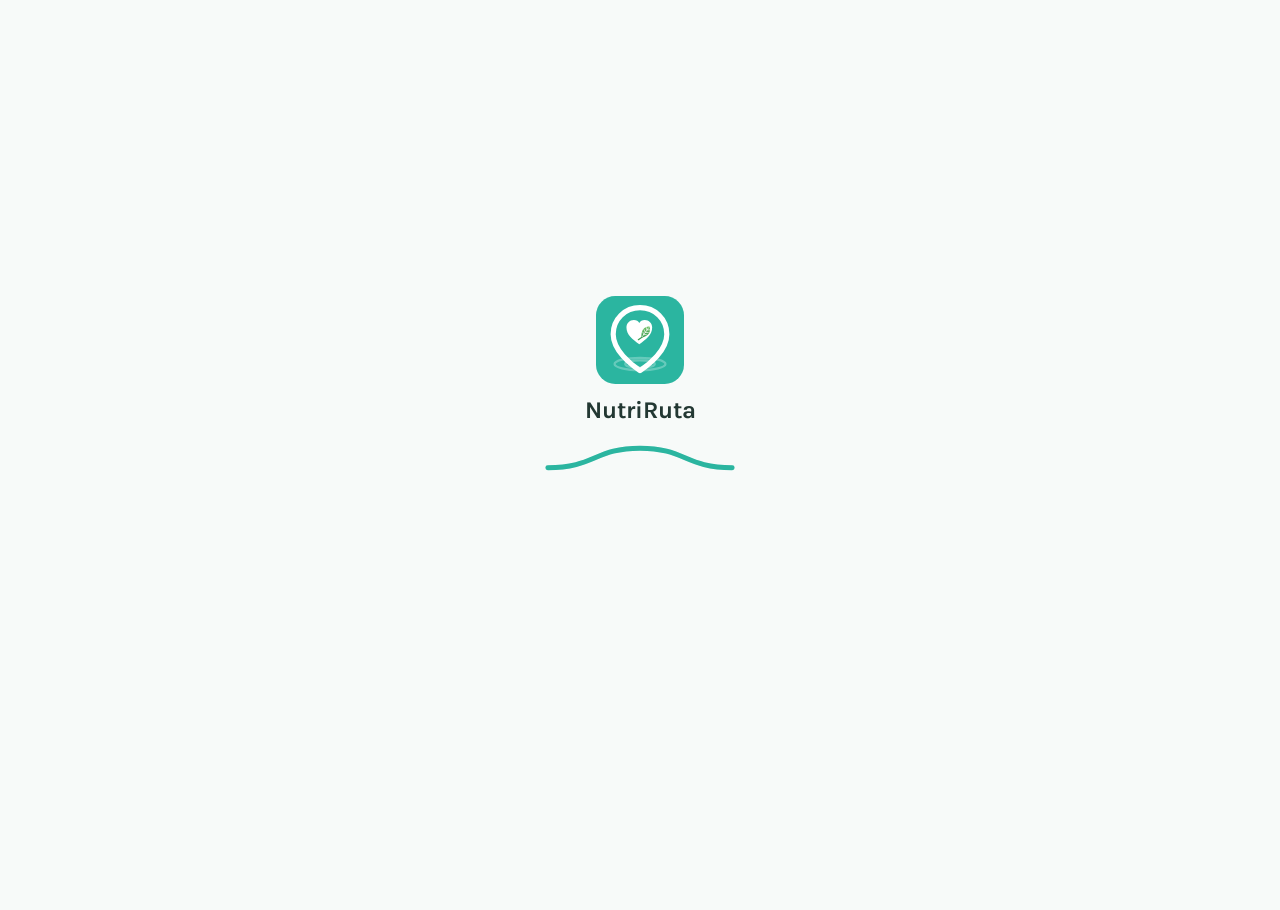
==== index.html @ fe4e8b5d "Restaura los 2 modales de "Crear con IA" y agrega botón subir al inicio "Crear con IA" ahora pasa pr" ====
<!DOCTYPE html>
<html lang="es">
<head>
  <meta charset="UTF-8">
  <meta name="viewport" content="width=device-width, initial-scale=1, viewport-fit=cover">
  <title>NutriRuta — Tu ruta hacia hábitos saludables</title>
  <meta name="description" content="PWA de hábitos saludables y nutrición personalizada: hígado graso, resistencia a la insulina, prediabetes, colon irritable, migrañas, candidiasis y salud cardiovascular.">
  <meta http-equiv="Content-Security-Policy" content="default-src 'self'; script-src 'self' https://esm.sh; connect-src 'self' https://rlcnxhykwfeasehmuhqe.supabase.co https://esm.sh; style-src 'self' 'unsafe-inline'; img-src 'self' data: blob: https://rlcnxhykwfeasehmuhqe.supabase.co; font-src 'self'; manifest-src 'self'; base-uri 'self'; form-action 'self'; object-src 'none'; frame-ancestors 'none'">
  <meta name="theme-color" content="#2BB5A0" media="(prefers-color-scheme: light)">
  <meta name="theme-color" content="#0F1F1A" media="(prefers-color-scheme: dark)">
  <link rel="manifest" href="./manifest.webmanifest">
  <link rel="icon" type="image/svg+xml" href="./icons/icon.svg">
  <link rel="apple-touch-icon" href="./icons/icon-192.png">
  <meta name="apple-mobile-web-app-capable" content="yes">
  <meta name="apple-mobile-web-app-status-bar-style" content="default">
  <script src="./js/theme-init.js"></script>
  <link rel="stylesheet" href="./css/styles.css">
  <style>
    /* Splash de arranque: vive solo hasta el primer render del router
       (navigate() vacía #app). Inline para pintar sin esperar nada. */
    .boot-logo { width: 88px; height: 88px; animation: boot-pop .5s cubic-bezier(.34,1.56,.64,1) both; }
    .boot-route { width: 200px; height: 36px; margin-top: 4px; }
    .boot-route .tr { stroke: #DCF3EF; }
    .boot-route .dr { stroke: #2BB5A0; stroke-dasharray: 100; animation: boot-draw 1.7s ease-in-out infinite; }
    @keyframes boot-pop { from { transform: scale(.6); opacity: 0; } to { transform: scale(1); opacity: 1; } }
    @keyframes boot-draw { 0% { stroke-dashoffset: 100; } 55%, 70% { stroke-dashoffset: 0; } 100% { stroke-dashoffset: -100; } }
    @media (prefers-reduced-motion: reduce) { .boot-logo, .boot-route .dr { animation: none; } }
  </style>
</head>
<body>
  <div id="app" aria-live="polite">
    <div class="splash">
      <svg class="boot-logo" viewBox="0 0 512 512" aria-hidden="true"><defs><linearGradient id="nrleaf" x1="0" y1="0" x2="0.4" y2="1"><stop offset="0" stop-color="#7CC96A"/><stop offset="1" stop-color="#3E9E52"/></linearGradient></defs><rect width="512" height="512" rx="112" fill="#2BB5A0"/><g fill="none" stroke="#FFFFFF" stroke-opacity="0.28" stroke-width="13"><ellipse cx="256" cy="396" rx="148" ry="36"/><ellipse cx="256" cy="396" rx="86" ry="21"/></g><path d="M256 68 C168 68 100 136 100 222 C100 316 202 398 256 434 C310 398 412 316 412 222 C412 136 344 68 256 68 Z" fill="none" stroke="#FFFFFF" stroke-width="30" stroke-linejoin="round"/><g transform="translate(252 210) scale(0.55) translate(-256 -288)"><path d="M256 416c-72-48-136-102-136-176 0-45 34-80 78-80 28 0 48 13 58 32 10-19 30-32 58-32 44 0 78 35 78 80 0 74-64 128-136 176z" fill="#FFFFFF"/></g><g transform="translate(288 210) rotate(35)"><path d="M0 -40 C26 -24 28 10 0 40 C-28 10 -26 -24 0 -40 Z" fill="url(#nrleaf)"/><path d="M0 36 L-9 60" stroke="#3E9E52" stroke-width="7" stroke-linecap="round" fill="none"/><path d="M0 -30 L0 32 M0 -16 L13 -25 M0 -16 L-13 -25 M0 2 L15 -7 M0 2 L-15 -7 M0 18 L12 9 M0 18 L-12 9" stroke="#FFFFFF" stroke-width="3.5" fill="none" stroke-linecap="round"/></g></svg>
      <h1>NutriRuta</h1>
      <svg class="boot-route" viewBox="0 0 204 36" aria-hidden="true" fill="none" stroke-width="5" stroke-linecap="round">
        <path class="tr" d="M8 28 C 56 28 56 8 102 8 C 148 8 148 28 196 28"/>
        <path class="dr" d="M8 28 C 56 28 56 8 102 8 C 148 8 148 28 196 28" pathLength="100"/>
      </svg>
    </div>
  </div>

  <nav id="bottom-nav" class="bottom-nav hidden" aria-label="Navegación principal">
    <button data-route="dashboard" class="nav-btn" aria-label="Hoy"><span class="nav-icon">🏠</span><span class="nav-label" data-label="Hoy">Hoy</span></button>
    <button data-route="planner" class="nav-btn" aria-label="Recetas"><span class="nav-icon">🥗</span><span class="nav-label" data-label="Recetas">Recetas</span></button>
    <button data-route="sos" class="nav-btn nav-sos" aria-label="SOS antojo"><span class="nav-icon">💚</span><span class="nav-label" data-label="SOS">SOS</span></button>
    <button data-route="progress" class="nav-btn" aria-label="Progreso"><span class="nav-icon">📈</span><span class="nav-label" data-label="Progreso">Progreso</span></button>
    <button data-route="assistant" class="nav-btn" aria-label="SuSana"><span class="nav-icon">💬</span><span class="nav-label" data-label="SuSana">SuSana</span></button>
  </nav>

  <button id="scroll-top-btn" class="scroll-top-btn hidden" aria-label="Subir al inicio" type="button">
    <svg viewBox="0 0 24 24" width="20" height="20" fill="none" stroke="currentColor" stroke-width="2.5" stroke-linecap="round" stroke-linejoin="round" aria-hidden="true"><path d="M12 19V5"/><path d="M5 12l7-7 7 7"/></svg>
  </button>

  <div id="toast" class="toast hidden" role="status"></div>

  <script type="module" src="./js/app.js"></script>
</body>
</html>
---- css/styles.css ----
/* ===== NutriRuta design system ===== */
:root {
  --primary: #2BB5A0;        /* verde agua */
  --primary-dark: #1E8A7A;
  --primary-soft: #DCF3EF;
  --secondary: #6FA8DC;      /* azul suave */
  --secondary-soft: #E8F1FA;
  --accent: #FF8A6B;         /* coral */
  --accent-soft: #FFE9E2;
  --bg: #F7FAF9;
  --card: #FFFFFF;
  --ink: #233833;
  --ink-soft: #5C7570;
  --green: #3BAE5C;
  --yellow: #E8A93C;
  --red: #E05B4B;
  --border: #D8E6E2;
  --brand-text: #1E8A7A;
  --radius: 16px;
  /* Estándar de botones: mismo alto y misma curvatura de esquina en toda
     la app -- .btn y .chip ya no usan cada uno su propio radio (.chip
     era una pastilla 999px totalmente redonda, mucho más curva que
     .btn). El ancho sigue variando según el contenido, el alto y la
     esquina no. */
  --btn-h: 46px;
  --btn-h-sm: 38px;
  --btn-radius: 14px;
  --btn-radius-sm: 10px;
  --shadow: 0 6px 20px rgba(35, 56, 51, 0.1), 0 1.5px 4px rgba(35, 56, 51, 0.07);
  --nav-h: 64px;
  --nav-gap: 14px; /* separación de la nav flotante respecto al borde inferior */
  --nav-bg: rgba(255, 255, 255, 0.94);
  --nav-border: rgba(255, 255, 255, 0.7);
}

/* ===== Tema oscuro =====
   Se define UNA vez y se repite para los dos disparadores posibles:
   - preferencia del sistema (@media), a menos que la usuaria haya
     elegido explícitamente "Claro" ([data-theme="light"] gana siempre).
   - elección explícita "Oscuro" en Ajustes ([data-theme="dark"]).
   Solo se reescriben los tokens de superficie/texto (bg, card, ink,
   ink-soft, los *-soft, shadow) -- los colores de marca (primary/accent/
   green/yellow/red) se dejan igual porque ya tienen contraste suficiente
   sobre fondo oscuro. Elementos con colores fijos por fuera de estas
   variables (el "plato" de las recetas, los círculos del camino) quedan
   pendientes de un ajuste visual propio más adelante -- se ven bien pero
   no cambian de tono con el tema todavía. */
@media (prefers-color-scheme: dark) {
  :root:not([data-theme="light"]) {
    --primary-soft: #163C35;
    --secondary-soft: #1B2E3D;
    --accent-soft: #3A2620;
    --bg: #10201B;
    --card: #17281F;
    --ink: #EAF3EF;
    --ink-soft: #92A9A0;
    --shadow: 0 6px 20px rgba(0, 0, 0, 0.4), 0 1.5px 4px rgba(0, 0, 0, 0.3);
    --nav-bg: rgba(23, 40, 31, 0.88);
    --nav-border: rgba(255, 255, 255, 0.08);
    /* Gris claro y apagado, no blanco -- un borde casi blanco (el
       --border del tema claro) se ve durísimo contra tarjetas oscuras. */
    --border: #3A4A44;
    --brand-text: #EAF3EF;
  }
}
:root[data-theme="dark"] {
  --primary-soft: #163C35;
  --secondary-soft: #1B2E3D;
  --accent-soft: #3A2620;
  --bg: #10201B;
  --card: #17281F;
  --ink: #EAF3EF;
  --ink-soft: #92A9A0;
  --shadow: 0 6px 20px rgba(0, 0, 0, 0.4), 0 1.5px 4px rgba(0, 0, 0, 0.3);
  --nav-bg: rgba(23, 40, 31, 0.88);
  --nav-border: rgba(255, 255, 255, 0.08);
  --border: #3A4A44;
  --brand-text: #EAF3EF;
}

* { box-sizing: border-box; margin: 0; padding: 0; }

html { -webkit-text-size-adjust: 100%; }
/* Ninguna barra de scroll se ve en toda la app -- sigue funcionando con
   el dedo/rueda/teclado igual, solo se oculta la barrita visual. Global
   a propósito (html/body para el scroll de la página entera, * para
   cualquier contenedor con su propio overflow, como .step-body del quiz
   o .modal), no un caso especial por pantalla. */
html, body, * {
  scrollbar-width: none;
  -ms-overflow-style: none;
}
html::-webkit-scrollbar, body::-webkit-scrollbar, *::-webkit-scrollbar { display: none; }

/* Karla (Google Fonts) -- self-hosted en vez de <link> a fonts.googleapis.com
   porque la CSP de index.html es estricta (style-src/font-src 'self') y
   la app debe seguir funcionando offline (el service worker la precachea,
   ver sw.js). Es la variable font: un solo archivo cubre todos los pesos
   usados (400-800), no hace falta uno por peso. */
@font-face {
  font-family: 'Karla';
  font-style: normal;
  font-weight: 200 800;
  font-display: swap;
  src: url('../fonts/karla-variable.woff2') format('woff2');
}

body {
  font-family: 'Karla', -apple-system, BlinkMacSystemFont, "Segoe UI", Roboto, "Helvetica Neue", Arial, sans-serif;
  background: var(--bg);
  color: var(--ink);
  line-height: 1.5;
  min-height: 100vh;
  /* Nunca debe haber scroll horizontal -- si algún elemento se pasa de
     ancho por error, que se recorte ahí, no que corra toda la página
     (eso fue lo que rompió el menú inferior: al quedar la página más
     ancha que la pantalla, los elementos centrados con left:50% quedaban
     fuera de la parte visible hasta scrollear). */
  overflow-x: hidden;
}

#app {
  max-width: 560px;
  margin: 0 auto;
  padding: 16px 16px calc(var(--nav-h) + var(--nav-gap) + 28px);
  min-height: 100vh;
}
/* Pantallas sin bottom-nav (quiz, auth, resetPassword) no necesitan ese
   espacio reservado abajo -- sin esto quedaba un hueco vacío grande en
   pantallas cortas como la bienvenida del quiz. Centradas verticalmente
   también, para que no se vean pegadas arriba con aire libre abajo. */
#app.no-nav {
  padding-bottom: 16px;
  display: flex;
  flex-direction: column;
  justify-content: flex-start;
}
/* Quiz específicamente (no auth/resetPassword, que sí pueden crecer y
   scrollear la página entera con normalidad): la barra de arriba, el
   título/subtítulo y el botón de abajo quedan fijos en su lugar SIEMPRE
   -- ya no como position:fixed con un padding "adivinado" para no
   toparlos (eso fallaba con preguntas largas, el título terminaba
   scrolleado detrás de la barra). En su lugar, #app se fija a la altura
   real de la pantalla y adentro es un flex column: cabecera y pie en
   flujo normal (nunca se mueven), y section-body es la ÚNICA parte que
   hace scroll, en el espacio que sobra entre ambos. */
/* min-height:100vh de la regla base le GANA a un height mas chico
   cuando compiten (asi funciona CSS: min-height siempre le gana a
   height) -- sin anularlo aca, el achicado real que hace --vvh cuando
   se abre el teclado quedaba sin efecto y el boton de abajo se iba
   detras del teclado. Este era el bug real, no el calculo de --vvh en
   si (que si estaba funcionando). */
#app.quiz-active { height: var(--vvh, 100dvh); min-height: 0; overflow: hidden; padding-bottom: 0; }

/* Transición de pantalla al navegar (no en re-renders internos de una
   misma vista, esos no pasan por navigate() así que no la disparan). */
#app.page-enter { animation: page-fade-in 0.32s cubic-bezier(.22,1,.36,1); }
@keyframes page-fade-in {
  from { opacity: 0; transform: translateY(10px); }
  to { opacity: 1; transform: none; }
}
@media (prefers-reduced-motion: reduce) {
  #app.page-enter { animation: none; }
}

.hidden { display: none !important; }

h1 { font-size: 1.5rem; }
h2 { font-size: 1.2rem; margin-bottom: 8px; }
h3 { font-size: 1.02rem; }
p { color: var(--ink-soft); }
strong { color: var(--ink); }

/* ===== Splash ===== */
.splash { display: flex; flex-direction: column; align-items: center; justify-content: center; min-height: 80vh; gap: 8px; }
.splash-logo svg { width: 76px; height: 76px; }

/* ===== Cards & layout ===== */
.card {
  background: var(--card);
  border-radius: var(--radius);
  box-shadow: var(--shadow);
  padding: 16px;
  margin-bottom: 14px;
}
.card h2 { display: flex; align-items: center; gap: 8px; }

.row { display: flex; gap: 10px; align-items: center; }
.row.wrap { flex-wrap: wrap; }
.spread { display: flex; justify-content: space-between; align-items: center; gap: 8px; }
.muted { color: var(--ink-soft); font-size: 0.9rem; }
.small { font-size: 0.82rem; }
.mt { margin-top: 10px; }
.mb { margin-bottom: 10px; }
.center { text-align: center; }
.center h2 { justify-content: center; }

/* ===== Buttons ===== */
button { font: inherit; cursor: pointer; border: none; background: none; color: inherit; }

.btn {
  display: inline-flex; align-items: center; justify-content: center; gap: 8px;
  background: var(--primary); color: #fff;
  border-radius: var(--btn-radius); min-height: var(--btn-h); padding: 8px 20px;
  font-weight: 700; font-size: 1rem; text-align: center;
  /* min-height (no height) + padding vertical real + line-height propio,
     en vez de una altura fija -- un texto largo que no cabe en una línea
     ahora empuja el botón más alto en vez de recortarse o desbordarse. */
  white-space: normal; overflow-wrap: break-word; line-height: 1.25;
  transition: transform 0.1s ease, box-shadow 0.1s ease, opacity 0.15s;
  box-shadow: 0 4px 0 var(--primary-dark), 0 6px 14px rgba(35, 56, 51, 0.12);
}
.btn:active { transform: translateY(3px); box-shadow: 0 1px 0 var(--primary-dark), 0 2px 6px rgba(35, 56, 51, 0.1); }
.btn.full { width: 100%; }
.btn.accent { background: var(--accent); box-shadow: 0 4px 0 #D96B4F, 0 6px 14px rgba(255, 138, 107, 0.2); }
.btn.accent:active { box-shadow: 0 1px 0 #D96B4F, 0 2px 6px rgba(255, 138, 107, 0.16); }
.btn.ghost { background: var(--card); color: var(--primary-dark); border: 1.5px solid var(--primary-soft); box-shadow: none; }
.btn.ghost:active { box-shadow: none; }
.btn.sm { min-height: var(--btn-h-sm); padding: 6px 14px; font-size: 0.88rem; border-radius: var(--btn-radius-sm); }
/* Filtros de Recetas (Ordenar/Comida/Preferidos): dropdown/botón chico y
   sutil a propósito -- no la piel de .btn (quedaba grueso, con sombra y
   texto de dos líneas, muy pesado para un filtro secundario). appearance:
   none le quita al <select> su look nativo (alto/padding propios por
   SO/navegador), así los 3 miden exactamente lo mismo. */
.filtro-select {
  appearance: none; -webkit-appearance: none; -moz-appearance: none;
  width: 100%; min-width: 0; text-align: center; text-align-last: center;
  background: var(--card); color: var(--ink-soft); border: 1px solid var(--border);
  border-radius: 10px; font: inherit; font-size: 0.74rem; font-weight: 700;
  padding: 6px 4px; white-space: nowrap; overflow: hidden; text-overflow: ellipsis;
  box-shadow: none; cursor: pointer;
}
.filtro-select.selected { background: var(--primary-soft); color: var(--primary-dark); border-color: var(--primary-soft); }
/* Botones "Crear con IA" / "Crear manualmente" del Recetario -- tarjetas
   chicas, iguales entre sí, en el espacio que antes ocupaba el buscador. */
.crear-receta-btn {
  border: none; transition: transform 0.1s ease;
  display: flex; align-items: center; justify-content: center; gap: 7px;
  background: var(--primary-soft); color: var(--primary-dark);
  border-radius: 12px; padding: 10px 12px; font-weight: 700; font-size: 0.82rem;
}
.crear-receta-btn .crear-receta-emoji { font-size: 1rem; line-height: 1; }
.crear-receta-btn:active { transform: translateY(2px) scale(0.98); }
.btn.danger { background: var(--red); box-shadow: 0 4px 0 #A8382C, 0 6px 14px rgba(224, 91, 75, 0.2); }
.btn.danger:active { box-shadow: 0 1px 0 #A8382C, 0 2px 6px rgba(224, 91, 75, 0.16); }
.btn.quiet { background: var(--primary-soft); color: var(--primary-dark); box-shadow: none; }
.btn:disabled { opacity: 0.45; cursor: default; transform: none; }

.link-btn { color: var(--primary-dark); font-weight: 600; text-decoration: underline; }

/* ===== Campo de texto estándar (login/registro y cualquier otra pantalla
   que necesite un input/textarea con la misma cara) =====
   Antes vivía SOLO como un <style> que auth.js/resetPassword.js inyectaban
   sobre la marcha la primera vez que se dibujaban -- cualquier otra
   pantalla que usara la misma clase (Ajustes, el modal de comida, el
   buscador de cocina) sin que una de esas dos hubiera cargado antes en la
   misma sesión se quedaba con el input sin estilo, del navegador tal
   cual. Movido aquí para que sea de verdad global. */
.auth-input { width: 100%; padding: 12px; border-radius: 12px; border: 1.5px solid var(--border); font: inherit; margin: 6px 0 12px; background: var(--card); color: var(--ink); }
.pw-wrap { position: relative; }
.pw-wrap .auth-input { padding-right: 44px; }
.pw-toggle {
  position: absolute; right: 6px; top: 50%; transform: translateY(calc(-50% - 6px));
  background: none; border: none; padding: 6px; color: var(--ink-soft); display: flex; cursor: pointer;
}

/* ===== Franja de estado (racha/planta/escudos) en el saludo ===== */
.stat-strip { display: flex; gap: 8px; margin-top: 10px; flex-wrap: wrap; }
.stat-pill {
  display: inline-flex; align-items: center; gap: 4px;
  background: var(--bg); border: 1.5px solid #E2EEEB; border-radius: 999px;
  padding: 5px 12px; font-size: 0.8rem; font-weight: 700; color: var(--ink);
}

/* ===== Avatar de Sana (presencia visual, no solo texto) ===== */
.sana-avatar {
  width: 52px; height: 52px; border-radius: 50%; flex: none; position: relative;
  display: flex; align-items: center; justify-content: center; font-size: 1.6rem;
  background: var(--card); box-shadow: 0 2px 8px rgba(35, 56, 51, 0.12);
}
.sana-avatar .mood-badge {
  position: absolute; bottom: -3px; right: -3px; font-size: 0.85rem;
  background: var(--card); border-radius: 50%; width: 22px; height: 22px;
  display: flex; align-items: center; justify-content: center;
  box-shadow: 0 1px 4px rgba(0, 0, 0, 0.18);
}

/* ===== Foto de perfil ===== */
.avatar-upload {
  position: relative; display: inline-flex; align-items: center; justify-content: center;
  width: 84px; height: 84px; border-radius: 50%; cursor: pointer; margin-bottom: 6px;
  background: linear-gradient(160deg, var(--primary-soft), var(--primary));
  box-shadow: inset 0 2px 0 rgba(255,255,255,0.5), inset 0 -4px 6px rgba(35,56,51,0.12), 0 4px 10px rgba(35,56,51,0.16);
}
.avatar-upload img { width: 100%; height: 100%; border-radius: 50%; object-fit: cover; }
.avatar-upload [id$="avatar-fallback"] { font-size: 2.1rem; font-weight: 800; color: #fff; }
.avatar-upload .avatar-cam {
  position: absolute; bottom: -2px; right: -2px; width: 30px; height: 30px; border-radius: 50%;
  background: var(--card); display: flex; align-items: center; justify-content: center;
  font-size: 0.95rem; box-shadow: 0 2px 6px rgba(0,0,0,0.22), 0 0 0 3px var(--card);
}

/* ===== Ruti (mascota-planta) ===== */
.ruti-avatar {
  border-radius: 50%; flex: none; display: flex; align-items: center; justify-content: center;
  box-shadow: inset 0 2px 0 rgba(255,255,255,0.5), inset 0 -4px 6px rgba(35,56,51,0.1), 0 3px 8px rgba(35,56,51,0.14);
  animation: ruti-sway 3.4s ease-in-out infinite; transform-origin: 50% 85%;
}
.ruti-avatar.stage-semilla { background: linear-gradient(160deg, #EDDDBE, #C9A876); }
.ruti-avatar.stage-brote { background: linear-gradient(160deg, var(--primary-soft), var(--primary)); }
.ruti-avatar.stage-creciendo { background: linear-gradient(160deg, var(--primary), var(--primary-dark)); }
.ruti-avatar.stage-floreciendo { background: linear-gradient(160deg, #FFD6E8, #F783AC); }
.ruti-avatar.premium {
  box-shadow: inset 0 2px 0 rgba(255,255,255,0.5), inset 0 -4px 6px rgba(35,56,51,0.1),
    0 0 0 3px #FFF, 0 0 0 6px #FFD86B, 0 3px 10px rgba(255, 184, 0, 0.35);
}
/* ===== Ruti (nutria exploradora) — distinta del Brote de Ruta ===== */
/* Los recortes de Ruti son verticales (más altos que anchos) -- se
   dimensiona por alto, el ancho sale solo de la proporción real de la
   imagen, para que no quede angosta y perdida dentro de una caja
   cuadrada forzada. */
.ruti-mascot { flex: none; display: inline-block; transform-origin: 50% 85%; }
.ruti-mascot img { height: 100%; width: auto; display: block; }
.ruti-mascot.animated { animation: ruti-sway 3.5s ease-in-out infinite; }
@media (prefers-reduced-motion: reduce) { .ruti-mascot.animated { animation: none; } }

@keyframes ruti-sway {
  0%, 100% { transform: rotate(-4deg); }
  50% { transform: rotate(4deg); }
}
@media (prefers-reduced-motion: reduce) {
  .ruti-avatar { animation: none; }
}

/* ===== Chips / options ===== */
.chips { display: flex; flex-wrap: wrap; gap: 8px; }
.chip {
  border: 1.5px solid transparent; background: var(--card);
  /* Antes 999px (pastilla totalmente redonda) -- misma curvatura que
     .btn ahora, para que no se vea "más redondo" que el resto de los
     botones de la app. */
  border-radius: var(--btn-radius-sm); padding: 9px 15px; font-size: 0.92rem;
  color: var(--ink); box-shadow: 0 2px 0 var(--border), 0 3px 6px rgba(35,56,51,0.06);
  transition: transform 0.1s ease, box-shadow 0.1s ease, background 0.12s, color 0.12s, border-color 0.12s;
}
.chip:active { transform: translateY(2px) scale(0.97); box-shadow: 0 0 0 var(--border); }
/* Etiquetas de "otro alimento" agregadas a mano (quiz, ver
   pintarExclusionesOtro en quiz.js): la "quitar" (✕) va chica y con
   espacio real respecto al texto, no pegada como un carácter más. */
.chip-tag-texto { margin-right: 10px; }
.chip > svg { flex: none; margin-right: 8px; }
.chip-tag-quitar { flex: none; opacity: 0.65; }
/* Verde de marca con transparencia + borde, no relleno sólido — para que
   se note que está elegido sin perder la sensación de tarjeta suave. */
.chip.selected {
  background: rgba(43, 181, 160, 0.14); color: var(--primary-dark); font-weight: 700;
  border-color: var(--primary);
  box-shadow: 0 2px 8px rgba(43,181,160,0.18);
  animation: chip-pop 0.28s cubic-bezier(.34,1.56,.64,1);
}
.chip.selected:active { box-shadow: none; }
.chip.small { padding: 5px 11px; font-size: 0.8rem; box-shadow: 0 2px 0 var(--border), 0 2px 4px rgba(35,56,51,0.05); }
/* Opción visible pero todavía no disponible (ej. idioma English) --
   sigue siendo tocable (el toast explica por qué), solo se ve apagada. */
.chip.locked { opacity: 0.5; }
@keyframes chip-pop { 0% { transform: scale(0.9); } 55% { transform: scale(1.06); } 100% { transform: scale(1); } }
@media (prefers-reduced-motion: reduce) {
  .chip.selected { animation: none; }
}

/* ===== Fila de ajuste (ícono + etiqueta + valor + flecha) =====
   Reemplaza los chips grandes apilados para Tema/Idioma/Unidades en
   Ajustes -- la usuaria pidió algo más compacto y "menos redondeado",
   como una fila de lista de configuración normal, no varios botones
   pastilla uno debajo del otro. Toca la fila, abre un selector chico
   (ver abrirSelector en settings.js) en vez de mostrar todas las
   opciones siempre expandidas. */
.setting-row {
  display: flex; align-items: center; gap: 10px; width: 100%;
  padding: 11px 4px; border-bottom: 1px solid rgba(35,56,51,0.08); text-align: left;
}
.setting-row:last-child { border-bottom: none; }
.setting-row-icon { font-size: 1.05rem; flex: none; width: 22px; text-align: center; }
.setting-row-label { flex: 1; font-size: 0.92rem; color: var(--ink); }
.setting-row-value { font-size: 0.85rem; color: var(--ink-soft); }
.setting-row-chevron { color: var(--ink-soft); font-size: 1.1rem; flex: none; }
.setting-row:active { background: var(--primary-soft); border-radius: 10px; }

/* Opción dentro del selector modal -- fila simple con check a la derecha
   cuando está elegida, mismo lenguaje visual que .habit pero sin checkbox. */
.selector-opcion { cursor: pointer; }
.selector-opcion.selected label { color: var(--primary-dark); font-weight: 700; }
.selector-opcion span { color: var(--primary); font-weight: 700; }

.tag { display: inline-block; border-radius: 999px; padding: 3px 10px; font-size: 0.75rem; font-weight: 600; }
.tag.verde { background: #E3F5E9; color: #21753C; }
.tag.amarillo { background: #FBF0DA; color: #96690F; }
.tag.rojo { background: #FBE3E0; color: #A33124; }
.tag.info { background: var(--secondary-soft); color: #2E6396; }
.tag.perfil { background: var(--primary-soft); color: var(--primary-dark); }

/* Semáforo dot */
.dot { display: inline-block; width: 10px; height: 10px; border-radius: 50%; flex: none; }
.dot.verde { background: var(--green); }
.dot.amarillo { background: var(--yellow); }
.dot.rojo { background: var(--red); }

/* ===== Quiz ===== */
.quiz-progress { height: 8px; background: #E2EEEB; border-radius: 999px; overflow: hidden; margin: 14px 0 22px; }
.quiz-progress > div { height: 100%; background: var(--primary); border-radius: 999px; transition: width 0.35s cubic-bezier(.34,1.2,.64,1); }
/* Barra superior tipo Duolingo: flechita para volver, barra de progreso
   al centro. Ya NO es position:fixed -- eso obligaba a "adivinar" cuánto
   espacio reservarle arriba (fallaba con preguntas largas: el título
   terminaba scrolleado detrás) y además rebotaba al abrir la pantalla
   (el visor del navegador cambia de alto un instante mientras se
   asienta la barra de direcciones, y un position:fixed con bottom/top
   en píxeles fijos salta cuando eso pasa). Ahora vive en flujo normal,
   como primer hijo del flex-column de .quiz-step (ver más abajo) --
   nunca se mueve porque nunca se calculó su posición a mano. */
.quiz-topbar { display: flex; align-items: center; gap: 6px; flex: none; }
/* Bienvenida: en vez de flecha+progreso, solo el logo+nombre, centrado
   y fijo arriba (no se mueve aunque el contenido de abajo se centre). */
.quiz-topbar-brand { justify-content: center; padding-top: 4px; }
/* La barra ocupa todo el ancho restante, alineada a la derecha con los
   botones/chips de abajo (mismo borde derecho del contenedor). */
.quiz-topbar .quiz-progress { flex: 1; margin: 0; }
/* Flecha simple, sin el círculo blanco de .icon-btn — como en la
   referencia de la usuaria (Duolingo tampoco lo usa ahí). El glifo de
   la flecha dentro de su viewBox de 24x24 deja bastante espacio vacío
   a su derecha (es una "<", no un ícono centrado) — se compensa con un
   margen negativo para que la punta quede alineada con el borde
   izquierdo de los botones/chips de abajo, medido con getBoundingClientRect.*/
.quiz-topbar-back {
  width: 30px; height: 30px; background: none; box-shadow: none; padding: 0; margin-left: -11px;
  color: var(--ink-soft); flex: none; display: flex; align-items: center; justify-content: center;
}
.quiz-topbar-back:active { transform: translateX(-2px); box-shadow: none; }
.quiz-step h2 { font-size: 1.3rem; margin-bottom: 4px; flex: none; }
.quiz-step > .quiz-content > p { flex: none; }
.quiz-step-intro h2, .quiz-step-intro > .quiz-content > p { text-align: center; }
/* quiz-content agrupa título + subtítulo + step-body -- ocupa el
   espacio que sobra entre la barra de arriba y el botón de abajo
   (flex:1). En las preguntas normales el título queda arriba del todo
   dentro de ese espacio (flex:none) y solo step-body scrollea (flex:1).
   En la bienvenida (sin barra arriba) el título es parte del MISMO
   grupo que se centra como bloque -- justify-content:center lo trata
   junto con el video y la frase, no por separado -- así el botón queda
   fijo abajo del todo sin que el título "suba" solo. */
.quiz-content { flex: 1 1 auto; min-height: 0; display: flex; flex-direction: column; }
.quiz-step-intro .quiz-content { justify-content: center; align-items: center; }
.quiz-step-intro .step-body { flex: none; }
/* step-body es la ÚNICA parte de la pregunta que hace scroll -- flex:1
   la deja ocupar exactamente el espacio que sobra entre el título y el
   botón de abajo, sin importar cuánto contenido tenga (2 chips o 12).
   min-height:0 es necesario para que un hijo flex pueda scrollear en
   vez de simplemente estirar a su padre. */
.step-body {
  flex: 1 1 auto; overflow-y: auto; overflow-x: hidden; min-height: 0; -webkit-overflow-scrolling: touch;
  /* Sigue siendo scrolleable con el dedo/rueda -- solo se oculta la
     barrita visual, no la función. */
  scrollbar-width: none; -ms-overflow-style: none;
}
.step-body::-webkit-scrollbar { display: none; }
/* Las opciones del quiz van en grilla de 2 columnas, alineadas entre sí
   (ancho y alto parejo) — no en fila libre tipo etiquetas, que se veía
   despareja porque cada chip mide lo que mide su propio texto. */
.quiz-step .chips {
  margin-top: 10px; display: grid; grid-template-columns: repeat(2, 1fr); gap: 8px;
}
.quiz-step .chips.chips-1col { grid-template-columns: 1fr; }
.quiz-step .chips .chip {
  width: 100%; box-sizing: border-box; text-align: left;
  white-space: normal; line-height: 1.25;
  /* Como ahora son tarjetas anchas (no etiquetas cortas), el radio de
     píldora (999px) se veía como un óvalo raro — mismo radio que .card. */
  border-radius: 16px;
  /* height FIJO (no min-height) para que TODAS las opciones midan
     exactamente lo mismo, no solo las de la misma fila -- antes una
     opción de una sola línea y otra de dos líneas quedaban de alturas
     distintas entre preguntas. 46px alcanza para una línea; si el texto
     llega a partirse en dos, el propio texto se ve más chico centrado,
     nunca estira la tarjeta -- por eso los textos de las opciones deben
     ser cortos (ver GOALS en profiles.js, ya recortado por esto mismo). */
  display: flex; align-items: center; justify-content: flex-start; height: 46px; overflow: hidden;
}
/* Si el total de opciones es impar, la última queda sola en la columna
   izquierda con un hueco vacío a la derecha — que ocupe las dos columnas
   en vez de dejar ese espacio en blanco, con el texto centrado (ya no es
   una fila más: es el cierre de la grilla). */
.quiz-step .chips:not(.chips-1col) .chip:last-child:nth-child(odd) {
  grid-column: 1 / -1; justify-content: center; text-align: center;
}
/* Cada pregunta entra deslizándose, como el quiz de Duolingo — como
   draw() crea un .quiz-step nuevo en cada paso, la animación se repite
   sola en cada pregunta sin necesitar JS extra. */
/* .quiz-step es el flex-column real: cabecera (barra+título, flex:none)
   arriba, step-body (flex:1, scrollea sola) al medio, quiz-nav
   (flex:none) siempre pegado abajo -- estructural, no una posición en
   píxeles calculada/adivinada, por eso ni rebota al abrir ni dej al
   título taparse con nada sin importar cuánto contenido tenga. Ocupa
   toda la altura que le da #app.quiz-active (--vvh, el alto real). */
.quiz-step { display: flex; flex-direction: column; height: 100%; animation: quiz-step-in 0.35s cubic-bezier(.22,1,.36,1); }
@keyframes quiz-step-in {
  from { opacity: 0; transform: translateX(28px); }
  to { opacity: 1; transform: translateX(0); }
}
@media (prefers-reduced-motion: reduce) {
  .quiz-step { animation: none; }
}
.quiz-nav {
  display: flex; flex-direction: column; align-items: center; gap: 10px; flex: none;
  padding-bottom: calc(16px + env(safe-area-inset-bottom));
}
/* Ancho fijo, igual en TODAS las preguntas -- antes se media contra el
   ancho del título de cada paso y quedaba distinto según qué tan largo
   fuera el texto (la usuaria pidió que todos midan igual al de
   "¿Qué quieres lograr?", que ocupa casi todo el ancho de contenido). */
.quiz-nav .btn { flex: none; width: 100%; height: calc(var(--btn-h) + 2px); font-size: 1.14rem; }
.quiz-nav p { width: 100%; }
.quiz-nav p { text-align: center; margin: 0; }
/* "Armando tu plan…": checklist que se revela paso a paso antes del
   resultado del quiz. */
/* Antes max-width:320px quedaba más angosto que el resto del contenido
   del quiz (que ya respeta los márgenes de #app) -- ahora ocupa el
   mismo ancho disponible, con un tope generoso solo para que no se
   estire de más en pantallas muy anchas. */
.armando-list { display: flex; flex-direction: column; gap: 8px; width: 100%; max-width: 480px; margin: 20px auto 0; text-align: left; }
.armando-item {
  display: flex; align-items: center; gap: 12px; padding: 8px 14px; border-radius: 14px;
  background: var(--card); box-shadow: var(--shadow); opacity: 0.5; transition: opacity .25s ease;
  font-weight: 600; color: var(--ink-soft);
  /* Un poco más chica que el texto base, y con clamp() para que se
     adapte sola al ancho real de pantalla (más chica en celulares
     angostos, sin quedar diminuta en pantallas más anchas) en vez de un
     tamaño fijo único. */
  font-size: clamp(0.8rem, 3.4vw, 0.92rem);
}
.armando-item.done { opacity: 1; color: var(--ink); }
.armando-check {
  width: 26px; height: 26px; border-radius: 50%; flex: none; display: flex; align-items: center; justify-content: center;
  background: var(--primary-soft); color: var(--primary-dark); font-size: 0.9rem; transition: background .2s, color .2s;
}
.armando-item.done .armando-check { background: var(--primary); color: #fff; }

/* Anillo de porcentaje sobre la barra, mismo avance real que el checklist
   de abajo (ver armandoPlan en quiz.js) — no es decorativo aparte. */
.armando-ring { position: relative; width: 96px; height: 96px; margin-left: auto; margin-right: auto; }
.armando-ring svg { width: 100%; height: 100%; transform: rotate(-90deg); }
.armando-ring circle { fill: none; stroke-width: 8; }
.armando-ring-track { stroke: var(--primary-soft); }
.armando-ring-fill { stroke: var(--primary); stroke-linecap: round; transition: stroke-dashoffset 0.08s linear; }
.armando-ring-pct {
  position: absolute; inset: 0; display: flex; align-items: center; justify-content: center;
  font-size: 1.3rem; font-weight: 800; color: var(--primary-dark);
}

/* Confeti (ver lanzarConfeti en quiz.js): overlay fijo de toda la
   pantalla, sale disparado desde el centro hacia afuera (--dx/--dy, uno
   distinto por papelito) como un fuego artificial, girando y
   desvaneciéndose. Solo colores/formas, sin emoji. */
.confeti-capa {
  position: fixed; inset: 0; overflow: hidden; pointer-events: none; z-index: 999;
}
.confeti-pieza {
  position: absolute; top: 50%; left: 50%; border-radius: 2px;
  animation: confeti-estallar var(--duracion, 1.1s) cubic-bezier(.15,.7,.3,1) forwards;
}
@keyframes confeti-estallar {
  0% { transform: translate(-50%, -50%) rotate(0deg); opacity: 1; }
  100% { transform: translate(calc(-50% + var(--dx, 0px)), calc(-50% + var(--dy, 0px))) rotate(var(--giro, 480deg)); opacity: 0; }
}
@media (prefers-reduced-motion: reduce) {
  .confeti-pieza { animation: none; display: none; }
}

/* ===== Header ===== */
.app-header { display: flex; justify-content: space-between; align-items: center; margin-bottom: 14px; gap: 6px; min-width: 0; }
.app-header .brand { display: flex; align-items: center; gap: 6px; font-weight: 700; color: var(--brand-text); font-size: 1.05rem; flex: none; min-width: 0; }
.app-header .brand svg { width: 22px; height: 22px; border-radius: 6px; flex: none; }
/* El engranaje de Ajustes específicamente (no otros .icon-btn de la app,
   como el de cerrar del check-in) un poco más chico -- entre racha,
   gemas, NutriCoins y escudos ya no sobra espacio en pantallas angostas. */
.app-header .icon-btn { width: 32px; height: 32px; font-size: 1rem; }
/* Red de seguridad solo para pantallas muy angostas (ej. iPhone SE 1a
   gen, 320px) donde ni comprimiendo más el header alcanza a caber todo
   -- en cualquier teléfono normal de hoy (360px+) "NutriRuta" se ve
   completo. */
@media (max-width: 340px) {
  .app-header .brand-text { display: none; }
}
.icon-btn {
  font-size: 1.2rem; width: 40px; height: 40px; border-radius: 50%; flex: none;
  display: flex; align-items: center; justify-content: center; background: var(--card);
  box-shadow: inset 0 2px 0 rgba(255,255,255,0.6), inset 0 -3px 4px rgba(35,56,51,0.06), 0 3px 0 var(--primary-soft), 0 4px 8px rgba(35,56,51,0.1);
  transition: transform .12s ease;
}
.icon-btn:active { transform: translateY(2px); box-shadow: inset 0 2px 0 rgba(255,255,255,0.6), inset 0 -3px 4px rgba(35,56,51,0.06), 0 1px 0 var(--primary-soft); }
/* Sin el círculo de fondo -- el ícono queda "suelto" en el header, como
   el de ajustes de Fitia, en vez de metido en una burbuja. */
.icon-btn.plain { background: none; box-shadow: none; }
.icon-btn.plain:active { box-shadow: none; }
.icon-btn:disabled { opacity: 0.4; cursor: default; }
.icon-btn:disabled:active { transform: none; }

/* Racha + escudos, arriba a la derecha (persistentes, como Duolingo) */
.header-stats { display: flex; align-items: center; gap: 2px; flex-wrap: nowrap; }
.header-stat {
  position: relative; display: flex; align-items: center; gap: 2px;
  font-weight: 800; font-size: 0.78rem; color: var(--ink); white-space: nowrap;
  padding: 4px 4px; border-radius: 12px; transition: background 0.15s;
}
.header-stat:active { background: var(--primary-soft); }
.header-stat .icon { font-size: 0.95rem; line-height: 1; }
/* NutriCoins: dorado siempre que haya saldo (en claro y en oscuro, por
   eso un color fijo y no una variable de tema), plateado/apagado solo
   en cero -- el emoji 🪙 no cambia de color solo, así que se opaca con
   un filtro y el número toma el tono a mano. */
/* El ícono de moneda (SVG propio, no emoji -- ver coinIcon() en app.js)
   ya trae su color correcto en el fill; solo el número de texto necesita
   la regla CSS. Mismos tonos que ORO_NUTRICOINS/PLATA_NUTRICOINS en JS. */
#hs-nutricoins .value { color: #D4A017; }
#hs-nutricoins.sin-saldo .value { color: var(--ink-soft); }
.header-tooltip {
  position: absolute; top: calc(100% + 8px); right: -6px; z-index: 90;
  background: var(--card); color: var(--ink); border-radius: 14px;
  box-shadow: 0 10px 28px rgba(35, 56, 51, 0.2); padding: 12px 14px;
  width: max-content; max-width: 240px; text-align: left; white-space: normal;
  animation: tooltip-in 0.18s cubic-bezier(.34,1.56,.64,1);
}
.header-tooltip::after {
  content: ''; position: absolute; bottom: 100%; right: 16px;
  border: 6px solid transparent; border-bottom-color: var(--card);
}
@keyframes tooltip-in { from { opacity: 0; transform: translateY(-6px) scale(0.95); } to { opacity: 1; transform: none; } }
@media (prefers-reduced-motion: reduce) {
  .header-tooltip { animation: none; }
}

/* Globo de dialogo de Ruti en la bienvenida, como el de Duo en Duolingo:
   caja redondeada arriba, con una colita apuntando hacia el mascota
   debajo. */
.ruti-bubble {
  position: relative; display: inline-block; max-width: 260px;
  margin: 0 0 26px; padding: 12px 16px;
  background: var(--card); color: var(--ink); border-radius: 16px;
  border: 1.5px solid var(--primary-soft);
  box-shadow: 0 6px 18px rgba(35, 56, 51, 0.12);
  font-weight: 600; text-align: center;
}
.ruti-bubble::before, .ruti-bubble::after {
  content: ''; position: absolute; left: 50%; transform: translateX(-50%);
  border: 9px solid transparent;
}
.ruti-bubble::before { top: 100%; border-top-color: var(--primary-soft); }
.ruti-bubble::after { top: calc(100% - 1.5px); border-top-color: var(--card); }

/* Nombre de Susana en dos colores: "Su" + "Sana" */
.susana-name .su { color: var(--secondary); }
.susana-name .sana { color: var(--primary-dark); }

/* ===== Water tracker ===== */
.water-glasses { display: flex; gap: 6px; flex-wrap: wrap; margin-top: 8px; }
.glass { color: var(--secondary); opacity: 0.35; transition: opacity 0.15s, transform 0.1s; padding: 2px; background: none; border: none; cursor: pointer; }
.glass.filled { opacity: 1; }
.glass:active { transform: scale(1.2); }

/* ===== Habit checklist ===== */
.habit { display: flex; align-items: center; gap: 12px; padding: 10px 4px; border-bottom: 1px solid #EFF5F3; }
.habit:last-child { border-bottom: none; }
.habit label { flex: 1; }
.habit.done label { text-decoration: line-through; color: var(--ink-soft); }
/* Checkbox propio en vez del nativo del navegador (se veía distinto en cada
   SO y sin ningún relieve) — cuadrado redondeado con check 3D al marcar. */
.habit input[type="checkbox"] {
  appearance: none; -webkit-appearance: none; width: 25px; height: 25px; flex: none;
  border-radius: 8px; border: 2px solid var(--border); background: var(--card); cursor: pointer;
  position: relative; box-shadow: inset 0 1px 2px rgba(35,56,51,0.06);
  transition: background .12s, border-color .12s, transform .1s;
}
.habit input[type="checkbox"]:checked {
  background: var(--primary); border-color: var(--primary-dark);
  box-shadow: 0 2px 0 var(--primary-dark);
}
.habit input[type="checkbox"]:checked::after {
  content: '✓'; position: absolute; inset: 0; display: flex; align-items: center; justify-content: center;
  color: #fff; font-size: 15px; font-weight: 800; line-height: 1;
}
.habit input[type="checkbox"]:active { transform: scale(0.88); }
/* Hábitos que ya no se marcan a mano (agua, menú) — mismo look que el
   checkbox pero de solo lectura, para que se note que no es tocable. */
.habit-auto-dot {
  width: 25px; height: 25px; flex: none; border-radius: 8px; background: var(--primary-soft);
  color: var(--primary-dark); display: flex; align-items: center; justify-content: center;
  font-size: 15px; font-weight: 800;
}
.habit.done .habit-auto-dot { background: var(--primary); color: #fff; }

/* ===== Meals / recipes ===== */
.meal { border-left: 4px solid var(--primary-soft); padding: 8px 12px; margin-bottom: 10px; border-radius: 6px; background: #FBFDFC; }
.meal-name { font-size: 0.78rem; text-transform: uppercase; letter-spacing: 0.06em; color: var(--ink-soft); font-weight: 700; }
.meal .spread { margin-top: 2px; }

/* Vista previa borrosa de contenido Premium — se intuye que hay algo
   valioso ahí en vez de solo un candado seco. */
.lesson-blur { filter: blur(3.5px); user-select: none; -webkit-user-select: none; }

/* ===== Recetario: grilla de tarjetas con "plato" 3D ===== */
.recipe-section-divider {
  display: flex; align-items: center; gap: 10px; margin: 18px 2px 10px;
  font-size: 0.78rem; font-weight: 800; letter-spacing: 0.02em; color: var(--primary-dark);
  text-transform: uppercase;
}
.recipe-section-divider::before, .recipe-section-divider::after { content: ''; flex: 1; height: 1.5px; background: #DCEAE6; }
.recipe-section-divider span { white-space: nowrap; }
/* auto-fit en vez de un breakpoint fijo: la tarjeta (plato de 92px +
   padding) cabe cómoda en 2 columnas desde ~300px de ancho real, pero el
   breakpoint fijo de 380px las colapsaba a 1 columna en la mayoría de
   celulares reales (iPhone SE/mini 375px, muchos Android 360-375px) --
   reportado por la usuaria: "las recetas antes se veian en 2 columnas y
   ya no". Con minmax() ya no hay un número mágico que mantener. */
.recipe-grid { display: grid; grid-template-columns: repeat(auto-fit, minmax(128px, 1fr)); gap: 12px; }
.recipe-card {
  position: relative;
  background: var(--card); border-radius: 18px; box-shadow: var(--shadow);
  padding: 14px 12px 12px; text-align: center; width: 100%;
  display: flex; flex-direction: column; align-items: center; gap: 6px;
  transition: transform 0.12s ease, box-shadow 0.12s ease;
}
.recipe-card:active { transform: translateY(2px) scale(0.98); }
.recipe-card.locked { opacity: 0.92; }
/* Estrella de favorita: un span (no un botón anidado -- toda la tarjeta
   ya ES un botón, y HTML no permite botón dentro de botón), su propio
   listener con stopPropagation para no disparar también el click de
   abrir la receta. */
.recipe-fav {
  position: absolute; top: 6px; left: 6px; z-index: 2;
  width: 26px; height: 26px; border-radius: 50%;
  display: flex; align-items: center; justify-content: center;
  background: var(--card); box-shadow: 0 2px 6px rgba(35,56,51,0.14);
  font-size: 0.95rem; cursor: pointer;
}

/* Tag "Nuevo" en recetas recién generadas con IA (ver nuevasIds en
   planner.js) -- lado opuesto a la estrella de favorita para no chocar. */
.recipe-nuevo-tag {
  position: absolute; top: 6px; right: 6px; z-index: 2;
  background: var(--accent); color: #fff; font-size: 0.66rem; font-weight: 700;
  padding: 3px 8px; border-radius: 99px; box-shadow: 0 2px 6px rgba(35,56,51,0.14);
}

/* El "plato": círculo con bisel de luz, como si el emoji principal
   estuviera servido encima — sin fotos reales, pero con volumen e
   interactividad en vez de un emoji plano contra fondo blanco. */
.recipe-plate {
  position: relative; width: 92px; height: 92px; border-radius: 50%;
  display: flex; align-items: center; justify-content: center;
  background: radial-gradient(circle at 32% 28%, #fff 0%, #F3F8F6 46%, #E2EEEB 100%);
  box-shadow: inset 0 3px 6px rgba(35,56,51,0.06), inset 0 -4px 8px rgba(35,56,51,0.08), 0 3px 8px rgba(35,56,51,0.1);
  font-size: 2.5rem; line-height: 1;
}
.recipe-plate::before {
  content: ''; position: absolute; inset: 8px; border-radius: 50%;
  border: 1.5px dashed rgba(35,56,51,0.08);
}
.recipe-card:active .recipe-plate { transform: scale(0.96); }
.recipe-plate .garnish { position: absolute; font-size: 1.1rem; bottom: 2px; right: 2px; filter: drop-shadow(0 1px 1px rgba(0,0,0,0.15)); }
.recipe-plate .semaforo-ring { position: absolute; top: -3px; right: -3px; width: 16px; height: 16px; border-radius: 50%; border: 3px solid var(--card); }
.recipe-plate .semaforo-ring.verde { background: var(--green); }
.recipe-plate .semaforo-ring.amarillo { background: var(--yellow); }
.recipe-plate .semaforo-ring.rojo { background: var(--red); }
/* Vapor sutil en recetas calientes: da sensación de "recién servido". */
.recipe-plate .steam { position: absolute; top: -14px; left: 50%; display: flex; gap: 3px; transform: translateX(-50%); opacity: 0.55; pointer-events: none; }
.recipe-plate .steam span {
  display: block; width: 3px; height: 10px; border-radius: 3px;
  background: linear-gradient(#fff, transparent); animation: steam-rise 1.8s ease-in-out infinite;
}
.recipe-plate .steam span:nth-child(2) { animation-delay: 0.3s; }
.recipe-plate .steam span:nth-child(3) { animation-delay: 0.6s; }
@keyframes steam-rise { 0%, 100% { transform: translateY(0) scaleY(1); opacity: 0.5; } 50% { transform: translateY(-5px) scaleY(1.3); opacity: 0.9; } }
@media (prefers-reduced-motion: reduce) { .recipe-plate .steam span { animation: none; } }

.recipe-card .recipe-title { font-weight: 700; font-size: 0.92rem; margin-top: 2px; }
.recipe-card .recipe-desc { font-size: 0.78rem; color: var(--ink-soft); min-height: 2.1em; }
.recipe-card .recipe-tags { display: flex; flex-wrap: wrap; justify-content: center; gap: 4px; margin-top: 2px; }
.recipe-card .recipe-tag {
  font-size: 0.68rem; font-weight: 700; padding: 2px 8px; border-radius: 999px;
  background: var(--primary-soft); color: var(--primary-dark);
}
.recipe-card.locked .recipe-tags { display: none; }
.recipe-card .recipe-lock { font-size: 0.78rem; font-weight: 700; color: var(--ink-soft); margin-top: 2px; }

.ingredient { display: flex; align-items: center; gap: 8px; padding: 6px 0; border-bottom: 1px dashed #EFF5F3; font-size: 0.94rem; }
.ingredient:last-child { border-bottom: none; }
.sub-note { color: var(--secondary); font-size: 0.8rem; font-weight: 600; }

.steps { padding-left: 20px; color: var(--ink-soft); }
.steps li { margin-bottom: 6px; }
.steps.check { list-style: none; padding-left: 0; }
.steps.check li { position: relative; padding-left: 26px; font-weight: 600; color: var(--ink); }
.steps.check li::before {
  content: '✓'; position: absolute; left: 0; top: -1px; width: 18px; height: 18px; border-radius: 50%;
  background: var(--primary); color: #fff; font-size: 0.68rem; font-weight: 700;
  display: flex; align-items: center; justify-content: center; line-height: 1;
}
.price-anchor { display: flex; align-items: baseline; }
.price-big { font-size: 2rem; font-weight: 800; color: var(--primary-dark); }

/* Opciones de plan tipo radio-card: tocar cualquiera la selecciona. */
.plan-options { display: flex; flex-direction: column; gap: 10px; }
.plan-option {
  display: flex; align-items: flex-start; gap: 12px; text-align: left; width: 100%;
  padding: 14px; border-radius: 14px; border: 2px solid #E2EEEB; background: var(--card);
  cursor: pointer; transition: border-color .12s, background .12s;
}
.plan-option.selected { border-color: var(--primary); background: var(--primary-soft); }
.plan-radio {
  width: 22px; height: 22px; border-radius: 50%; flex: none; margin-top: 2px;
  border: 2px solid #C7D6D2; background: var(--card); position: relative;
}
.plan-option.selected .plan-radio { border-color: var(--primary); }
.plan-option.selected .plan-radio::after {
  content: ''; position: absolute; inset: 3px; border-radius: 50%; background: var(--primary);
}
.plan-option-body { flex: 1; min-width: 0; }
.plan-guarantees { display: flex; flex-direction: column; gap: 6px; }
.pg-item { font-size: 0.82rem; color: var(--ink-soft); font-weight: 600; }

/* Tira semanal de racha: un cuadrito por cada uno de los últimos 7 días. */
.week-strip { display: flex; justify-content: center; gap: 6px; }
.week-cell { display: flex; flex-direction: column; align-items: center; gap: 4px; }
.week-day { font-size: 0.62rem; font-weight: 700; text-transform: uppercase; color: var(--ink-soft); letter-spacing: .02em; }
.week-dot {
  width: 28px; height: 28px; border-radius: 9px; display: flex; align-items: center; justify-content: center;
  background: #E4ECEA; color: transparent; font-size: 0.85rem; font-weight: 800;
  box-shadow: inset 0 -2px 3px rgba(35,56,51,0.06);
}
.week-cell.done .week-dot {
  background: var(--primary); color: #fff;
  box-shadow: inset 0 1px 0 rgba(255,255,255,0.35), 0 2px 0 var(--primary-dark);
}
.week-cell.today .week-day { color: var(--accent); }
.week-cell.today:not(.done) .week-dot { box-shadow: inset 0 -2px 3px rgba(35,56,51,0.06), 0 0 0 2px var(--accent-soft); }
/* Día cubierto por una Pausa de Ruta: racha "congelada", no rota — llamita
   de hielo en vez del check verde, como el streak freeze de Duolingo. */
.week-cell.frozen .week-dot { background: #DCF1FC; box-shadow: inset 0 1px 0 rgba(255,255,255,0.5), 0 2px 0 #A8DCF5; }
/* Día pasado sin cumplir y sin Pausa de Ruta: gris apagado con una
   equis, para distinguirlo a simple vista de un día protegido (frozen,
   azulado con la llamita) o uno futuro (vacío, sin marca). */
.week-cell.perdido .week-dot { background: #DCE2E0; color: var(--ink-soft); box-shadow: inset 0 1px 0 rgba(255,255,255,0.4), 0 2px 0 #C3CBC8; }

/* ===== Mis Rachas: calendario mensual (modal del header) ===== */
.rachas-hero { text-align: center; }
.rachas-hero .num { font-size: 2.4rem; font-weight: 800; }
.rachas-stats { display: flex; justify-content: center; gap: 22px; }
.rachas-stats > div { text-align: center; }
.rachas-stats .n { font-size: 1.3rem; font-weight: 800; display: block; }
.rachas-stats .l { font-size: 0.7rem; color: var(--ink-soft); text-transform: uppercase; letter-spacing: .02em; }
.month-nav { display: flex; align-items: center; justify-content: space-between; }
.month-nav button { background: none; border: none; font-size: 1.1rem; padding: 4px 10px; color: var(--ink-soft); cursor: pointer; }
.month-nav button:disabled { opacity: 0.3; cursor: default; }
.month-nav strong { text-transform: capitalize; }
.month-grid { display: grid; grid-template-columns: repeat(7, 1fr); gap: 4px; }
.month-head { font-size: 0.6rem; font-weight: 700; text-transform: uppercase; color: var(--ink-soft); text-align: center; }
.month-cell { display: flex; align-items: center; justify-content: center; }
.month-dot {
  width: 30px; height: 30px; border-radius: 9px; display: flex; align-items: center; justify-content: center;
  font-size: 0.72rem; font-weight: 700; color: var(--ink-soft); background: transparent;
}
.month-cell.fuera .month-dot { opacity: 0.25; }
.month-cell.cumplido .month-dot { background: var(--primary); color: #fff; box-shadow: inset 0 1px 0 rgba(255,255,255,0.35), 0 2px 0 var(--primary-dark); }
.month-cell.congelado .month-dot { background: #DCF1FC; box-shadow: inset 0 1px 0 rgba(255,255,255,0.5), 0 2px 0 #A8DCF5; }
.month-cell.hoy .month-dot { box-shadow: 0 0 0 2px var(--accent-soft); }
.month-cell.parcial .month-dot { background: #E4ECEA; }

/* ===== Faroles: paquetes de compra (maqueta) ===== */
.farol-grid { display: grid; grid-template-columns: repeat(2, 1fr); gap: 10px; }
.farol-pack {
  position: relative; display: flex; flex-direction: column; align-items: center; gap: 2px;
  background: var(--bg); border: 1px solid var(--border); border-radius: var(--radius);
  padding: 16px 8px 12px; cursor: pointer;
}
.farol-pack.popular { border-color: var(--accent); border-width: 2px; }
.farol-badge {
  position: absolute; top: -10px; left: 50%; transform: translateX(-50%);
  background: var(--accent); color: #fff; font-size: 0.62rem; font-weight: 800;
  text-transform: uppercase; letter-spacing: .03em; padding: 3px 10px; border-radius: 999px;
}
.farol-cant { font-size: 1.15rem; font-weight: 800; margin-top: 4px; }
.farol-emoji { font-size: 1.8rem; margin: 6px 0; }
.farol-precio { font-weight: 700; color: var(--ink-soft); }

/* ===== Minitutorial guiado del dashboard (ver views/tour.js) ===== */
.tour-overlay { position: fixed; inset: 0; z-index: 199; pointer-events: auto; }
.tour-spot {
  position: fixed; z-index: 200; border-radius: 16px;
  /* Un solo box-shadow enorme cubre TODA la pantalla excepto el propio
     recuadro -- así el "agujero" del spotlight siempre calza exacto con
     el elemento real, sin recortar nada a mano por CSS. */
  box-shadow: 0 0 0 9999px rgba(8, 18, 15, 0.74);
  pointer-events: none;
  transition: top 0.3s ease, left 0.3s ease, width 0.3s ease, height 0.3s ease;
}
.tour-tip {
  position: fixed; z-index: 201; background: var(--card); color: var(--ink);
  border-radius: 16px; padding: 16px; width: min(280px, calc(100vw - 32px));
  box-shadow: var(--shadow); transition: top 0.3s ease, left 0.3s ease;
}

/* ===== Modal ===== */
.modal-backdrop {
  position: fixed; inset: 0; background: rgba(20, 34, 30, 0.45);
  display: flex; align-items: center; justify-content: center; z-index: 60;
  padding: 20px;
}
.modal {
  background: var(--card); border-radius: 20px;
  width: 100%; max-width: 560px; max-height: 86vh; overflow-y: auto;
  padding: 20px 18px calc(20px + env(safe-area-inset-bottom));
  animation: modal-pop-in 0.22s cubic-bezier(.34,1.2,.64,1);
}
@keyframes modal-pop-in { from { transform: translateY(16px) scale(0.97); opacity: 0; } to { transform: none; opacity: 1; } }
.modal-close { position: sticky; top: 0; float: right; font-size: 1.3rem; color: var(--ink-soft); }

/* ===== Cámara en vivo (registro de comida) — pantalla completa, mismo
   lenguaje visual que la cámara de Fitia (referencia de la usuaria):
   fondo negro de borde a borde, marco redondeado centrado, obturador
   circular grande abajo con los botones secundarios a los lados. ===== */
.modal-backdrop.cam-fullscreen { background: #000; padding: 0; }
.modal-backdrop.cam-fullscreen .modal {
  max-width: none; max-height: none; width: 100%; height: 100%;
  border-radius: 0; background: #000; padding: 16px 16px calc(16px + env(safe-area-inset-bottom));
  display: flex; flex-direction: column; overflow: hidden; animation: none;
}
.camera-top { display: flex; justify-content: flex-start; flex: none; }
.camera-cancelar {
  background: rgba(255,255,255,0.12); color: #fff; border-radius: 999px;
  padding: 7px 16px; font-size: 0.85rem; font-weight: 600;
}
.camera-instruccion { color: #fff; text-align: center; font-weight: 600; margin: 10px 0; flex: none; }
.camera-wrap {
  position: relative; flex: 1 1 auto; min-height: 0; width: 100%; border-radius: 28px;
  overflow: hidden; background: #16211d;
}
.camera-wrap video { width: 100%; height: 100%; object-fit: cover; display: block; }
/* Encuadre tipo "scan": un box-shadow con spread enorme oscurece todo
   fuera del rectángulo central, sin necesitar 4 divs para las esquinas. */
.camera-frame {
  position: absolute; inset: 4%; border: 3px solid rgba(255,255,255,0.9);
  border-radius: 20px; pointer-events: none;
  box-shadow: 0 0 0 999px rgba(0, 0, 0, 0.55);
}
.camera-controls { flex: none; display: flex; align-items: center; justify-content: center; gap: 28px; margin-top: 18px; }
.camera-shutter {
  width: 76px; height: 76px; border-radius: 50%; flex: none;
  background: #fff; border: 4px solid rgba(255,255,255,0.35);
}
.camera-shutter:active { transform: scale(0.94); }
.camera-icon-btn {
  width: 44px; height: 44px; border-radius: 50%; flex: none;
  background: rgba(255,255,255,0.12); color: #fff; font-size: 1.1rem;
  display: flex; align-items: center; justify-content: center;
}

/* ===== Progress ===== */
.streak-hero { text-align: center; padding: 24px 16px; }
.streak-hero .num { font-size: 3rem; font-weight: 800; color: var(--primary-dark); line-height: 1; }

/* Llamita animada de la racha: viva y con flicker sutil si hay racha activa,
   apagada y quieta si el usuario aún no ha completado un día. */
.streak-flame { display: inline-block; transform-origin: 50% 85%; }
.streak-flame.lit { animation: flame-flicker 1.8s ease-in-out infinite; }
.streak-flame.out { filter: grayscale(1) opacity(0.45); }
@keyframes flame-flicker {
  0%, 100% { transform: scale(1) rotate(-3deg); filter: drop-shadow(0 2px 5px rgba(255, 138, 107, 0.3)) brightness(1); }
  18% { transform: scale(1.1, 0.92) rotate(3deg); filter: drop-shadow(0 4px 10px rgba(255, 138, 107, 0.5)) brightness(1.08); }
  38% { transform: scale(0.93, 1.09) rotate(-4deg); filter: drop-shadow(0 5px 13px rgba(255, 90, 60, 0.55)) brightness(1.12); }
  58% { transform: scale(1.06, 0.95) rotate(2deg); filter: drop-shadow(0 3px 9px rgba(255, 138, 107, 0.4)) brightness(1.05); }
  78% { transform: scale(0.97, 1.03) rotate(-2deg); filter: drop-shadow(0 2px 6px rgba(255, 138, 107, 0.3)) brightness(1); }
}
@media (prefers-reduced-motion: reduce) {
  .streak-flame.lit { animation: none; }
}

/* Celebración al sumar un día nuevo a la racha (overlay decorativo, no bloqueante). */
.streak-celebrate {
  position: fixed; inset: 0; display: flex; align-items: center; justify-content: center;
  z-index: 300; pointer-events: none;
}
.streak-celebrate .ring {
  position: absolute; width: 110px; height: 110px; border-radius: 50%;
  border: 3px solid var(--accent); animation: streak-burst-ring 0.7s ease-out forwards;
}
.streak-celebrate .flame-big { animation: streak-pop 0.6s cubic-bezier(.34,1.56,.64,1); filter: drop-shadow(0 6px 16px rgba(35,56,51,0.25)); }
.streak-celebrate .label {
  position: absolute; bottom: 30%; left: 50%; transform: translateX(-50%);
  background: var(--card); color: var(--ink); font-weight: 700; font-size: 0.9rem;
  padding: 10px 18px; border-radius: 999px; box-shadow: 0 6px 20px rgba(0,0,0,0.18);
  opacity: 0; animation: streak-label-in 0.4s ease 0.15s forwards;
  white-space: nowrap;
}
.streak-celebrate .label.wrap {
  white-space: normal; text-align: center; max-width: min(88vw, 360px); border-radius: 20px;
}
.streak-celebrate .streak-resumen {
  display: flex; gap: 8px; margin-top: 8px; justify-content: center; flex-wrap: wrap;
}
.streak-chip {
  display: flex; flex-direction: column; align-items: center; gap: 1px;
  padding: 6px 10px; border-radius: 12px; font-weight: 800; font-size: 0.9rem;
  box-shadow: inset 0 -2px 0 rgba(0,0,0,0.08);
}
.streak-chip em { font-style: normal; font-size: 0.6rem; font-weight: 700; text-transform: uppercase; letter-spacing: .02em; opacity: 0.75; }
.streak-chip.chip-a { background: var(--primary-soft); color: var(--primary-dark); }
.streak-chip.chip-b { background: var(--secondary-soft); color: #2E6396; }
.streak-chip.chip-c { background: var(--accent-soft); color: #C2593D; }
/* Confeti: cae desde arriba con un leve giro; puramente decorativo. */
.confeti-bit {
  position: absolute; top: -10%; width: 8px; height: 12px; border-radius: 2px;
  animation: confeti-fall 1.1s ease-in forwards;
}
@keyframes confeti-fall {
  0% { transform: translateY(0) rotate(0deg); opacity: 1; }
  100% { transform: translateY(70vh) rotate(340deg); opacity: 0; }
}
@keyframes streak-pop { 0% { transform: scale(0.4); opacity: 0; } 55% { transform: scale(1.2) rotate(-4deg); opacity: 1; } 75% { transform: scale(0.94) rotate(3deg); } 100% { transform: scale(1) rotate(0); opacity: 1; } }
@keyframes streak-burst-ring { 0% { transform: scale(0.6); opacity: 0.6; } 100% { transform: scale(2.4); opacity: 0; } }
@keyframes streak-label-in { from { opacity: 0; transform: translate(-50%, 6px); } to { opacity: 1; transform: translate(-50%, 0); } }
@keyframes streak-fade-out { to { opacity: 0; } }
@media (prefers-reduced-motion: reduce) {
  .streak-celebrate .flame-big, .confeti-bit { animation: none; }
}

/* ===== Celebración de racha: página completa, no tarjeta sobrepuesta =====
   Dos actos dentro del mismo overlay: el estallido (fuegos artificiales)
   y luego la racha con la semana. Sigue sin ser un modal — se cierra
   sola y se puede tocar en cualquier momento para adelantar. */
.streak-celebrate-full {
  background: linear-gradient(160deg, var(--primary-dark), #16332C);
  pointer-events: auto; flex-direction: column; overflow: hidden; cursor: pointer;
}
.streak-act { position: absolute; inset: 0; display: flex; flex-direction: column; align-items: center; justify-content: center; gap: 14px; padding: 24px; text-align: center; }
.streak-act-1 { opacity: 1; animation: streak-act1-out 0.4s ease 1.5s forwards; }
.streak-act-2 { opacity: 0; animation: streak-act2-in 0.5s ease 1.7s forwards; }
@keyframes streak-act1-out { to { opacity: 0; transform: scale(0.94); pointer-events: none; } }
@keyframes streak-act2-in { to { opacity: 1; } }
.streak-title { color: #fff; font-size: 1.5rem; font-weight: 800; margin-top: 6px; }
.streak-title-sm { color: #fff; font-size: 1.2rem; font-weight: 800; }
.streak-tip { color: rgba(255,255,255,0.75); max-width: 280px; margin-top: 4px; }
.streak-celebrate-full .streak-resumen { margin-top: 6px; }
/* Ráfagas tipo fuego artificial, esparcidas por la pantalla. */
.firework { position: absolute; animation: firework-burst 1.1s ease-out forwards; transform-origin: center; }
@keyframes firework-burst {
  0% { transform: scale(0.2) rotate(0deg); opacity: 0; }
  35% { opacity: 1; }
  100% { transform: scale(1.6) rotate(25deg); opacity: 0; }
}
/* Tira de días "hacia adelante": hoy llega primero, con el check
   apareciendo con un poco de rebote — el resto de la semana, en espera. */
.cw-strip { display: flex; gap: 10px; margin-top: 4px; }
.cw-cell { display: flex; flex-direction: column; align-items: center; gap: 5px; opacity: 0; animation: cw-cell-in 0.4s cubic-bezier(.34,1.56,.64,1) forwards; }
.cw-day { font-size: 0.62rem; font-weight: 700; text-transform: uppercase; letter-spacing: .02em; color: rgba(255,255,255,0.6); }
.cw-dot { width: 30px; height: 30px; border-radius: 50%; background: rgba(255,255,255,0.14); display: flex; align-items: center; justify-content: center; }
.cw-cell.hoy .cw-day { color: var(--accent); }
.cw-cell.hoy .cw-dot { background: var(--accent); box-shadow: 0 0 0 4px rgba(255,138,107,0.25); }
.cw-check { color: #fff; font-weight: 800; font-size: 0.9rem; transform: scale(0); animation: cw-check-pop 0.3s ease 0.25s forwards; }
@keyframes cw-cell-in { from { opacity: 0; transform: translateY(6px) scale(0.8); } to { opacity: 1; transform: none; } }
@keyframes cw-check-pop { to { transform: scale(1); } }
@keyframes streak-page-fade-out { to { opacity: 0; } }
@media (prefers-reduced-motion: reduce) {
  .streak-act, .firework, .cw-cell, .cw-check { animation-duration: 0.01s; animation-delay: 0s; }
  .streak-act-1 { display: none; }
  .streak-act-2 { opacity: 1; }
}

.milestone-badge {
  width: 72px; height: 72px; border-radius: 50%; display: flex; align-items: center; justify-content: center;
  font-size: 36px; background: linear-gradient(160deg, #FFE9A8, #FFB84D);
  box-shadow: inset 0 2px 0 rgba(255,255,255,0.6), inset 0 -5px 6px rgba(150,90,0,0.18), 0 6px 16px rgba(180,110,0,0.3);
}
/* Feedback inmediato al marcar un hábito, un vaso de agua o "Tu paso de
   hoy": un estallido chiquito en el punto exacto del toque. */
.habit-pop { position: fixed; z-index: 200; pointer-events: none; transform: translate(-50%, -50%); }
.habit-pop .check { display: block; font-size: 1.7rem; animation: habit-pop-check 0.5s cubic-bezier(.34,1.56,.64,1) forwards; }
.habit-pop .spark { position: absolute; top: 50%; left: 50%; font-size: 0.85rem; animation: habit-pop-spark 0.55s ease-out forwards; }
@keyframes habit-pop-check {
  0% { transform: scale(0.3); opacity: 0; }
  55% { transform: scale(1.3); opacity: 1; }
  100% { transform: scale(1); opacity: 0; }
}
@keyframes habit-pop-spark {
  0% { transform: translate(-50%, -50%) scale(0.6); opacity: 1; }
  100% { transform: translate(calc(-50% + var(--dx)), calc(-50% + var(--dy))) scale(1); opacity: 0; }
}
@media (prefers-reduced-motion: reduce) {
  .habit-pop .check, .habit-pop .spark { animation: none; opacity: 0; }
}

.badges { display: grid; grid-template-columns: repeat(auto-fill, minmax(96px, 1fr)); gap: 10px; }
.badge { text-align: center; padding: 12px 6px; border-radius: 14px; background: var(--bg); border: 1.5px solid rgba(35,56,51,0.1); }
.badge .emoji { font-size: 1.8rem; }
.badge.locked { opacity: 0.35; filter: grayscale(1); }
.badge .small { display: block; margin-top: 4px; }

/* ===== SOS ===== */
.sos-hero { background: linear-gradient(135deg, var(--primary) 0%, var(--secondary) 100%); color: #fff; border-radius: var(--radius); padding: 22px 18px; margin-bottom: 14px; }
.sos-hero p { color: rgba(255,255,255,0.9); }

/* Misión 12 semanas: identidad propia de "expedición", distinta del hero
   calmado de SOS/Plan de 7 días. */
.mission-hero { background: linear-gradient(135deg, var(--accent) 0%, var(--primary) 100%); color: #fff; border-radius: var(--radius); padding: 22px 18px; margin-bottom: 14px; }
.mission-hero p { color: rgba(255,255,255,0.92); }

/* Checkpoints de tramo (3 semanas) dentro de la Misión. */
.tramo-banner {
  display: flex; align-items: center; gap: 10px; margin: 20px 0 12px; padding: 10px 14px;
  border-radius: 14px; background: var(--primary-soft);
}
.tramo-banner:first-child { margin-top: 4px; }
.tramo-banner.done { background: linear-gradient(135deg, #FFE9A8, #FFD86B); }
.tramo-badge {
  width: 30px; height: 30px; border-radius: 50%; flex: none; display: flex; align-items: center; justify-content: center;
  background: var(--primary); color: #fff; font-weight: 800; font-size: 0.85rem; box-shadow: 0 2px 0 var(--primary-dark);
}
.tramo-banner.done .tramo-badge { background: transparent; box-shadow: none; font-size: 1.3rem; }
.tramo-label { font-weight: 800; color: var(--primary-dark); font-size: 0.85rem; }
.tramo-banner.done .tramo-label { color: #8A5A00; }
/* Espacio reservado arriba/abajo igual al crecimiento máximo del círculo
   (scale 1.35 sobre 130px = ~23px de más por lado) para que, al inhalar,
   no quede sobrepuesto contra el título de la tarjeta. */
.breath-wrap { display: flex; align-items: center; justify-content: center; padding: 26px 0; }
.breath-circle {
  width: 130px; height: 130px; margin: 0 auto; border-radius: 50%;
  background: var(--primary-soft); border: 3px solid var(--primary);
  display: flex; align-items: center; justify-content: center;
  font-weight: 700; color: var(--primary-dark); text-align: center; font-size: 0.9rem;
  transition: transform 3.5s ease-in-out;
}
.breath-circle.in { transform: scale(1.35); }
.breath-done { display: flex; flex-direction: column; align-items: center; gap: 2px; }
.breath-done-emoji { font-size: 1.5rem; line-height: 1; }

/* ===== Fila con emoji (lecciones de Aprende, Legal en Ajustes) =====
   .recipe-item/.recipe-emoji nunca tuvieron una regla propia -- quedaban
   sin ningún estilo (texto suelto, sin fila ni separación), aunque se
   usan en dos pantallas distintas. Mismo lenguaje visual que
   .setting-row, solo que con un emoji grande a la izquierda en vez de
   un ícono chico. */
.recipe-item {
  display: flex; align-items: center; gap: 12px; width: 100%; text-align: left;
  padding: 12px 4px; border-bottom: 1px solid rgba(35,56,51,0.08);
}
.recipe-item:last-child { border-bottom: none; }
.recipe-emoji { font-size: 1.5rem; flex: none; }
.recipe-item .info { flex: 1; min-width: 0; }
.recipe-item > span:last-child:not(.info) { flex: none; color: var(--ink-soft); font-size: 1.1rem; }
.lesson-item { width: 100%; text-align: left; }
details.glossary { border-bottom: 1px solid #EFF5F3; padding: 10px 0; }
details.glossary summary { font-weight: 600; cursor: pointer; }
details.glossary p { margin-top: 6px; font-size: 0.92rem; }

/* ===== Legal ===== */
.legal-note {
  background: var(--secondary-soft); border-radius: 12px; padding: 12px 14px;
  font-size: 0.86rem; color: #2E6396; margin: 12px 0;
}

/* ===== Camino (Misión, Plan de 7 días) ===== */
.path-wrap { position: relative; margin: 4px auto 0; width: 100%; max-width: 340px; }
.path-svg { position: absolute; top: 0; left: 0; z-index: 0; pointer-events: none; }
/* El desplazamiento horizontal de cada fila ya viene calculado en JS
   (onda seno, ver AMPLITUD/PERIODO en pathMap.js) como margin-left en
   línea — aquí solo el ancho y el resto del look, no la posición. */
.path-row {
  position: relative; z-index: 1; display: flex; align-items: flex-start; gap: 14px; width: 56%;
  margin-bottom: 24px; transition: margin-left 0.25s ease;
}
.path-row:last-child { margin-bottom: 0; }
/* Sin línea (menú del día): círculos sueltos, con más aire entre sí. */
.path-wrap.no-line .path-row { margin-bottom: 34px; }
.path-node-col { position: relative; flex: none; }
.path-node {
  /* Achatado (ovalado), no un círculo perfecto — como los tokens 3D de
     Duolingo: más ancho que alto, con el "canto" inferior a la vista. */
  width: 66px; height: 54px; border-radius: 50%; flex: none; cursor: pointer; position: relative;
  display: flex; align-items: center; justify-content: center; font-size: 1.4rem;
  border: none; color: #fff;
  /* Estado por defecto (ej. comidas del día, que no tienen concepto de
     "bloqueada"): un gema celeste con relieve, como los nodos disponibles
     de Duolingo — antes esto caía en blanco/gris plano. */
  background: linear-gradient(160deg, #8ED4F0, var(--secondary));
  box-shadow: inset 0 2px 0 rgba(255,255,255,0.5), inset 0 -5px 6px rgba(20,50,80,0.15), 0 6px 0 #4E86B8, 0 8px 10px rgba(35,56,51,0.14);
  transition: transform .12s ease; padding: 0;
}
/* Brillo superior (look "botón de caramelo" 3D) — se oculta en nodos bloqueados. */
.path-node::after {
  content: ''; position: absolute; top: 6px; left: 11px; width: 34%; height: 24%;
  border-radius: 50%; background: rgba(255,255,255,0.5); pointer-events: none;
}
.path-node:active { transform: translateY(3px); box-shadow: inset 0 2px 0 rgba(255,255,255,0.5), inset 0 -5px 6px rgba(20,50,80,0.15), 0 1px 0 #4E86B8; }
.path-node.done {
  background: var(--primary); color: #fff;
  box-shadow: inset 0 2px 0 rgba(255,255,255,0.35), inset 0 -5px 6px rgba(0,0,0,0.12), 0 6px 0 var(--primary-dark), 0 8px 10px rgba(35,56,51,0.14);
}
.path-node.done:active { box-shadow: inset 0 2px 0 rgba(255,255,255,0.35), inset 0 -5px 6px rgba(0,0,0,0.12), 0 1px 0 var(--primary-dark); }
.path-node.now {
  background: var(--accent); color: #fff; transform: scale(1.15);
  box-shadow: inset 0 2px 0 rgba(255,255,255,0.4), inset 0 -5px 6px rgba(0,0,0,0.12), 0 6px 0 #D96B4F, 0 8px 10px rgba(255,138,107,0.25);
}
.path-node.now:active { transform: scale(1.15) translateY(3px); box-shadow: inset 0 2px 0 rgba(255,255,255,0.4), inset 0 -5px 6px rgba(0,0,0,0.12), 0 1px 0 #D96B4F; }
/* Aro circular centrado alrededor del nodo activo — un elemento propio
   (no box-shadow con spread) porque el nodo es ovalado, no un círculo:
   un spread uniforme sobre una elipse queda torcido/descentrado. Este
   sí escala en las mismas proporciones que el nodo. Sin animación de
   latido — solo la hojita de arriba (.path-mascot) sigue animada. */
.path-node-col:has(.path-node.now)::before {
  content: ''; position: absolute; left: 50%; top: 50%; transform: translate(-50%, -50%);
  /* Tamaño calculado sobre el nodo YA escalado (scale 1.15, ~76x62) más un
     margen parejo de 8px por lado — antes el cálculo era sobre el tamaño
     sin escalar, dejando el hueco desigual. */
  width: 92px; height: 78px; border-radius: 50%;
  /* var(--bg) quedaba casi igual al blanco de la tarjeta, invisible. Un
     tinte del color de acento sí se distingue sin ser un aro sólido. */
  background: var(--accent-soft);
  pointer-events: none;
}
.path-node.locked {
  /* Mismo relieve 3D + canto inferior que los nodos activos, solo que en
     gris — antes quedaba plano (sombra baja de 2px, sin brillo), muy
     distinto en textura al resto del camino. */
  opacity: 1; cursor: default; background: linear-gradient(160deg, #EEF3F1, #D3DEDA); color: #A8BDB7;
  box-shadow: inset 0 2px 0 rgba(255,255,255,0.5), inset 0 -5px 6px rgba(35,56,51,0.08), 0 6px 0 #B9C7C2, 0 8px 10px rgba(35,56,51,0.1);
}
.path-node.locked:active { transform: translateY(3px); box-shadow: inset 0 2px 0 rgba(255,255,255,0.5), inset 0 -5px 6px rgba(35,56,51,0.08), 0 1px 0 #B9C7C2; }
.path-mascot {
  position: absolute; top: -30px; left: 50%; transform: translateX(-50%); font-size: 1.7rem;
  animation: path-bob 2.4s ease-in-out infinite; filter: drop-shadow(0 3px 3px rgba(0,0,0,0.15));
  z-index: 2;
}
@keyframes path-bob { 0%, 100% { transform: translateY(0); } 50% { transform: translateY(-6px); } }
.path-label { flex: 1; min-width: 0; padding-top: 6px; }
.path-label .path-t { font-weight: 700; font-size: 0.92rem; line-height: 1.25; color: var(--ink); }
.path-label .path-s { font-size: 0.76rem; color: var(--ink-soft); margin-top: 1px; }
.path-tag {
  display: inline-block; margin-top: 3px; font-size: 0.62rem; font-weight: 700; letter-spacing: .04em;
  text-transform: uppercase; padding: 2px 7px; border-radius: 999px;
}
.path-tag-now { color: var(--accent); background: var(--accent-soft); }

/* ===== Bottom nav (flotante) ===== */
.bottom-nav {
  position: fixed; left: 50%; bottom: calc(var(--nav-gap) + env(safe-area-inset-bottom));
  /* translateZ(0) fuerza su propia capa de composición desde el primer
     pintado -- sin esto, position:fixed + backdrop-filter no se pinta en
     varios navegadores móviles (sobre todo instalado como app/PWA) hasta
     el primer scroll, quedando invisible al abrir la app. */
  transform: translateX(-50%) translateZ(0);
  will-change: transform;
  width: calc(100% - 32px); max-width: 460px; height: var(--nav-h);
  background: var(--nav-bg);
  backdrop-filter: blur(16px) saturate(1.5);
  -webkit-backdrop-filter: blur(16px) saturate(1.5);
  border: 1px solid var(--nav-border);
  border-radius: 22px;
  box-shadow: 0 12px 28px rgba(35, 56, 51, 0.16), 0 3px 8px rgba(35, 56, 51, 0.08);
  display: flex; justify-content: space-around; align-items: center;
  padding: 6px 4px; z-index: 50;
}
/* Botón flotante "subir al inicio" -- aparece solo tras scrollear un
   poco (ver umbral en app.js), para no estorbar en pantallas cortas que
   ya empiezan arriba. Mismo criterio visual que .icon-btn pero un poco
   más chico y siempre sobre la bottom-nav. */
.scroll-top-btn {
  position: fixed; right: 16px; bottom: calc(var(--nav-h) + var(--nav-gap) + env(safe-area-inset-bottom) + 14px);
  width: 42px; height: 42px; border-radius: 50%; z-index: 45;
  display: flex; align-items: center; justify-content: center;
  background: var(--card); color: var(--primary-dark);
  box-shadow: 0 6px 16px rgba(35,56,51,0.2), 0 2px 6px rgba(35,56,51,0.1);
  transition: transform 0.15s ease, opacity 0.15s ease;
}
.scroll-top-btn:active { transform: translateY(2px) scale(0.94); }
.scroll-top-btn.hidden { display: none; }

.nav-btn {
  position: relative;
  display: flex; flex-direction: column; align-items: center; gap: 1px;
  font-size: 0.64rem; color: var(--ink-soft); padding: 6px 12px; border-radius: 16px; font-weight: 700;
  transition: color 0.15s ease, transform 0.15s cubic-bezier(.34,1.56,.64,1);
}
.nav-btn:active { transform: scale(0.88); }
.nav-icon { font-size: 1.32rem; line-height: 1.2; display: inline-block; transition: transform 0.3s cubic-bezier(.34,1.56,.64,1); }
.nav-btn.active { color: var(--primary-dark); }
.nav-btn.active .nav-icon { transform: translateY(-2px) scale(1.14); }
.nav-btn.active::before {
  content: ''; position: absolute; inset: 2px; background: var(--primary-soft);
  border-radius: 14px; z-index: -1; animation: nav-pill-in 0.25s cubic-bezier(.34,1.56,.64,1);
}
@keyframes nav-pill-in { from { transform: scale(0.55); opacity: 0; } to { transform: scale(1); opacity: 1; } }
.nav-sos .nav-icon { background: var(--accent-soft); border-radius: 50%; padding: 2px 6px; }
@media (prefers-reduced-motion: reduce) {
  .nav-icon, .nav-btn, .nav-btn.active::before { animation: none; transition: none; }
}

/* ===== Toast ===== */
.toast {
  position: fixed; bottom: calc(var(--nav-h) + var(--nav-gap) + 18px); left: 50%; transform: translateX(-50%);
  background: #233833; color: #fff; border-radius: 999px;
  padding: 10px 20px; font-size: 0.9rem; z-index: 70; max-width: 90vw; text-align: center;
  animation: slide-up 0.2s ease;
}

/* ===== Shopping list ===== */
.shop-item { display: flex; align-items: center; gap: 10px; padding: 7px 0; border-bottom: 1px dashed #EFF5F3; }
.shop-item input { width: 20px; height: 20px; accent-color: var(--primary); }
.shop-item.done span { text-decoration: line-through; color: var(--ink-soft); }

/* ===== Pregúntale a tu guía (chat) ===== */
/* Header de chat propio -- avatar + nombre fijos arriba, como una
   conversación real (referencia: Coach de Fitia), en vez del saludo
   metido dentro de una tarjeta de texto genérica. */
.chat-header {
  display: flex; align-items: center; gap: 10px;
  background: var(--card); box-shadow: var(--shadow);
  padding: 12px 16px; margin: -16px -16px 4px;
  /* Fijo arriba mientras el chat hace scroll -- sin el banner común de
     marca/racha/gemas (renderAssistant ya no lo pinta en esta vista),
     este es el único que queda, así que se ancla como si fuera el de
     siempre. Sin bordes redondeados: de punta a punta como una barra
     superior real, no una tarjeta flotante. */
  position: sticky; top: 0; z-index: 5;
}
.chat-header-avatar { width: 40px; height: 40px; font-size: 1.2rem; }
.chat-header-info { display: flex; flex-direction: column; gap: 1px; flex: 1; min-width: 0; }
.chat-header-info strong { font-size: 1rem; }
.chat-disclaimer { text-align: center; margin: 8px 4px 14px; }
.chat-quota { font-size: 0.78rem; color: var(--ink-soft); text-align: center; }
.chat-log { display: flex; flex-direction: column; gap: 10px; padding: 4px 0 12px; min-height: 40vh; }
.chat-msg {
  max-width: 84%; padding: 10px 14px; border-radius: 16px; font-size: 0.94rem; line-height: 1.45;
  /* El input del chat es sticky y la nav es flotante: ambos cubren la
     parte de abajo de la pantalla. Sin este margen, scrollIntoView(block:
     'end') deja el mensaje nuevo justo detrás de esos elementos. */
  scroll-margin-bottom: calc(var(--nav-h) + var(--nav-gap) + 90px);
}
.chat-msg.user { align-self: flex-end; background: var(--primary); color: #fff; border-bottom-right-radius: 4px; }
.chat-msg.assistant { align-self: flex-start; background: var(--primary-soft); color: var(--ink); border-bottom-left-radius: 4px; }
.chat-msg.system { align-self: center; background: #FBF0DA; color: #96690F; font-size: 0.85rem; text-align: center; }
.chat-typing { align-self: flex-start; display: flex; gap: 4px; padding: 12px 14px; background: var(--primary-soft); border-radius: 16px; scroll-margin-bottom: calc(var(--nav-h) + var(--nav-gap) + 90px); }
.chat-typing span { width: 6px; height: 6px; border-radius: 50%; background: var(--primary-dark); opacity: 0.5; animation: chat-bounce 1.1s infinite; }
.chat-typing span:nth-child(2) { animation-delay: 0.15s; }
.chat-typing span:nth-child(3) { animation-delay: 0.3s; }
@keyframes chat-bounce { 0%, 60%, 100% { transform: translateY(0); opacity: 0.5; } 30% { transform: translateY(-4px); opacity: 1; } }
.chat-divider { display: flex; align-items: center; gap: 8px; margin: 2px 0; scroll-margin-bottom: calc(var(--nav-h) + var(--nav-gap) + 90px); }
.chat-divider::before, .chat-divider::after { content: ''; flex: 1; height: 1px; background: var(--primary-soft); }
.chat-divider span { font-size: 0.72rem; font-weight: 700; text-transform: uppercase; letter-spacing: 0.04em; color: var(--primary-dark); white-space: nowrap; }
/* position: fixed en vez de sticky -- en móvil, sticky "salta" cuando la
   barra de direcciones del navegador aparece/desaparece durante el
   scroll (recalcula su posición contra un viewport que cambia de alto a
   cada rato). fixed no tiene ese problema, mismo enfoque que ya usa
   .bottom-nav sin quejas de rebote. Centrado igual que el ancho de
   contenido de #app (560px - 32px de padding = 528px). */
.chat-input-row {
  display: flex; gap: 8px;
  position: fixed; left: 50%; transform: translateX(-50%);
  bottom: calc(var(--nav-h) + var(--nav-gap) + 12px);
  width: calc(100% - 32px); max-width: 528px;
  background: var(--bg); padding-top: 8px; z-index: 40;
}
.chat-input-spacer { height: 70px; }
.chat-input-row textarea {
  flex: 1; resize: none; border: 1.5px solid var(--border); border-radius: 14px; padding: 12px 14px;
  font: inherit; font-size: 0.94rem; max-height: 90px;
}
.chat-input-row button { flex: none; width: 46px; height: 46px; border-radius: 50%; font-size: 1.2rem; }

@media (min-width: 600px) {
  body { padding-top: 10px; }
}

/* ===== Ruleta numérica (quiz "Sobre ti": Edad/Estatura/Peso) =====
   Selector tipo rueda con scroll-snap nativo (sin librería): cada
   número ocupa una fila fija de RULETA_ALTO px, se desliza y el que
   queda bajo la franja central (.ruleta-resalto) es el elegido -- el
   mismo gesto que usa Fitia para estos mismos 3 campos. */
.ruleta-unidades { display: flex; justify-content: center; gap: 8px; margin: 4px 0 14px; }
.ruleta-wrap { position: relative; height: 220px; }
.ruleta-resalto {
  position: absolute; top: 50%; left: 0; right: 0; height: 44px; transform: translateY(-50%);
  background: var(--primary-soft); border-radius: 12px; pointer-events: none; z-index: 0;
}
.ruleta-scroll {
  position: relative; z-index: 1; height: 100%; overflow-y: auto; scroll-snap-type: y mandatory;
  -webkit-overflow-scrolling: touch;
}
.ruleta-pad { height: 88px; scroll-snap-align: none; } /* (220-44)/2, para que el primer/último ítem pueda centrarse */
.ruleta-item {
  height: 44px; display: flex; align-items: center; justify-content: center; scroll-snap-align: center;
  font-size: 1.05rem; color: var(--ink-soft); transition: color 0.1s, font-weight 0.1s;
}
.ruleta-item.centrado { color: var(--ink); font-weight: 700; font-size: 1.2rem; }
.ruleta-item .ruleta-sufijo { font-size: 0.85rem; font-weight: 600; margin-left: 5px; color: var(--ink-soft); }
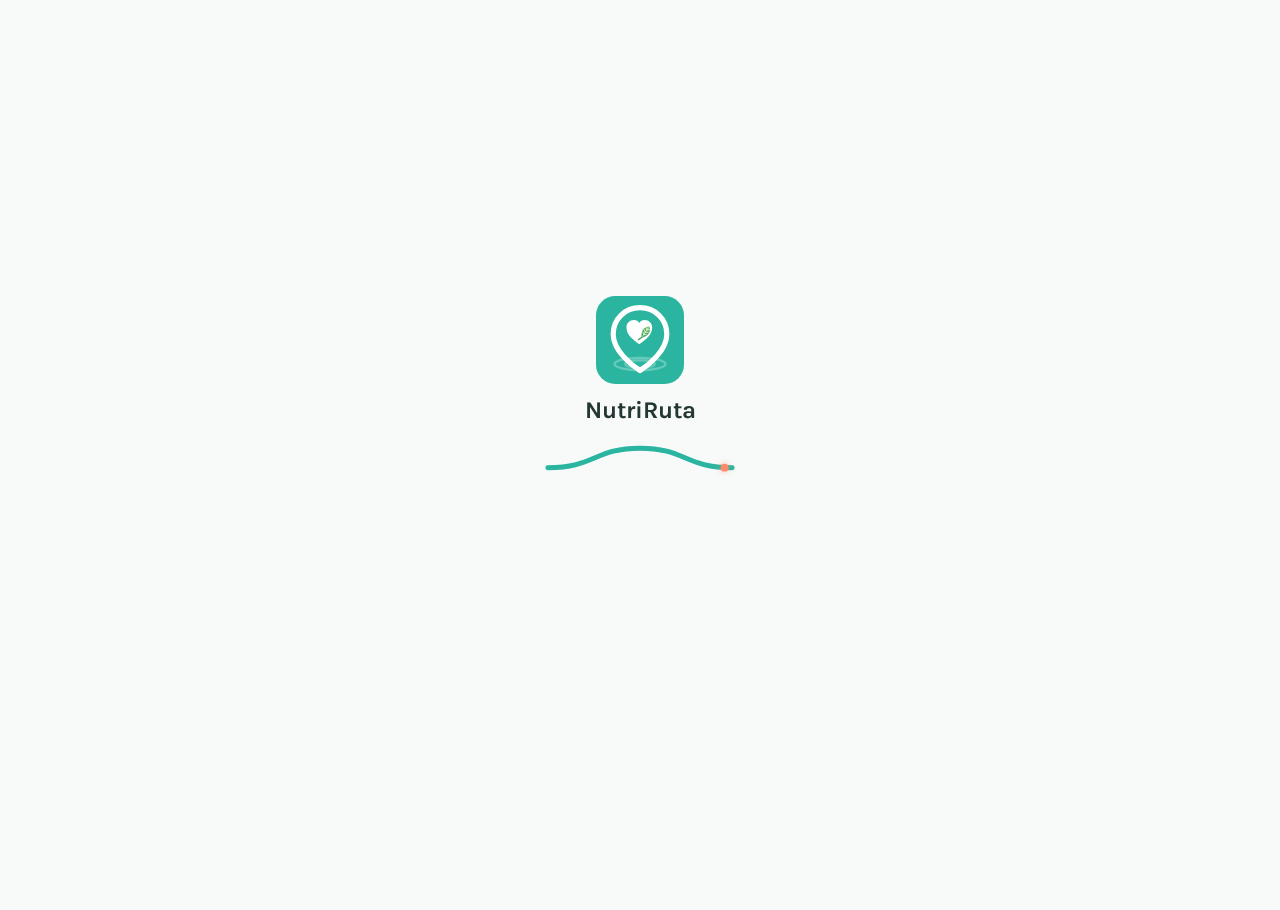
==== commit 3a367ffe: "Agrega punto naranja que recorre la curva en la pantalla de carga Mismo patrón que ya usa el hero de" ====
--- a/index.html
+++ b/index.html
@@ -22,9 +22,12 @@
     .boot-route { width: 200px; height: 36px; margin-top: 4px; }
     .boot-route .tr { stroke: #DCF3EF; }
     .boot-route .dr { stroke: #2BB5A0; stroke-dasharray: 100; animation: boot-draw 1.7s ease-in-out infinite; }
+    /* Punto viajero recorriendo la curva, mismo patrón que el hero de la
+       landing (route-traveler): coral --accent (#FF8A6B), en loop. */
+    .boot-traveler { fill: #FF8A6B; filter: drop-shadow(0 0 3px rgba(255,138,107,0.55)); }
     @keyframes boot-pop { from { transform: scale(.6); opacity: 0; } to { transform: scale(1); opacity: 1; } }
     @keyframes boot-draw { 0% { stroke-dashoffset: 100; } 55%, 70% { stroke-dashoffset: 0; } 100% { stroke-dashoffset: -100; } }
-    @media (prefers-reduced-motion: reduce) { .boot-logo, .boot-route .dr { animation: none; } }
+    @media (prefers-reduced-motion: reduce) { .boot-logo, .boot-route .dr { animation: none; } .boot-traveler { display: none; } }
   </style>
 </head>
 <body>
@@ -33,8 +36,13 @@
       <svg class="boot-logo" viewBox="0 0 512 512" aria-hidden="true"><defs><linearGradient id="nrleaf" x1="0" y1="0" x2="0.4" y2="1"><stop offset="0" stop-color="#7CC96A"/><stop offset="1" stop-color="#3E9E52"/></linearGradient></defs><rect width="512" height="512" rx="112" fill="#2BB5A0"/><g fill="none" stroke="#FFFFFF" stroke-opacity="0.28" stroke-width="13"><ellipse cx="256" cy="396" rx="148" ry="36"/><ellipse cx="256" cy="396" rx="86" ry="21"/></g><path d="M256 68 C168 68 100 136 100 222 C100 316 202 398 256 434 C310 398 412 316 412 222 C412 136 344 68 256 68 Z" fill="none" stroke="#FFFFFF" stroke-width="30" stroke-linejoin="round"/><g transform="translate(252 210) scale(0.55) translate(-256 -288)"><path d="M256 416c-72-48-136-102-136-176 0-45 34-80 78-80 28 0 48 13 58 32 10-19 30-32 58-32 44 0 78 35 78 80 0 74-64 128-136 176z" fill="#FFFFFF"/></g><g transform="translate(288 210) rotate(35)"><path d="M0 -40 C26 -24 28 10 0 40 C-28 10 -26 -24 0 -40 Z" fill="url(#nrleaf)"/><path d="M0 36 L-9 60" stroke="#3E9E52" stroke-width="7" stroke-linecap="round" fill="none"/><path d="M0 -30 L0 32 M0 -16 L13 -25 M0 -16 L-13 -25 M0 2 L15 -7 M0 2 L-15 -7 M0 18 L12 9 M0 18 L-12 9" stroke="#FFFFFF" stroke-width="3.5" fill="none" stroke-linecap="round"/></g></svg>
       <h1>NutriRuta</h1>
       <svg class="boot-route" viewBox="0 0 204 36" aria-hidden="true" fill="none" stroke-width="5" stroke-linecap="round">
-        <path class="tr" d="M8 28 C 56 28 56 8 102 8 C 148 8 148 28 196 28"/>
+        <path id="bootRoutePath" class="tr" d="M8 28 C 56 28 56 8 102 8 C 148 8 148 28 196 28"/>
         <path class="dr" d="M8 28 C 56 28 56 8 102 8 C 148 8 148 28 196 28" pathLength="100"/>
+        <circle class="boot-traveler" r="4">
+          <animateMotion dur="1.7s" repeatCount="indefinite">
+            <mpath href="#bootRoutePath"/>
+          </animateMotion>
+        </circle>
       </svg>
     </div>
   </div>
@@ -43,7 +51,7 @@
     <button data-route="dashboard" class="nav-btn" aria-label="Hoy"><span class="nav-icon">🏠</span><span class="nav-label" data-label="Hoy">Hoy</span></button>
     <button data-route="planner" class="nav-btn" aria-label="Recetas"><span class="nav-icon">🥗</span><span class="nav-label" data-label="Recetas">Recetas</span></button>
     <button data-route="sos" class="nav-btn nav-sos" aria-label="SOS antojo"><span class="nav-icon">💚</span><span class="nav-label" data-label="SOS">SOS</span></button>
-    <button data-route="progress" class="nav-btn" aria-label="Progreso"><span class="nav-icon">📈</span><span class="nav-label" data-label="Progreso">Progreso</span></button>
+    <button data-route="liga" class="nav-btn" aria-label="Liga"><span class="nav-icon">🏆</span><span class="nav-label" data-label="Liga">Liga</span></button>
     <button data-route="assistant" class="nav-btn" aria-label="SuSana"><span class="nav-icon">💬</span><span class="nav-label" data-label="SuSana">SuSana</span></button>
   </nav>
 
--- a/css/styles.css
+++ b/css/styles.css
@@ -29,7 +29,13 @@
   --shadow: 0 6px 20px rgba(35, 56, 51, 0.1), 0 1.5px 4px rgba(35, 56, 51, 0.07);
   --nav-h: 64px;
   --nav-gap: 14px; /* separación de la nav flotante respecto al borde inferior */
-  --nav-bg: rgba(255, 255, 255, 0.94);
+  /* Antes 0.94, luego 0.72 -- seguía sin notarse sobre bloques de color
+     plano detrás (ej. el banner de "Tengo ansiedad/antojo" en Hoy): sin
+     bordes ni texturas que el blur pueda distorsionar, un tinte muy
+     opaco encima se ve sólido igual, aunque técnicamente sea
+     transparente. Bajado más para que el color de lo que hay detrás se
+     note SIEMPRE, tenga o no textura. */
+  --nav-bg: rgba(255, 255, 255, 0.52);
   --nav-border: rgba(255, 255, 255, 0.7);
 }
 
@@ -55,7 +61,7 @@
     --ink: #EAF3EF;
     --ink-soft: #92A9A0;
     --shadow: 0 6px 20px rgba(0, 0, 0, 0.4), 0 1.5px 4px rgba(0, 0, 0, 0.3);
-    --nav-bg: rgba(23, 40, 31, 0.88);
+    --nav-bg: rgba(23, 40, 31, 0.5);
     --nav-border: rgba(255, 255, 255, 0.08);
     /* Gris claro y apagado, no blanco -- un borde casi blanco (el
        --border del tema claro) se ve durísimo contra tarjetas oscuras. */
@@ -72,7 +78,7 @@
   --ink: #EAF3EF;
   --ink-soft: #92A9A0;
   --shadow: 0 6px 20px rgba(0, 0, 0, 0.4), 0 1.5px 4px rgba(0, 0, 0, 0.3);
-  --nav-bg: rgba(23, 40, 31, 0.88);
+  --nav-bg: rgba(23, 40, 31, 0.5);
   --nav-border: rgba(255, 255, 255, 0.08);
   --border: #3A4A44;
   --brand-text: #EAF3EF;
@@ -238,8 +244,14 @@
   display: flex; align-items: center; justify-content: center; gap: 7px;
   background: var(--primary-soft); color: var(--primary-dark);
   border-radius: 12px; padding: 10px 12px; font-weight: 700; font-size: 0.82rem;
-}
-.crear-receta-btn .crear-receta-emoji { font-size: 1rem; line-height: 1; }
+  /* Siempre una sola línea y una altura fija -- sin esto, "Crear
+     manualmente" (más largo que "Crear con IA") podía envolver a una
+     segunda línea en pantallas angostas o con fuente de sistema grande,
+     agrandando el botón en vez de quedarse compacto como el de al lado. */
+  height: 40px;
+}
+.crear-receta-btn span:last-child { overflow: hidden; text-overflow: ellipsis; white-space: nowrap; min-width: 0; }
+.crear-receta-btn .crear-receta-emoji { font-size: 1rem; line-height: 1; flex: none; }
 .crear-receta-btn:active { transform: translateY(2px) scale(0.98); }
 .btn.danger { background: var(--red); box-shadow: 0 4px 0 #A8382C, 0 6px 14px rgba(224, 91, 75, 0.2); }
 .btn.danger:active { box-shadow: 0 1px 0 #A8382C, 0 2px 6px rgba(224, 91, 75, 0.16); }
@@ -334,6 +346,19 @@
 
 /* ===== Chips / options ===== */
 .chips { display: flex; flex-wrap: wrap; gap: 8px; }
+/* Pestañas Recetario/Lista de compras (planner.js) -- grilla de 2
+   columnas IGUALES (como una fila de Bootstrap: 50%/50% cada una), no
+   flex creciendo por contenido -- así "Lista de compras" (más texto) no
+   termina más ancha que "Recetario". El ancho de columna es siempre un
+   % del contenedor, nunca se agranda ni achica el texto/ícono en sí
+   (no es zoom): si el texto no cabe en su columna, se trunca con "…". */
+.recetario-tabs { display: grid; grid-template-columns: repeat(2, 1fr); flex-wrap: nowrap; }
+/* width:100% explícito -- un <button> como hijo de grid no siempre se
+   estira solo a la columna completa (el "stretch" por defecto de grid
+   no aplica igual a controles de formulario en todos los navegadores),
+   así que sin esto "Recetario" quedaba angosto por su propio contenido
+   mientras la columna de la grilla ya medía lo mismo que la otra. */
+.recetario-tabs .chip { width: 100%; min-width: 0; white-space: nowrap; overflow: hidden; text-overflow: ellipsis; text-align: center; }
 .chip {
   border: 1.5px solid transparent; background: var(--card);
   /* Antes 999px (pastilla totalmente redonda) -- misma curvatura que
@@ -659,7 +684,12 @@
 .susana-name .sana { color: var(--primary-dark); }
 
 /* ===== Water tracker ===== */
-.water-glasses { display: flex; gap: 6px; flex-wrap: wrap; margin-top: 8px; }
+/* Grilla real de columnas fijas -- antes era flex+wrap, que según el
+   ancho disponible podía envolver en filas dispares (ej. 5+3). Con
+   columnas fijas los vasos siempre quedan alineados en filas parejas,
+   pedido real de la usuaria (ahora vive en el modal de agua, ver
+   abrirModalAgua en dashboard.js). */
+.water-glasses { display: grid; grid-template-columns: repeat(4, 1fr); gap: 10px; margin-top: 8px; justify-items: center; }
 .glass { color: var(--secondary); opacity: 0.35; transition: opacity 0.15s, transform 0.1s; padding: 2px; background: none; border: none; cursor: pointer; }
 .glass.filled { opacity: 1; }
 .glass:active { transform: scale(1.2); }
@@ -669,6 +699,38 @@
 .habit:last-child { border-bottom: none; }
 .habit label { flex: 1; }
 .habit.done label { text-decoration: line-through; color: var(--ink-soft); }
+/* Liga semanal (liga.js) -- fila de ranking sobre el mismo look de
+   .habit, sin checkbox. */
+.liga-rank { flex: none; width: 26px; text-align: center; font-weight: 800; color: var(--ink-soft); }
+.liga-yo { background: var(--primary-soft); border-radius: 10px; padding-left: 8px; padding-right: 8px; }
+.liga-yo label { font-weight: 700; color: var(--primary-dark); }
+.liga-sin-borde { border-bottom: none; }
+.liga-dummy { opacity: 0.55; }
+/* Carrusel de divisiones (liga.js) -- tira horizontal deslizable, como
+   Duolingo: la actual resaltada y centrada, las bloqueadas (niveles por
+   encima del propio) atenuadas con candado en vez del emoji real, para
+   que se sienta "por desbloquear" sin inventar nada sobre ellas. */
+.liga-carrusel {
+  display: flex; gap: 18px; overflow-x: auto; padding: 8px 40% 14px;
+  scroll-snap-type: x proximity; scrollbar-width: none;
+}
+.liga-carrusel::-webkit-scrollbar { display: none; }
+.liga-tier {
+  flex: none; scroll-snap-align: center;
+  display: flex; flex-direction: column; align-items: center; gap: 4px;
+  width: 64px; opacity: 0.55; transition: opacity 0.15s ease, transform 0.15s ease;
+}
+.liga-tier-icon {
+  width: 52px; height: 52px; border-radius: 50%; font-size: 1.6rem;
+  display: flex; align-items: center; justify-content: center;
+  background: var(--card); box-shadow: var(--shadow);
+}
+.liga-tier-nombre { font-size: 0.68rem; font-weight: 700; color: var(--ink-soft); text-align: center; }
+.liga-tier-actual { opacity: 1; transform: scale(1.15); }
+.liga-tier-actual .liga-tier-icon { background: linear-gradient(135deg, var(--primary-soft), var(--secondary-soft)); box-shadow: 0 4px 14px rgba(43,181,160,0.35); }
+.liga-tier-actual .liga-tier-nombre { color: var(--primary-dark); }
+.liga-tier-bloqueada { opacity: 0.35; }
+.liga-tier-bloqueada .liga-tier-icon { filter: grayscale(1); }
 /* Checkbox propio en vez del nativo del navegador (se veía distinto en cada
    SO y sin ningún relieve) — cuadrado redondeado con check 3D al marcar. */
 .habit input[type="checkbox"] {
@@ -705,13 +767,14 @@
 .lesson-blur { filter: blur(3.5px); user-select: none; -webkit-user-select: none; }
 
 /* ===== Recetario: grilla de tarjetas con "plato" 3D ===== */
-.recipe-section-divider {
+.recipe-section-divider, .section-divider {
   display: flex; align-items: center; gap: 10px; margin: 18px 2px 10px;
   font-size: 0.78rem; font-weight: 800; letter-spacing: 0.02em; color: var(--primary-dark);
   text-transform: uppercase;
 }
-.recipe-section-divider::before, .recipe-section-divider::after { content: ''; flex: 1; height: 1.5px; background: #DCEAE6; }
-.recipe-section-divider span { white-space: nowrap; }
+.recipe-section-divider::before, .recipe-section-divider::after,
+.section-divider::before, .section-divider::after { content: ''; flex: 1; height: 1.5px; background: #DCEAE6; }
+.recipe-section-divider span, .section-divider span { white-space: nowrap; }
 /* auto-fit en vez de un breakpoint fijo: la tarjeta (plato de 92px +
    padding) cabe cómoda en 2 columnas desde ~300px de ancho real, pero el
    breakpoint fijo de 380px las colapsaba a 1 columna en la mayoría de
@@ -847,6 +910,26 @@
    equis, para distinguirlo a simple vista de un día protegido (frozen,
    azulado con la llamita) o uno futuro (vacío, sin marca). */
 .week-cell.perdido .week-dot { background: #DCE2E0; color: var(--ink-soft); box-shadow: inset 0 1px 0 rgba(255,255,255,0.4), 0 2px 0 #C3CBC8; }
+
+/* "Tu progreso" en Hoy (dashboard.js) -- NO tarjetas: fila de botones
+   circulares deslizable, mismo lenguaje visual que el carrusel de
+   divisiones de Liga (.liga-tier) -- ícono + etiqueta corta, sin fondo
+   de tarjeta ni sombra grande, como los botones "Tu Plan Fit"/"Música"
+   del video de referencia (Huawei Health). */
+.progreso-botones { display: flex; gap: 18px; overflow-x: auto; scrollbar-width: none; padding: 4px 2px; }
+.progreso-botones::-webkit-scrollbar { display: none; }
+.progreso-boton {
+  flex: none; border: none; background: none; cursor: pointer;
+  display: flex; flex-direction: column; align-items: center; gap: 4px; width: 68px;
+}
+.progreso-boton-icon {
+  width: 52px; height: 52px; border-radius: 50%; font-size: 1.5rem;
+  display: flex; align-items: center; justify-content: center;
+  background: var(--card); box-shadow: var(--shadow);
+}
+.progreso-boton:active .progreso-boton-icon { transform: scale(0.94); }
+.progreso-boton-label { font-size: 0.72rem; font-weight: 700; color: var(--ink-soft); }
+.progreso-boton-valor { font-size: 0.8rem; font-weight: 800; color: var(--primary-dark); }
 
 /* ===== Mis Rachas: calendario mensual (modal del header) ===== */
 .rachas-hero { text-align: center; }
@@ -1333,7 +1416,27 @@
 .chat-header-info strong { font-size: 1rem; }
 .chat-disclaimer { text-align: center; margin: 8px 4px 14px; }
 .chat-quota { font-size: 0.78rem; color: var(--ink-soft); text-align: center; }
-.chat-log { display: flex; flex-direction: column; gap: 10px; padding: 4px 0 12px; min-height: 40vh; }
+.chat-log { display: flex; flex-direction: column; gap: 10px; padding: 4px 0 12px; }
+/* #app.chat-active (ver navigate() en app.js): igual truco que el quiz
+   -- #app fijo a la altura real de pantalla (--vvh) y adentro un
+   flex-column donde SOLO la tarjeta de mensajes (.chat-card) hace
+   scroll. Así la tarjeta llega SIEMPRE hasta justo arriba de la caja de
+   texto -- vacía, cargando o llena -- en vez del min-height:40vh fijo de
+   antes, que se quedaba corto y dejaba un hueco vacío entre la tarjeta y
+   el input. */
+#app.chat-active { height: var(--vvh, 100dvh); min-height: 0; overflow: hidden; display: flex; flex-direction: column; }
+#app.chat-active .chat-header { flex: none; }
+#app.chat-active .chat-disclaimer { flex: none; }
+#app.chat-active .chat-card { flex: 1; min-height: 0; overflow-y: auto; }
+/* El input ya no necesita position:fixed -- es el último elemento del
+   flex-column, siempre pegado justo debajo de la tarjeta que sí scrollea. */
+#app.chat-active .chat-input-row { position: static; left: auto; transform: none; bottom: auto; width: 100%; max-width: none; flex: none; }
+#app.chat-active .chat-msg, #app.chat-active .chat-typing, #app.chat-active .chat-divider { scroll-margin-bottom: 12px; }
+/* Con el teclado abierto (ver actualizarVvh() en app.js) la bottom-nav
+   queda tapada de todas formas, así que el padding que #app le reserva
+   abajo (regla base) ya no tiene sentido -- sin quitarlo, quedaba un
+   hueco vacío feo entre el input del chat y el teclado. */
+#app.chat-active.keyboard-open { padding-bottom: 16px; }
 .chat-msg {
   max-width: 84%; padding: 10px 14px; border-radius: 16px; font-size: 0.94rem; line-height: 1.45;
   /* El input del chat es sticky y la nav es flotante: ambos cubren la
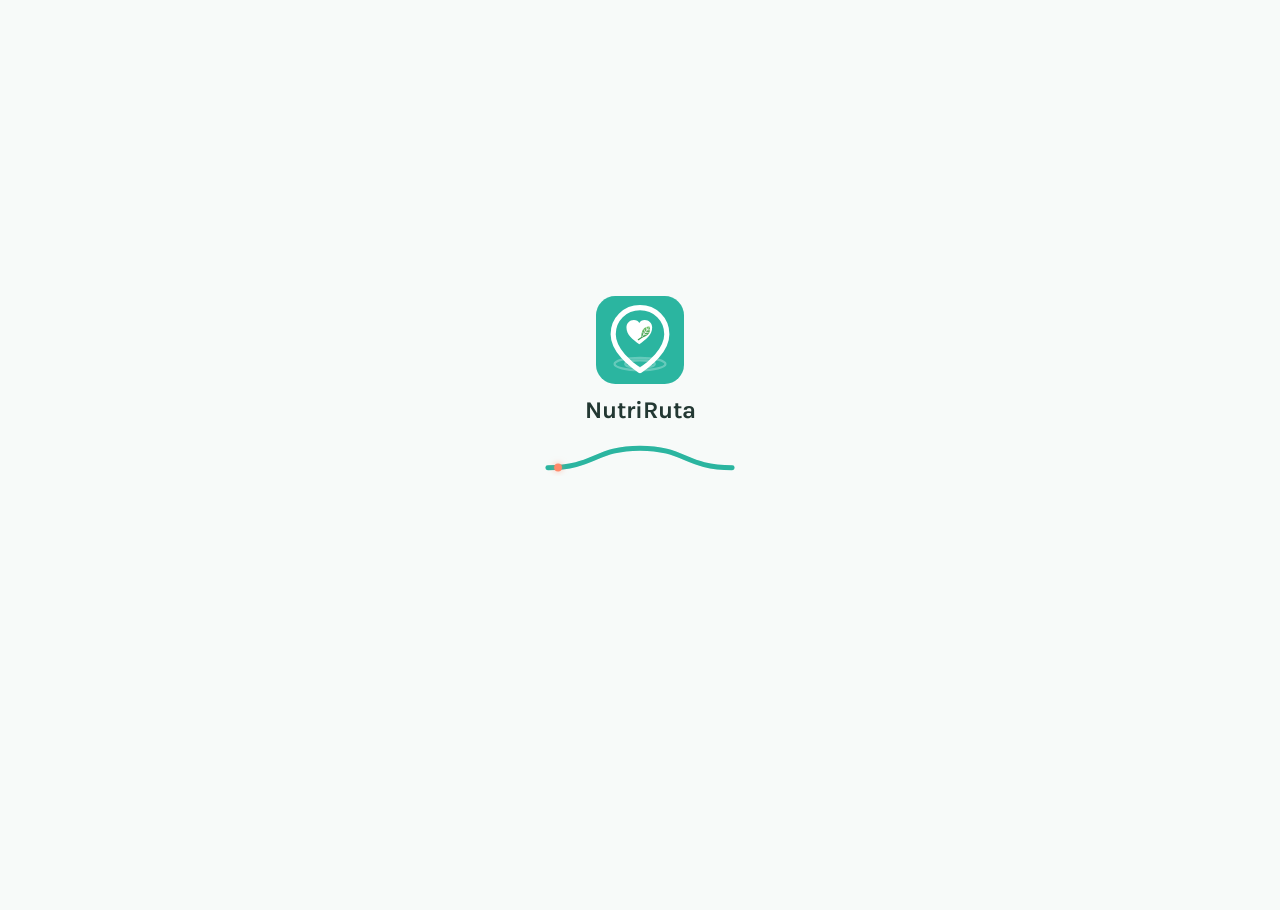
==== commit 6f8be425: "Sincroniza el punto naranja con el borde del relleno verde No se tocó .dr/@keyframes boot-draw (el t" ====
--- a/index.html
+++ b/index.html
@@ -39,7 +39,13 @@
         <path id="bootRoutePath" class="tr" d="M8 28 C 56 28 56 8 102 8 C 148 8 148 28 196 28"/>
         <path class="dr" d="M8 28 C 56 28 56 8 102 8 C 148 8 148 28 196 28" pathLength="100"/>
         <circle class="boot-traveler" r="4">
-          <animateMotion dur="1.7s" repeatCount="indefinite">
+          <!-- keyTimes calcados de @keyframes boot-draw (0/55/70/100%),
+               sin tocar esa animación -- el punto avanza start->end
+               exactamente mientras la línea se dibuja de verde (0-55%),
+               se queda quieto en la punta mientras se sostiene llena
+               (55-70%), y retrocede junto con el borrado (70-100%), para
+               que siempre quede en el borde del relleno verde. -->
+          <animateMotion dur="1.7s" repeatCount="indefinite" calcMode="linear" keyTimes="0;0.55;0.70;1" keyPoints="0;1;1;0">
             <mpath href="#bootRoutePath"/>
           </animateMotion>
         </circle>
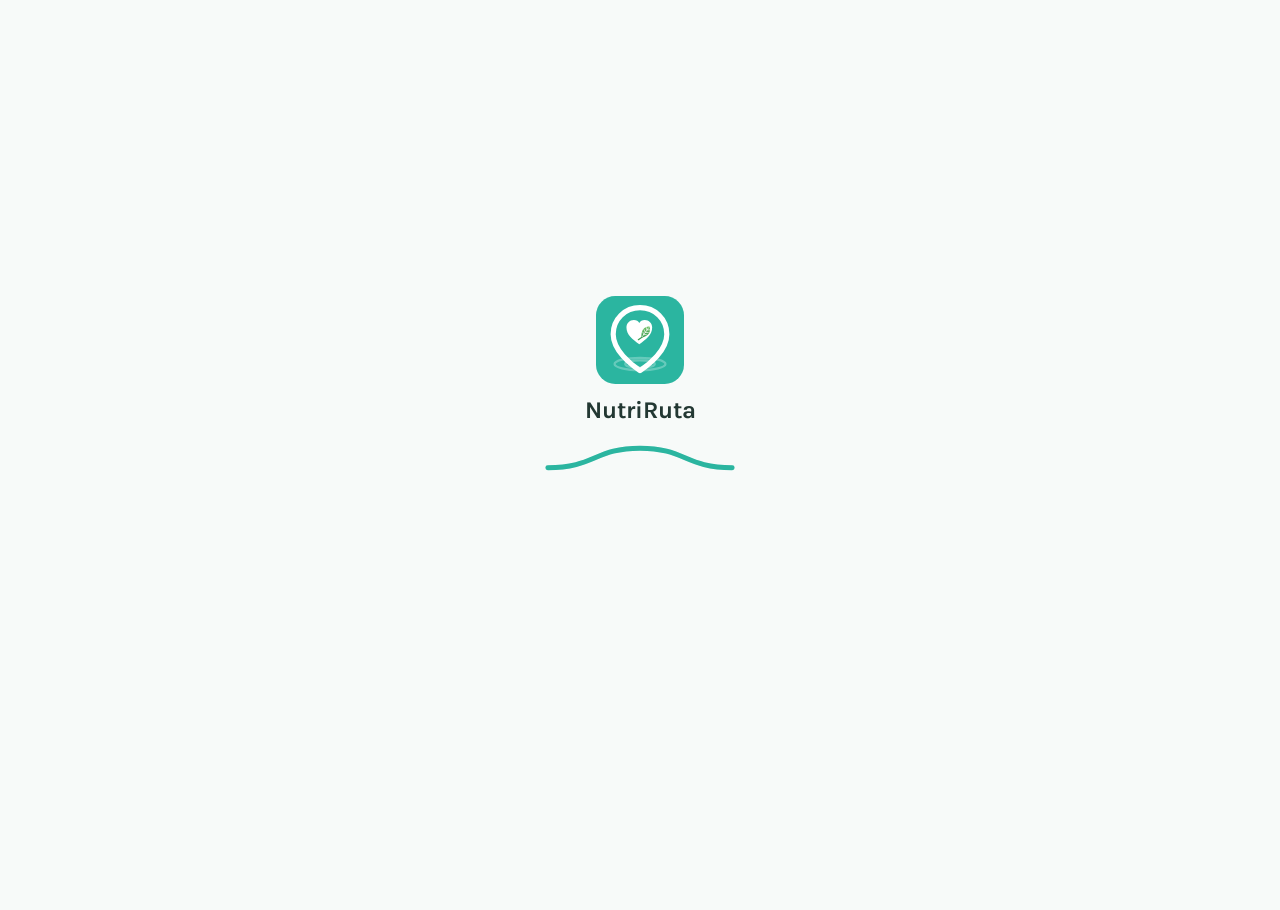
==== commit 52c170d5: "Corrige desincronización del punto viajero en el splash de arranque El punto (SMIL animateMotion) y " ====
--- a/index.html
+++ b/index.html
@@ -21,13 +21,16 @@
     .boot-logo { width: 88px; height: 88px; animation: boot-pop .5s cubic-bezier(.34,1.56,.64,1) both; }
     .boot-route { width: 200px; height: 36px; margin-top: 4px; }
     .boot-route .tr { stroke: #DCF3EF; }
-    .boot-route .dr { stroke: #2BB5A0; stroke-dasharray: 100; animation: boot-draw 1.7s ease-in-out infinite; }
-    /* Punto viajero recorriendo la curva, mismo patrón que el hero de la
-       landing (route-traveler): coral --accent (#FF8A6B), en loop. */
-    .boot-traveler { fill: #FF8A6B; filter: drop-shadow(0 0 3px rgba(255,138,107,0.55)); }
+    .boot-route .dr { stroke: #2BB5A0; stroke-dasharray: 100; stroke-dashoffset: 100; }
+    /* Punto viajero: mismo coral --accent (#FF8A6B) que el hero de la
+       landing (route-traveler), pero acá su posición es la que define
+       cada frame el avance del trazo verde -- no una animación aparte
+       calcada para que coincida, sino un único cálculo (ver script abajo)
+       del que se derivan tanto la posición del punto como el
+       stroke-dashoffset de la línea. */
+    .boot-traveler { fill: #FF8A6B; filter: drop-shadow(0 0 3px rgba(255,138,107,0.55)); opacity: 0; }
     @keyframes boot-pop { from { transform: scale(.6); opacity: 0; } to { transform: scale(1); opacity: 1; } }
-    @keyframes boot-draw { 0% { stroke-dashoffset: 100; } 55%, 70% { stroke-dashoffset: 0; } 100% { stroke-dashoffset: -100; } }
-    @media (prefers-reduced-motion: reduce) { .boot-logo, .boot-route .dr { animation: none; } .boot-traveler { display: none; } }
+    @media (prefers-reduced-motion: reduce) { .boot-logo { animation: none; } }
   </style>
 </head>
 <body>
@@ -37,21 +40,12 @@
       <h1>NutriRuta</h1>
       <svg class="boot-route" viewBox="0 0 204 36" aria-hidden="true" fill="none" stroke-width="5" stroke-linecap="round">
         <path id="bootRoutePath" class="tr" d="M8 28 C 56 28 56 8 102 8 C 148 8 148 28 196 28"/>
-        <path class="dr" d="M8 28 C 56 28 56 8 102 8 C 148 8 148 28 196 28" pathLength="100"/>
-        <circle class="boot-traveler" r="4">
-          <!-- keyTimes calcados de @keyframes boot-draw (0/55/70/100%),
-               sin tocar esa animación -- el punto avanza start->end
-               exactamente mientras la línea se dibuja de verde (0-55%),
-               se queda quieto en la punta mientras se sostiene llena
-               (55-70%), y retrocede junto con el borrado (70-100%), para
-               que siempre quede en el borde del relleno verde. -->
-          <animateMotion dur="1.7s" repeatCount="indefinite" calcMode="linear" keyTimes="0;0.55;0.70;1" keyPoints="0;1;1;0">
-            <mpath href="#bootRoutePath"/>
-          </animateMotion>
-        </circle>
+        <path id="bootDrawPath" class="dr" d="M8 28 C 56 28 56 8 102 8 C 148 8 148 28 196 28" pathLength="100"/>
+        <circle id="bootTraveler" class="boot-traveler" r="4" cx="8" cy="28"/>
       </svg>
     </div>
   </div>
+  <script src="./js/boot-anim.js"></script>
 
   <nav id="bottom-nav" class="bottom-nav hidden" aria-label="Navegación principal">
     <button data-route="dashboard" class="nav-btn" aria-label="Hoy"><span class="nav-icon">🏠</span><span class="nav-label" data-label="Hoy">Hoy</span></button>
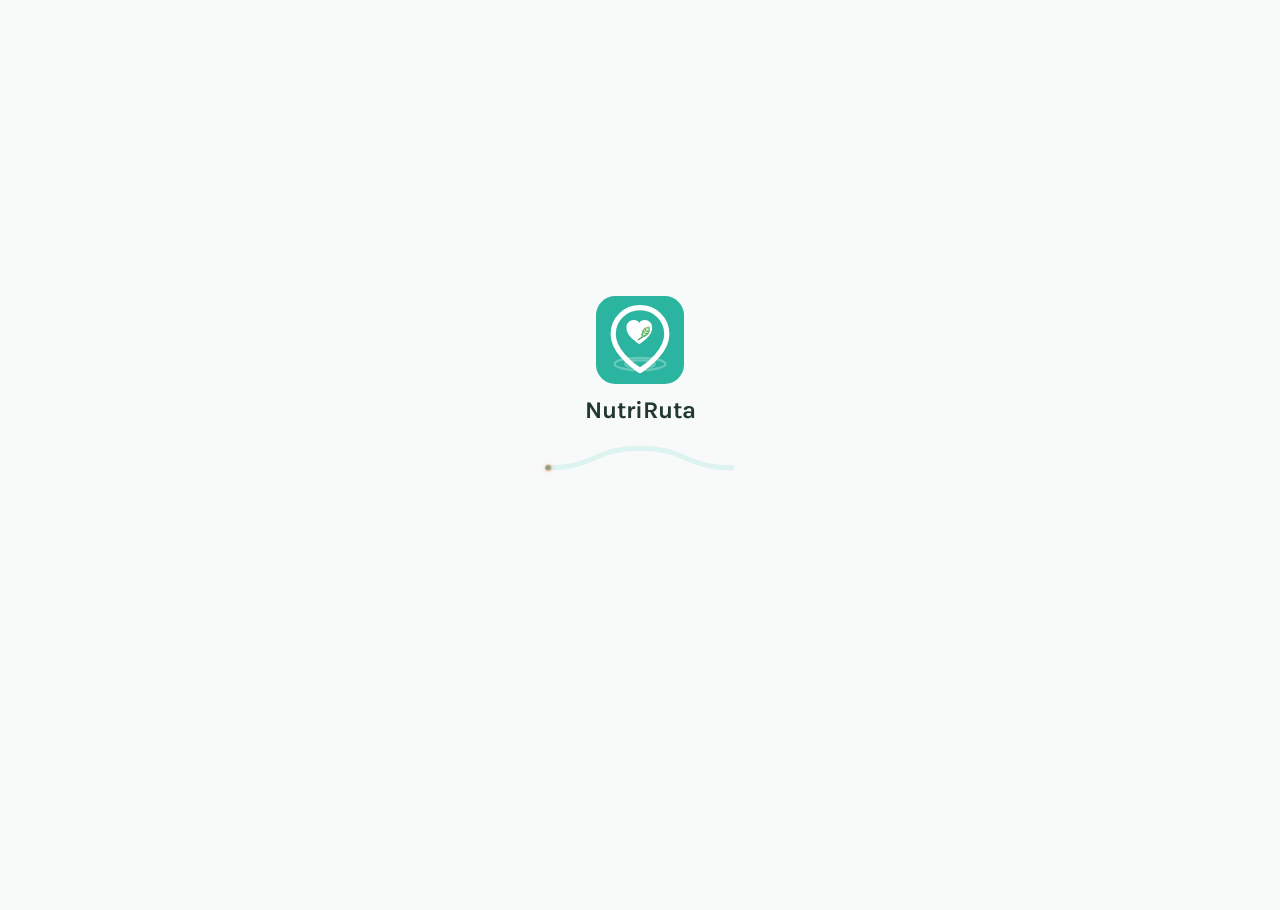
==== commit 255c2be7: "Inlinea el script de tema para acortar la primera pintura (splash de Android) theme-init.js se carga" ====
--- a/index.html
+++ b/index.html
@@ -13,7 +13,21 @@
   <link rel="apple-touch-icon" href="./icons/icon-192.png">
   <meta name="apple-mobile-web-app-capable" content="yes">
   <meta name="apple-mobile-web-app-status-bar-style" content="default">
-  <script src="./js/theme-init.js"></script>
+  <script>
+    // Aplica el tema guardado ANTES del CSS, para que no haya parpadeo del
+    // tema equivocado al abrir. Inline (no ./js/theme-init.js aparte) para
+    // no sumar una vuelta de red más antes de la primera pintura -- con
+    // splash nativo de Android encima, cada milisegundo acá se nota. Nunca
+    // importa store.js (ver ahí el porqué): llave de localStorage propia,
+    // corre sincrónico sin esperar sesión.
+    (function () {
+      try {
+        var tema = localStorage.getItem('nutriruta-tema');
+        if (tema === 'claro') document.documentElement.setAttribute('data-theme', 'light');
+        else if (tema === 'oscuro') document.documentElement.setAttribute('data-theme', 'dark');
+      } catch (e) { /* localStorage bloqueado (ej. modo privado estricto): sigue con el tema del sistema */ }
+    })();
+  </script>
   <link rel="stylesheet" href="./css/styles.css">
   <style>
     /* Splash de arranque: vive solo hasta el primer render del router
--- a/css/styles.css
+++ b/css/styles.css
@@ -9,6 +9,7 @@
   --accent-soft: #FFE9E2;
   --bg: #F7FAF9;
   --card: #FFFFFF;
+  --card-glass: rgba(255, 255, 255, 0.9); /* tarjetas de receta: transparencia muy leve, mismo espíritu que --nav-bg */
   --ink: #233833;
   --ink-soft: #5C7570;
   --green: #3BAE5C;
@@ -37,6 +38,8 @@
      note SIEMPRE, tenga o no textura. */
   --nav-bg: rgba(255, 255, 255, 0.52);
   --nav-border: rgba(255, 255, 255, 0.7);
+  --backdrop: rgba(20, 34, 30, 0.45);
+  --modal-bg: var(--card);
 }
 
 /* ===== Tema oscuro =====
@@ -58,6 +61,7 @@
     --accent-soft: #3A2620;
     --bg: #10201B;
     --card: #17281F;
+    --card-glass: rgba(23, 40, 31, 0.88);
     --ink: #EAF3EF;
     --ink-soft: #92A9A0;
     --shadow: 0 6px 20px rgba(0, 0, 0, 0.4), 0 1.5px 4px rgba(0, 0, 0, 0.3);
@@ -67,6 +71,12 @@
        --border del tema claro) se ve durísimo contra tarjetas oscuras. */
     --border: #3A4A44;
     --brand-text: #EAF3EF;
+    /* La modal (recetas, etc.) usaba --card, casi idéntico a --bg en
+       oscuro (#17281F vs #10201B) -- se perdía contra la pantalla de
+       atrás. Fondo de modal más claro + telón más oscuro/negro (en vez
+       del tinte verde) para que la tarjeta despegue de verdad. */
+    --backdrop: rgba(0, 0, 0, 0.6);
+    --modal-bg: #223A2F;
   }
 }
 :root[data-theme="dark"] {
@@ -75,6 +85,7 @@
   --accent-soft: #3A2620;
   --bg: #10201B;
   --card: #17281F;
+  --card-glass: rgba(23, 40, 31, 0.88);
   --ink: #EAF3EF;
   --ink-soft: #92A9A0;
   --shadow: 0 6px 20px rgba(0, 0, 0, 0.4), 0 1.5px 4px rgba(0, 0, 0, 0.3);
@@ -82,6 +93,8 @@
   --nav-border: rgba(255, 255, 255, 0.08);
   --border: #3A4A44;
   --brand-text: #EAF3EF;
+  --backdrop: rgba(0, 0, 0, 0.6);
+  --modal-bg: #223A2F;
 }
 
 * { box-sizing: border-box; margin: 0; padding: 0; }
@@ -222,6 +235,13 @@
 .btn.accent:active { box-shadow: 0 1px 0 #D96B4F, 0 2px 6px rgba(255, 138, 107, 0.16); }
 .btn.ghost { background: var(--card); color: var(--primary-dark); border: 1.5px solid var(--primary-soft); box-shadow: none; }
 .btn.ghost:active { box-shadow: none; }
+/* Botones de acción dentro de modales: naranja (--accent), igual que los
+   botones destacados del resto de la app -- antes salían del verde
+   (--primary) por defecto de .btn, sin pedirlo explícitamente en cada
+   modal. .ghost/.danger no se tocan, ya tienen su propio color con
+   sentido propio (secundario/destructivo). */
+.modal .btn:not(.ghost):not(.danger) { background: var(--accent); box-shadow: 0 4px 0 #D96B4F, 0 6px 14px rgba(255, 138, 107, 0.2); }
+.modal .btn:not(.ghost):not(.danger):active { box-shadow: 0 1px 0 #D96B4F, 0 2px 6px rgba(255, 138, 107, 0.16); }
 .btn.sm { min-height: var(--btn-h-sm); padding: 6px 14px; font-size: 0.88rem; border-radius: var(--btn-radius-sm); }
 /* Filtros de Recetas (Ordenar/Comida/Preferidos): dropdown/botón chico y
    sutil a propósito -- no la piel de .btn (quedaba grueso, con sombra y
@@ -238,7 +258,9 @@
 }
 .filtro-select.selected { background: var(--primary-soft); color: var(--primary-dark); border-color: var(--primary-soft); }
 /* Botones "Crear con IA" / "Crear manualmente" del Recetario -- tarjetas
-   chicas, iguales entre sí, en el espacio que antes ocupaba el buscador. */
+   chicas, iguales entre sí, en el espacio que antes ocupaba el buscador.
+   "Crear manualmente" abre la lista de 3 métodos (manual/foto/enlace, ver
+   .metodo-crear-*) en vez de ir directo al formulario. */
 .crear-receta-btn {
   border: none; transition: transform 0.1s ease;
   display: flex; align-items: center; justify-content: center; gap: 7px;
@@ -253,6 +275,52 @@
 .crear-receta-btn span:last-child { overflow: hidden; text-overflow: ellipsis; white-space: nowrap; min-width: 0; }
 .crear-receta-btn .crear-receta-emoji { font-size: 1rem; line-height: 1; flex: none; }
 .crear-receta-btn:active { transform: translateY(2px) scale(0.98); }
+
+/* Lista de "Elige cómo crear tu receta" (manual/foto/enlace) -- filas
+   grandes con ícono a la izquierda y título+descripción a la derecha,
+   referencia visual de la usuaria (captura de Fitia). */
+.metodo-crear-list { display: flex; flex-direction: column; gap: 10px; }
+.metodo-crear-row {
+  display: flex; align-items: center; gap: 14px; text-align: left;
+  border: none; background: var(--bg-soft, var(--card)); border-radius: var(--radius);
+  padding: 14px 16px; box-shadow: var(--shadow); transition: transform 0.1s ease;
+}
+.metodo-crear-row:active { transform: scale(0.98); }
+.metodo-crear-icon { font-size: 1.4rem; flex: none; width: 32px; text-align: center; }
+.metodo-crear-text { display: flex; flex-direction: column; gap: 2px; min-width: 0; }
+.metodo-crear-text strong { font-size: 0.98rem; }
+.crear-receta-btn:active { transform: translateY(2px) scale(0.98); }
+
+/* Selector de "¿Qué comiste?" (foto/voz/texto, ver mealLogModal.js) --
+   círculo de color con ícono real en blanco (nunca emoji, sin etiqueta
+   de texto debajo -- el ícono ya se entiende solo), las 3 opciones
+   repartidas en una sola fila, nunca partidas en dos líneas. */
+.ml-opciones { display: flex; gap: 16px; justify-content: center; flex-wrap: nowrap; }
+.ml-opcion { background: none; border: none; cursor: pointer; padding: 0; }
+.ml-opcion-circle {
+  width: 60px; height: 60px; border-radius: 50%; flex: none; color: #fff;
+  display: flex; align-items: center; justify-content: center;
+  background: linear-gradient(160deg, var(--secondary), var(--primary));
+  box-shadow: inset 0 2px 0 rgba(255,255,255,0.4), inset 0 -4px 6px rgba(35,56,51,0.12), 0 4px 10px rgba(35,56,51,0.18);
+  transition: transform 0.12s ease;
+}
+.ml-opcion:active .ml-opcion-circle { transform: scale(0.94); }
+.ml-opcion-circle svg { width: 60%; height: 60%; }
+/* Botón grande de grabar voz (mealLogModal.js, pantalla dedicada, no el
+   selector de arriba) -- solo el ícono, sin círculo ni fondo de ningún
+   tipo (antes era un .btn.accent naranja con círculo, no lo quería así),
+   en el mismo verde del logo. Titileo lento mientras "graba" -- señal
+   visual de que sí está escuchando además del texto de estado. */
+.ml-mic-btn { background: none; border: none; cursor: pointer; padding: 0; color: var(--primary); }
+.ml-mic-btn svg { width: 64px; height: 64px; }
+.ml-mic-btn.grabando svg { animation: ml-mic-titilar 1.8s ease-in-out infinite; }
+@keyframes ml-mic-titilar {
+  0%, 100% { opacity: 1; filter: drop-shadow(0 0 0 rgba(43,181,160,0)); }
+  50% { opacity: 0.55; filter: drop-shadow(0 0 10px rgba(43,181,160,0.55)); }
+}
+@media (prefers-reduced-motion: reduce) {
+  .ml-mic-btn.grabando svg { animation: none; }
+}
 .btn.danger { background: var(--red); box-shadow: 0 4px 0 #A8382C, 0 6px 14px rgba(224, 91, 75, 0.2); }
 .btn.danger:active { box-shadow: 0 1px 0 #A8382C, 0 2px 6px rgba(224, 91, 75, 0.16); }
 .btn.quiet { background: var(--primary-soft); color: var(--primary-dark); box-shadow: none; }
@@ -304,7 +372,11 @@
   background: linear-gradient(160deg, var(--primary-soft), var(--primary));
   box-shadow: inset 0 2px 0 rgba(255,255,255,0.5), inset 0 -4px 6px rgba(35,56,51,0.12), 0 4px 10px rgba(35,56,51,0.16);
 }
-.avatar-upload img { width: 100%; height: 100%; border-radius: 50%; object-fit: cover; }
+/* Aparición suave -- si la foto ya está en caché (ver precarga al iniciar
+   sesión en app.js) esto casi no se nota, pero evita el salto brusco de
+   "no hay foto" a "ya está la foto" cuando sí toca cargarla de la red. */
+.avatar-upload img { width: 100%; height: 100%; border-radius: 50%; object-fit: cover; opacity: 0; transition: opacity 0.25s ease; }
+.avatar-upload img:not([hidden]) { opacity: 1; }
 .avatar-upload [id$="avatar-fallback"] { font-size: 2.1rem; font-weight: 800; color: #fff; }
 .avatar-upload .avatar-cam {
   position: absolute; bottom: -2px; right: -2px; width: 30px; height: 30px; border-radius: 50%;
@@ -351,14 +423,22 @@
    flex creciendo por contenido -- así "Lista de compras" (más texto) no
    termina más ancha que "Recetario". El ancho de columna es siempre un
    % del contenedor, nunca se agranda ni achica el texto/ícono en sí
-   (no es zoom): si el texto no cabe en su columna, se trunca con "…". */
-.recetario-tabs { display: grid; grid-template-columns: repeat(2, 1fr); flex-wrap: nowrap; }
+   (no es zoom): si el texto no cabe en su columna, se trunca con "…".
+   Columna central "auto" para la lupa, entre las dos pestañas (antes
+   vivía suelta al final de la fila, separada y desproporcionada) -- al
+   ocultarla (fuera del Recetario) esa columna colapsa a 0 sola, sin
+   dejar un hueco vacío en medio. */
+.recetario-tabs { display: grid; grid-template-columns: 1fr auto 1fr; align-items: center; gap: 8px; flex-wrap: nowrap; }
 /* width:100% explícito -- un <button> como hijo de grid no siempre se
    estira solo a la columna completa (el "stretch" por defecto de grid
    no aplica igual a controles de formulario en todos los navegadores),
    así que sin esto "Recetario" quedaba angosto por su propio contenido
    mientras la columna de la grilla ya medía lo mismo que la otra. */
-.recetario-tabs .chip { width: 100%; min-width: 0; white-space: nowrap; overflow: hidden; text-overflow: ellipsis; text-align: center; }
+.recetario-tabs .chip { width: 100%; min-width: 0; white-space: nowrap; overflow: hidden; text-overflow: ellipsis; text-align: center; padding-top: 6px; padding-bottom: 6px; }
+/* Día/Semana/Mes en Progreso: mismo patrón de grilla de columnas iguales
+   que .recetario-tabs, pero a 3 columnas. */
+#rango-tabs { display: grid; grid-template-columns: repeat(3, 1fr); }
+#rango-tabs .chip { width: 100%; min-width: 0; text-align: center; }
 .chip {
   border: 1.5px solid transparent; background: var(--card);
   /* Antes 999px (pastilla totalmente redonda) -- misma curvatura que
@@ -499,13 +579,10 @@
   /* Como ahora son tarjetas anchas (no etiquetas cortas), el radio de
      píldora (999px) se veía como un óvalo raro — mismo radio que .card. */
   border-radius: 16px;
-  /* height FIJO (no min-height) para que TODAS las opciones midan
-     exactamente lo mismo, no solo las de la misma fila -- antes una
-     opción de una sola línea y otra de dos líneas quedaban de alturas
-     distintas entre preguntas. 46px alcanza para una línea; si el texto
-     llega a partirse en dos, el propio texto se ve más chico centrado,
-     nunca estira la tarjeta -- por eso los textos de las opciones deben
-     ser cortos (ver GOALS en profiles.js, ya recortado por esto mismo). */
+  /* height FIJO en 46px, sin excepción (pedido explícito de la usuaria:
+     nunca cambiar el alto de estos botones) -- el texto que no cabía en
+     una sola línea (GOALS en profiles.js) se acortó en la fuente en vez
+     de agrandar la tarjeta, para que 46px siga alcanzando siempre. */
   display: flex; align-items: center; justify-content: flex-start; height: 46px; overflow: hidden;
 }
 /* Si el total de opciones es impar, la última queda sola en la columna
@@ -645,18 +722,24 @@
    la regla CSS. Mismos tonos que ORO_NUTRICOINS/PLATA_NUTRICOINS en JS. */
 #hs-nutricoins .value { color: #D4A017; }
 #hs-nutricoins.sin-saldo .value { color: var(--ink-soft); }
+/* Antes anclada por el borde derecho de CADA botón (right:-6px) -- para
+   uno angosto y más a la izquierda del grupo (gemas), la burbuja (mucho
+   más ancha que el botón) quedaba visualmente lejos del ícono que se
+   tocó. Ahora se centra bajo el botón por defecto; app.js la corre lo
+   justo con JS solo si así se saldría de la pantalla (el caso del botón
+   de Pausas, pegado al borde derecho). */
 .header-tooltip {
-  position: absolute; top: calc(100% + 8px); right: -6px; z-index: 90;
-  background: var(--card); color: var(--ink); border-radius: 14px;
-  box-shadow: 0 10px 28px rgba(35, 56, 51, 0.2); padding: 12px 14px;
+  position: absolute; top: calc(100% + 8px); left: 50%; transform: translateX(-50%); z-index: 90;
+  background: var(--modal-bg); color: var(--ink); border: 1px solid var(--border);
+  border-radius: 14px; box-shadow: var(--shadow); padding: 12px 14px;
   width: max-content; max-width: 240px; text-align: left; white-space: normal;
   animation: tooltip-in 0.18s cubic-bezier(.34,1.56,.64,1);
 }
 .header-tooltip::after {
-  content: ''; position: absolute; bottom: 100%; right: 16px;
-  border: 6px solid transparent; border-bottom-color: var(--card);
-}
-@keyframes tooltip-in { from { opacity: 0; transform: translateY(-6px) scale(0.95); } to { opacity: 1; transform: none; } }
+  content: ''; position: absolute; bottom: 100%; left: 50%; transform: translateX(-50%);
+  border: 6px solid transparent; border-bottom-color: var(--modal-bg);
+}
+@keyframes tooltip-in { from { opacity: 0; transform: translateX(-50%) translateY(-6px) scale(0.95); } to { opacity: 1; transform: translateX(-50%); } }
 @media (prefers-reduced-motion: reduce) {
   .header-tooltip { animation: none; }
 }
@@ -695,7 +778,10 @@
 .glass:active { transform: scale(1.2); }
 
 /* ===== Habit checklist ===== */
-.habit { display: flex; align-items: center; gap: 12px; padding: 10px 4px; border-bottom: 1px solid #EFF5F3; }
+/* var(--border), no un hex fijo -- ese quedaba clarísimo/blanco sobre
+   fondo oscuro (ej. la línea bajo la primera fila del historial de
+   SuSana), se veía muy brusco en modo oscuro. */
+.habit { display: flex; align-items: center; gap: 12px; padding: 10px 4px; border-bottom: 1px solid var(--border); }
 .habit:last-child { border-bottom: none; }
 .habit label { flex: 1; }
 .habit.done label { text-decoration: line-through; color: var(--ink-soft); }
@@ -784,7 +870,11 @@
 .recipe-grid { display: grid; grid-template-columns: repeat(auto-fit, minmax(128px, 1fr)); gap: 12px; }
 .recipe-card {
   position: relative;
-  background: var(--card); border-radius: 18px; box-shadow: var(--shadow);
+  /* Transparencia muy leve, mismo espíritu que el menú inferior (--nav-bg)
+     -- pero bastante más opaca (0.9/0.88 vs 0.5), porque acá el texto
+     dentro de la tarjeta necesita seguir leyéndose claro. */
+  background: var(--card-glass); border-radius: 18px; box-shadow: var(--shadow);
+  backdrop-filter: blur(6px); -webkit-backdrop-filter: blur(6px);
   padding: 14px 12px 12px; text-align: center; width: 100%;
   display: flex; flex-direction: column; align-items: center; gap: 6px;
   transition: transform 0.12s ease, box-shadow 0.12s ease;
@@ -887,29 +977,6 @@
 .plan-option-body { flex: 1; min-width: 0; }
 .plan-guarantees { display: flex; flex-direction: column; gap: 6px; }
 .pg-item { font-size: 0.82rem; color: var(--ink-soft); font-weight: 600; }
-
-/* Tira semanal de racha: un cuadrito por cada uno de los últimos 7 días. */
-.week-strip { display: flex; justify-content: center; gap: 6px; }
-.week-cell { display: flex; flex-direction: column; align-items: center; gap: 4px; }
-.week-day { font-size: 0.62rem; font-weight: 700; text-transform: uppercase; color: var(--ink-soft); letter-spacing: .02em; }
-.week-dot {
-  width: 28px; height: 28px; border-radius: 9px; display: flex; align-items: center; justify-content: center;
-  background: #E4ECEA; color: transparent; font-size: 0.85rem; font-weight: 800;
-  box-shadow: inset 0 -2px 3px rgba(35,56,51,0.06);
-}
-.week-cell.done .week-dot {
-  background: var(--primary); color: #fff;
-  box-shadow: inset 0 1px 0 rgba(255,255,255,0.35), 0 2px 0 var(--primary-dark);
-}
-.week-cell.today .week-day { color: var(--accent); }
-.week-cell.today:not(.done) .week-dot { box-shadow: inset 0 -2px 3px rgba(35,56,51,0.06), 0 0 0 2px var(--accent-soft); }
-/* Día cubierto por una Pausa de Ruta: racha "congelada", no rota — llamita
-   de hielo en vez del check verde, como el streak freeze de Duolingo. */
-.week-cell.frozen .week-dot { background: #DCF1FC; box-shadow: inset 0 1px 0 rgba(255,255,255,0.5), 0 2px 0 #A8DCF5; }
-/* Día pasado sin cumplir y sin Pausa de Ruta: gris apagado con una
-   equis, para distinguirlo a simple vista de un día protegido (frozen,
-   azulado con la llamita) o uno futuro (vacío, sin marca). */
-.week-cell.perdido .week-dot { background: #DCE2E0; color: var(--ink-soft); box-shadow: inset 0 1px 0 rgba(255,255,255,0.4), 0 2px 0 #C3CBC8; }
 
 /* "Tu progreso" en Hoy (dashboard.js) -- NO tarjetas: fila de botones
    circulares deslizable, mismo lenguaje visual que el carrusel de
@@ -991,18 +1058,34 @@
 
 /* ===== Modal ===== */
 .modal-backdrop {
-  position: fixed; inset: 0; background: rgba(20, 34, 30, 0.45);
+  position: fixed; inset: 0; background: var(--backdrop);
   display: flex; align-items: center; justify-content: center; z-index: 60;
   padding: 20px;
 }
 .modal {
-  background: var(--card); border-radius: 20px;
+  background: var(--modal-bg); border: 1px solid var(--border);
+  box-shadow: var(--shadow); border-radius: 20px;
   width: 100%; max-width: 560px; max-height: 86vh; overflow-y: auto;
   padding: 20px 18px calc(20px + env(safe-area-inset-bottom));
   animation: modal-pop-in 0.22s cubic-bezier(.34,1.2,.64,1);
 }
 @keyframes modal-pop-in { from { transform: translateY(16px) scale(0.97); opacity: 0; } to { transform: none; opacity: 1; } }
 .modal-close { position: sticky; top: 0; float: right; font-size: 1.3rem; color: var(--ink-soft); }
+
+/* Historial de SuSana (assistant.js) -- panel de pantalla completa que
+   entra deslizando desde la izquierda, referencia real de la usuaria
+   (Fitia Coach): se ve un borde de lo que hay detrás a la derecha, no un
+   diálogo centrado y flotante como el resto de modales de la app. */
+.modal-backdrop.drawer-izq { justify-content: flex-start; padding: 0; }
+.modal-backdrop.drawer-izq .modal {
+  width: 84%; max-width: 340px; height: 100%; max-height: none;
+  border-radius: 0 20px 20px 0; overflow-y: auto;
+  animation: drawer-slide-in 0.25s cubic-bezier(.32,1,.64,1);
+}
+@keyframes drawer-slide-in { from { transform: translateX(-100%); } to { transform: translateX(0); } }
+@media (prefers-reduced-motion: reduce) {
+  .modal-backdrop.drawer-izq .modal { animation: none; }
+}
 
 /* ===== Cámara en vivo (registro de comida) — pantalla completa, mismo
    lenguaje visual que la cámara de Fitia (referencia de la usuaria):
@@ -1011,7 +1094,8 @@
 .modal-backdrop.cam-fullscreen { background: #000; padding: 0; }
 .modal-backdrop.cam-fullscreen .modal {
   max-width: none; max-height: none; width: 100%; height: 100%;
-  border-radius: 0; background: #000; padding: 16px 16px calc(16px + env(safe-area-inset-bottom));
+  border-radius: 0; background: #000; border: none; box-shadow: none;
+  padding: 16px 16px calc(16px + env(safe-area-inset-bottom));
   display: flex; flex-direction: column; overflow: hidden; animation: none;
 }
 .camera-top { display: flex; justify-content: flex-start; flex: none; }
@@ -1045,8 +1129,33 @@
 }
 
 /* ===== Progress ===== */
-.streak-hero { text-align: center; padding: 24px 16px; }
-.streak-hero .num { font-size: 3rem; font-weight: 800; color: var(--primary-dark); line-height: 1; }
+/* Plan de 7 días + Misión 12 semanas, lado a lado en vez de apiladas. */
+.progress-plans-grid { display: grid; grid-template-columns: repeat(2, 1fr); gap: 12px; }
+.progress-plans-grid .card { min-width: 0; }
+.progress-plans-grid .card h3 { font-size: 0.95rem; }
+
+/* Tira semanal de racha: un cuadrito por cada uno de los últimos 7 días. */
+.week-strip { display: flex; justify-content: center; gap: 6px; }
+.week-cell { display: flex; flex-direction: column; align-items: center; gap: 4px; }
+.week-day { font-size: 0.62rem; font-weight: 700; text-transform: uppercase; color: var(--ink-soft); letter-spacing: .02em; }
+.week-dot {
+  width: 28px; height: 28px; border-radius: 9px; display: flex; align-items: center; justify-content: center;
+  background: #E4ECEA; color: transparent; font-size: 0.85rem; font-weight: 800;
+  box-shadow: inset 0 -2px 3px rgba(35,56,51,0.06);
+}
+.week-cell.done .week-dot {
+  background: var(--primary); color: #fff;
+  box-shadow: inset 0 1px 0 rgba(255,255,255,0.35), 0 2px 0 var(--primary-dark);
+}
+.week-cell.today .week-day { color: var(--accent); }
+.week-cell.today:not(.done) .week-dot { box-shadow: inset 0 -2px 3px rgba(35,56,51,0.06), 0 0 0 2px var(--accent-soft); }
+/* Día cubierto por una Pausa de Ruta: racha "congelada", no rota — llamita
+   de hielo en vez del check verde, como el streak freeze de Duolingo. */
+.week-cell.frozen .week-dot { background: #DCF1FC; box-shadow: inset 0 1px 0 rgba(255,255,255,0.5), 0 2px 0 #A8DCF5; }
+/* Día pasado sin cumplir y sin Pausa de Ruta: gris apagado con una
+   equis, para distinguirlo a simple vista de un día protegido (frozen,
+   azulado con la llamita) o uno futuro (vacío, sin marca). */
+.week-cell.perdido .week-dot { background: #DCE2E0; color: var(--ink-soft); box-shadow: inset 0 1px 0 rgba(255,255,255,0.4), 0 2px 0 #C3CBC8; }
 
 /* Llamita animada de la racha: viva y con flicker sutil si hay racha activa,
    apagada y quieta si el usuario aún no ha completado un día. */
@@ -1222,6 +1331,34 @@
 .breath-done { display: flex; flex-direction: column; align-items: center; gap: 2px; }
 .breath-done-emoji { font-size: 1.5rem; line-height: 1; }
 
+/* Pantalla dedicada de "La pausa de 1 minuto" (SOS antojo) -- ocupa todo
+   el espacio disponible del paso, centrada, con un fondo en degradado
+   suave (en vez del fondo plano del resto de pantallas) para que se
+   sienta como un momento aparte, no una tarjeta más entre otras. */
+.sos-breath-step .quiz-content {
+  justify-content: center; align-items: center; text-align: center;
+  border-radius: 24px; margin: 4px 0;
+  background: radial-gradient(circle at 50% 40%, var(--primary-soft), var(--bg) 72%);
+}
+.sos-breath-step .step-body { flex: none; width: 100%; }
+.sos-breath-screen h2 { margin-bottom: 2px; }
+/* Espacio reservado arriba/abajo del círculo: debe alcanzar para su
+   crecimiento al inhalar (scale 1.35 sobre 190px = ~33px de más por
+   lado) MÁS el brillo (box-shadow), que no lo detiene el padding del
+   wrap por ser solo pintura fuera de la caja -- por eso el brillo se
+   mantiene angosto (blur ≤18px) en vez del halo grande de antes (60px),
+   que sí se montaba sobre el título/la frase de abajo. */
+.sos-breath-screen .breath-wrap { padding: 66px 0; }
+.sos-breath-screen .breath-circle {
+  width: 190px; height: 190px; font-size: 1.15rem;
+  box-shadow: 0 0 0 8px rgba(43, 181, 160, 0.12), 0 0 14px rgba(43, 181, 160, 0.18);
+  transition: transform 3.5s ease-in-out, box-shadow 3.5s ease-in-out;
+}
+.sos-breath-screen .breath-circle.in {
+  box-shadow: 0 0 0 12px rgba(43, 181, 160, 0.16), 0 0 18px rgba(43, 181, 160, 0.28);
+}
+.sos-breath-screen .breath-done-emoji { font-size: 2rem; }
+
 /* ===== Fila con emoji (lecciones de Aprende, Legal en Ajustes) =====
    .recipe-item/.recipe-emoji nunca tuvieron una regla propia -- quedaban
    sin ningún estilo (texto suelto, sin fila ni separación), aunque se
@@ -1248,72 +1385,101 @@
 }
 
 /* ===== Camino (Misión, Plan de 7 días) ===== */
-.path-wrap { position: relative; margin: 4px auto 0; width: 100%; max-width: 340px; }
+/* Margen superior suficiente para que la hojita flotante del nodo "Ahora"
+   (.path-mascot, -30px sobre el nodo) nunca tape el título de la tarjeta
+   de arriba -- con solo 4px, la primera fila (ej. Desayuno con "Ahora")
+   quedaba montada sobre "Tu ruta de hoy". */
+.path-wrap { position: relative; margin: 26px auto 0; width: 100%; max-width: 340px; }
 .path-svg { position: absolute; top: 0; left: 0; z-index: 0; pointer-events: none; }
 /* El desplazamiento horizontal de cada fila ya viene calculado en JS
    (onda seno, ver AMPLITUD/PERIODO en pathMap.js) como margin-left en
    línea — aquí solo el ancho y el resto del look, no la posición. */
 .path-row {
-  position: relative; z-index: 1; display: flex; align-items: flex-start; gap: 14px; width: 56%;
+  /* Centrado (no flex-start): min-height ya se iguala en JS a la fila más
+     alta de la lista (ver equalizeRowHeights en pathMap.js) -- centrando
+     el nodo dentro de esa altura pareja, la distancia entre CENTROS de
+     nodo consecutivos queda siempre igual, sin importar cuántas líneas
+     ocupe cada etiqueta. */
+  /* Ancho subido de 56% a 60% y el espacio con el nodo de 14 a 10px --
+     con la etiqueta "Ahora"/"Hoy" ahora al lado del título (no debajo),
+     un título largo como "Desayuno" + la etiqueta no cabían en una sola
+     línea y se partían en dos. */
+  position: relative; z-index: 1; display: flex; align-items: center; gap: 10px; width: 60%;
   margin-bottom: 24px; transition: margin-left 0.25s ease;
 }
 .path-row:last-child { margin-bottom: 0; }
-/* Sin línea (menú del día): círculos sueltos, con más aire entre sí. */
-.path-wrap.no-line .path-row { margin-bottom: 34px; }
+/* Sin línea (menú del día, Plan de 7 días, Misión): círculos sueltos,
+   más juntos entre sí -- antes 34px dejaba demasiado aire vertical
+   entre nodos, pedido explícito de la usuaria de acercarlos sin tocar
+   la curva (esa la sigue dando solo el margin-left en línea, ver
+   AMPLITUD/PERIODO arriba). */
+.path-wrap.no-line .path-row { margin-bottom: 18px; }
 .path-node-col { position: relative; flex: none; }
 .path-node {
-  /* Achatado (ovalado), no un círculo perfecto — como los tokens 3D de
-     Duolingo: más ancho que alto, con el "canto" inferior a la vista. */
-  width: 66px; height: 54px; border-radius: 50%; flex: none; cursor: pointer; position: relative;
-  display: flex; align-items: center; justify-content: center; font-size: 1.4rem;
-  border: none; color: #fff;
-  /* Estado por defecto (ej. comidas del día, que no tienen concepto de
-     "bloqueada"): un gema celeste con relieve, como los nodos disponibles
-     de Duolingo — antes esto caía en blanco/gris plano. */
-  background: linear-gradient(160deg, #8ED4F0, var(--secondary));
-  box-shadow: inset 0 2px 0 rgba(255,255,255,0.5), inset 0 -5px 6px rgba(20,50,80,0.15), 0 6px 0 #4E86B8, 0 8px 10px rgba(35,56,51,0.14);
+  /* Esfera de vidrio -- círculo perfecto (antes ovalado), gradiente radial
+     con el punto de luz arriba-izquierda oscureciéndose hacia el borde,
+     más un brillo diagonal grande y difuminado (ver ::after), como la
+     referencia visual de la usuaria: nada de ícono plano/vectorizado. */
+  width: 64px; height: 64px; border-radius: 50%; flex: none; cursor: pointer; position: relative;
+  display: flex; align-items: center; justify-content: center; font-size: 1.9rem;
+  border: none; color: #fff; overflow: hidden;
+  background: radial-gradient(circle at 33% 28%, #D6F4FF 0%, #7DD3F5 38%, #35A9DE 72%, #1D82B5 100%);
+  box-shadow: inset 0 3px 5px rgba(255,255,255,0.5), inset 0 -10px 12px rgba(10,55,85,0.28), 0 6px 0 #1A6D99, 0 9px 12px rgba(20,50,80,0.2);
   transition: transform .12s ease; padding: 0;
 }
-/* Brillo superior (look "botón de caramelo" 3D) — se oculta en nodos bloqueados. */
+/* Brillo tipo "reflejo de vidrio" -- una franja que se desvanece hacia
+   los bordes (degradado), no un óvalo sólido difuminado -- así se ve
+   como el destello de luz de la referencia, no como una mancha. */
 .path-node::after {
-  content: ''; position: absolute; top: 6px; left: 11px; width: 34%; height: 24%;
-  border-radius: 50%; background: rgba(255,255,255,0.5); pointer-events: none;
-}
-.path-node:active { transform: translateY(3px); box-shadow: inset 0 2px 0 rgba(255,255,255,0.5), inset 0 -5px 6px rgba(20,50,80,0.15), 0 1px 0 #4E86B8; }
+  content: ''; position: absolute; top: 6%; left: 12%; width: 58%; height: 40%;
+  border-radius: 50%;
+  background: radial-gradient(ellipse at 35% 30%, rgba(255,255,255,0.85) 0%, rgba(255,255,255,0.35) 45%, rgba(255,255,255,0) 75%);
+  transform: rotate(-24deg); pointer-events: none;
+}
+.path-node:active { transform: translateY(3px); box-shadow: inset 0 3px 5px rgba(255,255,255,0.5), inset 0 -10px 12px rgba(10,55,85,0.28), 0 1px 0 #1A6D99; }
 .path-node.done {
-  background: var(--primary); color: #fff;
-  box-shadow: inset 0 2px 0 rgba(255,255,255,0.35), inset 0 -5px 6px rgba(0,0,0,0.12), 0 6px 0 var(--primary-dark), 0 8px 10px rgba(35,56,51,0.14);
-}
-.path-node.done:active { box-shadow: inset 0 2px 0 rgba(255,255,255,0.35), inset 0 -5px 6px rgba(0,0,0,0.12), 0 1px 0 var(--primary-dark); }
+  background: radial-gradient(circle at 33% 28%, #DFFCE9 0%, #6FCB9B 40%, #2FA86E 74%, #1E8354 100%);
+  box-shadow: inset 0 3px 5px rgba(255,255,255,0.42), inset 0 -10px 12px rgba(0,0,0,0.18), 0 6px 0 #166B44, 0 9px 12px rgba(20,50,80,0.2);
+}
+.path-node.done:active { box-shadow: inset 0 3px 5px rgba(255,255,255,0.42), inset 0 -10px 12px rgba(0,0,0,0.18), 0 1px 0 #166B44; }
 .path-node.now {
-  background: var(--accent); color: #fff; transform: scale(1.15);
-  box-shadow: inset 0 2px 0 rgba(255,255,255,0.4), inset 0 -5px 6px rgba(0,0,0,0.12), 0 6px 0 #D96B4F, 0 8px 10px rgba(255,138,107,0.25);
-}
-.path-node.now:active { transform: scale(1.15) translateY(3px); box-shadow: inset 0 2px 0 rgba(255,255,255,0.4), inset 0 -5px 6px rgba(0,0,0,0.12), 0 1px 0 #D96B4F; }
+  /* Mismo tamaño que el resto -- la usuaria pidió no agrandar el botón
+     activo, el anillo de alrededor (::before en path-node-col) es lo que
+     debe distinguirlo, no un scale(). */
+  background: radial-gradient(circle at 33% 28%, #FFEBD6 0%, #FFB27D 40%, #F58445 74%, #D9662B 100%);
+  color: #fff;
+  box-shadow: inset 0 3px 5px rgba(255,255,255,0.5), inset 0 -10px 12px rgba(0,0,0,0.16), 0 6px 0 #B24E1D, 0 9px 12px rgba(255,138,107,0.3);
+}
+.path-node.now:active { transform: translateY(3px); box-shadow: inset 0 3px 5px rgba(255,255,255,0.5), inset 0 -10px 12px rgba(0,0,0,0.16), 0 1px 0 #B24E1D; }
 /* Aro circular centrado alrededor del nodo activo — un elemento propio
    (no box-shadow con spread) porque el nodo es ovalado, no un círculo:
    un spread uniforme sobre una elipse queda torcido/descentrado. Este
    sí escala en las mismas proporciones que el nodo. Sin animación de
    latido — solo la hojita de arriba (.path-mascot) sigue animada. */
 .path-node-col:has(.path-node.now)::before {
-  content: ''; position: absolute; left: 50%; top: 50%; transform: translate(-50%, -50%);
-  /* Tamaño calculado sobre el nodo YA escalado (scale 1.15, ~76x62) más un
-     margen parejo de 8px por lado — antes el cálculo era sobre el tamaño
-     sin escalar, dejando el hueco desigual. */
-  width: 92px; height: 78px; border-radius: 50%;
-  /* var(--bg) quedaba casi igual al blanco de la tarjeta, invisible. Un
-     tinte del color de acento sí se distingue sin ser un aro sólido. */
-  background: var(--accent-soft);
+  content: ''; position: absolute; left: 50%; top: 50%; transform: translate(-50%, -50%) scale(1);
+  /* Nodo sin scale() (64px) + margen parejo por lado. Halo suave (relleno
+     translúcido de --accent, visible en ambos temas porque no depende de
+     --accent-soft -- esa sí cambia entre temas y en oscuro quedaba casi
+     invisible), con una animación de latido/respiración lenta y suave
+     -- no el pulso brusco de antes, un vaivén gradual tipo "está vivo". */
+  width: 82px; height: 82px; border-radius: 50%;
+  background: rgba(255,138,107,0.28);
   pointer-events: none;
+  animation: path-ring-breathe 2.8s ease-in-out infinite;
+}
+@keyframes path-ring-breathe {
+  0%, 100% { transform: translate(-50%, -50%) scale(1); opacity: 0.75; }
+  50% { transform: translate(-50%, -50%) scale(1.08); opacity: 1; }
 }
 .path-node.locked {
-  /* Mismo relieve 3D + canto inferior que los nodos activos, solo que en
-     gris — antes quedaba plano (sombra baja de 2px, sin brillo), muy
-     distinto en textura al resto del camino. */
-  opacity: 1; cursor: default; background: linear-gradient(160deg, #EEF3F1, #D3DEDA); color: #A8BDB7;
-  box-shadow: inset 0 2px 0 rgba(255,255,255,0.5), inset 0 -5px 6px rgba(35,56,51,0.08), 0 6px 0 #B9C7C2, 0 8px 10px rgba(35,56,51,0.1);
-}
-.path-node.locked:active { transform: translateY(3px); box-shadow: inset 0 2px 0 rgba(255,255,255,0.5), inset 0 -5px 6px rgba(35,56,51,0.08), 0 1px 0 #B9C7C2; }
+  /* Misma esfera de vidrio que los nodos activos, solo que en gris. */
+  opacity: 1; cursor: default;
+  background: radial-gradient(circle at 33% 28%, #FBFDFC 0%, #DCE7E3 45%, #B9C7C2 80%, #9FAFA9 100%);
+  color: #8CA29B;
+  box-shadow: inset 0 3px 5px rgba(255,255,255,0.5), inset 0 -10px 12px rgba(35,56,51,0.14), 0 6px 0 #93A69F, 0 9px 12px rgba(35,56,51,0.12);
+}
+.path-node.locked:active { transform: translateY(3px); box-shadow: inset 0 3px 5px rgba(255,255,255,0.5), inset 0 -10px 12px rgba(35,56,51,0.14), 0 1px 0 #93A69F; }
 .path-mascot {
   position: absolute; top: -30px; left: 50%; transform: translateX(-50%); font-size: 1.7rem;
   animation: path-bob 2.4s ease-in-out infinite; filter: drop-shadow(0 3px 3px rgba(0,0,0,0.15));
@@ -1321,11 +1487,15 @@
 }
 @keyframes path-bob { 0%, 100% { transform: translateY(0); } 50% { transform: translateY(-6px); } }
 .path-label { flex: 1; min-width: 0; padding-top: 6px; }
+/* La etiqueta "Ahora"/"Hoy" va al lado del título (no debajo, como antes)
+   -- fila propia para que se vea alineada con el texto, envolviendo si
+   el título es largo y no cabe la etiqueta a su lado. */
+.path-t-row { display: flex; align-items: center; flex-wrap: wrap; gap: 6px; }
 .path-label .path-t { font-weight: 700; font-size: 0.92rem; line-height: 1.25; color: var(--ink); }
 .path-label .path-s { font-size: 0.76rem; color: var(--ink-soft); margin-top: 1px; }
 .path-tag {
-  display: inline-block; margin-top: 3px; font-size: 0.62rem; font-weight: 700; letter-spacing: .04em;
-  text-transform: uppercase; padding: 2px 7px; border-radius: 999px;
+  display: inline-block; font-size: 0.62rem; font-weight: 700; letter-spacing: .04em;
+  text-transform: uppercase; padding: 2px 7px; border-radius: 999px; flex: none;
 }
 .path-tag-now { color: var(--accent); background: var(--accent-soft); }
 
@@ -1424,13 +1594,24 @@
    texto -- vacía, cargando o llena -- en vez del min-height:40vh fijo de
    antes, que se quedaba corto y dejaba un hueco vacío entre la tarjeta y
    el input. */
-#app.chat-active { height: var(--vvh, 100dvh); min-height: 0; overflow: hidden; display: flex; flex-direction: column; }
+/* El padding-bottom base de #app (regla general, más abajo) está pensado
+   para páginas normales cuyo contenido termina antes de la nav flotante
+   y necesita ese hueco para no quedar tapado -- aquí el input ya está
+   anclado como último elemento del flex-column, así que ese mismo
+   padding solo dejaba un espacio vacío enorme entre el input y la nav.
+   Se reduce al mínimo necesario para despejar la nav, nada más. */
+#app.chat-active { height: var(--vvh, 100dvh); min-height: 0; overflow: hidden; display: flex; flex-direction: column; padding-bottom: calc(var(--nav-h) + var(--nav-gap) + 10px); }
 #app.chat-active .chat-header { flex: none; }
 #app.chat-active .chat-disclaimer { flex: none; }
-#app.chat-active .chat-card { flex: 1; min-height: 0; overflow-y: auto; }
+/* margin-bottom a 10px (en vez del 14px genérico de .card) para que el
+   espacio de arriba del input quede igual al de abajo (input-nav, ver
+   padding-bottom arriba) -- .chat-input-row ya no suma su padding-top de
+   8px extra en este contexto, si no el de arriba quedaba más grande que
+   el de abajo aunque los números "coincidieran". */
+#app.chat-active .chat-card { flex: 1; min-height: 0; overflow-y: auto; margin-bottom: 10px; }
 /* El input ya no necesita position:fixed -- es el último elemento del
    flex-column, siempre pegado justo debajo de la tarjeta que sí scrollea. */
-#app.chat-active .chat-input-row { position: static; left: auto; transform: none; bottom: auto; width: 100%; max-width: none; flex: none; }
+#app.chat-active .chat-input-row { position: static; left: auto; transform: none; bottom: auto; width: 100%; max-width: none; flex: none; padding-top: 0; }
 #app.chat-active .chat-msg, #app.chat-active .chat-typing, #app.chat-active .chat-divider { scroll-margin-bottom: 12px; }
 /* Con el teclado abierto (ver actualizarVvh() en app.js) la bottom-nav
    queda tapada de todas formas, así que el padding que #app le reserva
@@ -1498,6 +1679,17 @@
 .ruleta-item {
   height: 44px; display: flex; align-items: center; justify-content: center; scroll-snap-align: center;
   font-size: 1.05rem; color: var(--ink-soft); transition: color 0.1s, font-weight 0.1s;
+  /* Espacio reservado a la derecha para la etiqueta fija (años/cm/kg) --
+     sin esto el número se recentraba en todo el ancho y quedaba debajo
+     de la etiqueta en vez de a su izquierda. */
+  padding-right: 40px;
 }
 .ruleta-item.centrado { color: var(--ink); font-weight: 700; font-size: 1.2rem; }
-.ruleta-item .ruleta-sufijo { font-size: 0.85rem; font-weight: 600; margin-left: 5px; color: var(--ink-soft); }
+/* Etiqueta de unidad FIJA (nunca aparece/desaparece con el scroll, a
+   diferencia de antes que iba pegada al número centrado) -- vive fuera
+   de la lista que se desliza, siempre en el mismo lugar sobre la franja
+   resaltada. */
+.ruleta-sufijo-fijo {
+  position: absolute; top: 50%; right: 26%; transform: translateY(-50%);
+  font-size: 0.85rem; font-weight: 600; color: var(--ink-soft); pointer-events: none; z-index: 2;
+}
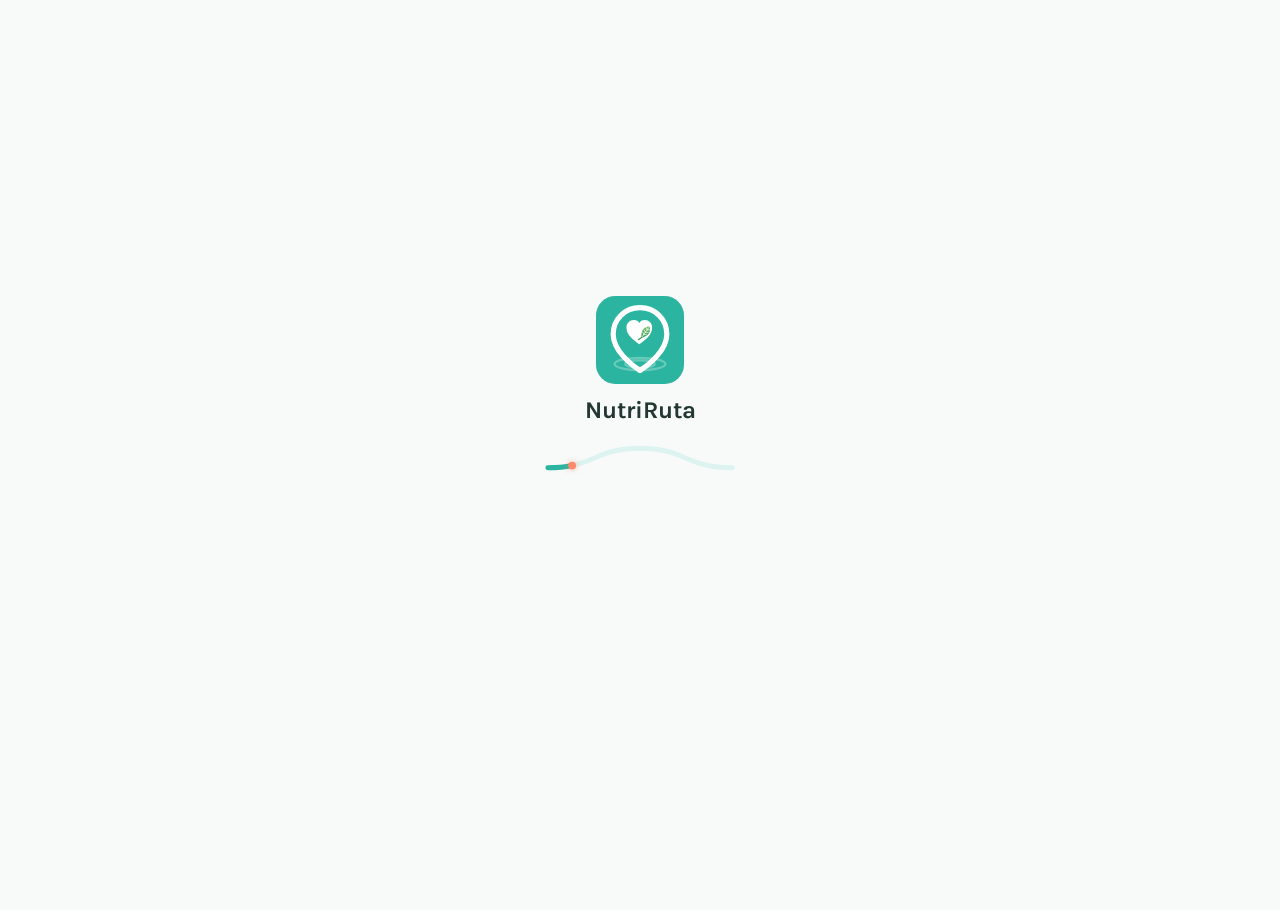
==== commit 28f95edd: "Modo voz: causa real era el CSP bloqueando el servicio de Google El fix anterior (onend como respald" ====
--- a/index.html
+++ b/index.html
@@ -5,7 +5,13 @@
   <meta name="viewport" content="width=device-width, initial-scale=1, viewport-fit=cover">
   <title>NutriRuta — Tu ruta hacia hábitos saludables</title>
   <meta name="description" content="PWA de hábitos saludables y nutrición personalizada: hígado graso, resistencia a la insulina, prediabetes, colon irritable, migrañas, candidiasis y salud cardiovascular.">
-  <meta http-equiv="Content-Security-Policy" content="default-src 'self'; script-src 'self' https://esm.sh; connect-src 'self' https://rlcnxhykwfeasehmuhqe.supabase.co https://esm.sh; style-src 'self' 'unsafe-inline'; img-src 'self' data: blob: https://rlcnxhykwfeasehmuhqe.supabase.co; font-src 'self'; manifest-src 'self'; base-uri 'self'; form-action 'self'; object-src 'none'; frame-ancestors 'none'">
+  <!-- connect-src incluye https://www.google.com: el reconocimiento de voz
+       nativo del navegador (SpeechRecognition, ver mealLogModal.js) hace su
+       transcripción contra un servicio de Google -- en Chrome/Android esa
+       conexión queda sujeta al CSP de la página igual que un fetch nuestro,
+       así que sin este origen el micrófono arrancaba (onstart sí llegaba)
+       pero la transcripción se bloqueaba en silencio, sin error visible. -->
+  <meta http-equiv="Content-Security-Policy" content="default-src 'self'; script-src 'self' https://esm.sh; connect-src 'self' https://rlcnxhykwfeasehmuhqe.supabase.co https://esm.sh https://www.google.com; style-src 'self' 'unsafe-inline'; img-src 'self' data: blob: https://rlcnxhykwfeasehmuhqe.supabase.co; font-src 'self'; manifest-src 'self'; base-uri 'self'; form-action 'self'; object-src 'none'; frame-ancestors 'none'">
   <meta name="theme-color" content="#2BB5A0" media="(prefers-color-scheme: light)">
   <meta name="theme-color" content="#0F1F1A" media="(prefers-color-scheme: dark)">
   <link rel="manifest" href="./manifest.webmanifest">
--- a/css/styles.css
+++ b/css/styles.css
@@ -124,6 +124,42 @@
   src: url('../fonts/karla-variable.woff2') format('woff2');
 }
 
+/* Fuente manuscrita para las plantillas de compartir estilo scrapbook
+   (ver shareTemplates.js) -- autohospedada (OFL, tomada del repo oficial
+   de Google Fonts) porque la CSP de la app es font-src 'self': no se
+   puede cargar directo desde fonts.gstatic.com. */
+@font-face {
+  font-family: 'Caveat';
+  font-style: normal;
+  font-weight: 400 700;
+  font-display: block;
+  src: url('../fonts/caveat-variable.ttf') format('truetype');
+}
+/* 3 fuentes más para poder elegir en el carrusel de plantillas (pedido
+   explícito: al menos 3-4 opciones, no solo Caveat) -- misma razón de
+   autohospedaje que arriba. */
+@font-face {
+  font-family: 'Pacifico';
+  font-style: normal;
+  font-weight: 400;
+  font-display: block;
+  src: url('../fonts/pacifico.ttf') format('truetype');
+}
+@font-face {
+  font-family: 'Permanent Marker';
+  font-style: normal;
+  font-weight: 400;
+  font-display: block;
+  src: url('../fonts/permanentmarker.woff2') format('woff2');
+}
+@font-face {
+  font-family: 'Shadows Into Light';
+  font-style: normal;
+  font-weight: 400;
+  font-display: block;
+  src: url('../fonts/shadowsintolight.woff2') format('woff2');
+}
+
 body {
   font-family: 'Karla', -apple-system, BlinkMacSystemFont, "Segoe UI", Roboto, "Helvetica Neue", Arial, sans-serif;
   background: var(--bg);
@@ -195,6 +231,38 @@
 .splash-logo svg { width: 76px; height: 76px; }
 
 /* ===== Cards & layout ===== */
+/* Fondo tipo "mapa" en la tarjeta "Tu ruta de hoy" -- las imágenes reales
+   que envió la usuaria (FONDO RUTA MAPA CLARO/OSCURO.png), no una versión
+   dibujada a mano. Clara por defecto, oscura en tema oscuro -- mismo
+   patrón de 3 estados que el resto del sistema de temas (preferencia del
+   sistema, a menos que la usuaria haya elegido "Claro" explícito; o
+   "Oscuro" explícito, que siempre gana).
+   La imagen va en un ::before propio, no en el background directo de la
+   tarjeta -- así se le puede bajar la opacidad a SOLO la imagen (con
+   opacity en el elemento real se apaga también el texto/nodos de
+   encima). El contenido real necesita su propio z-index/position para
+   quedar por delante de esta capa. */
+#tour-menu.card { position: relative; }
+#tour-menu.card::before {
+  content: '';
+  position: absolute; inset: 0;
+  border-radius: inherit;
+  background-image: url("../img/mapa-ruta-hoy-claro.webp");
+  background-size: cover;
+  background-position: top right;
+  background-repeat: no-repeat;
+  opacity: 0.5;
+  z-index: 0;
+}
+#tour-menu.card > * { position: relative; z-index: 1; }
+@media (prefers-color-scheme: dark) {
+  :root:not([data-theme="light"]) #tour-menu.card::before {
+    background-image: url("../img/mapa-ruta-hoy.webp");
+  }
+}
+:root[data-theme="dark"] #tour-menu.card::before {
+  background-image: url("../img/mapa-ruta-hoy.webp");
+}
 .card {
   background: var(--card);
   border-radius: var(--radius);
@@ -382,7 +450,9 @@
   position: absolute; bottom: -2px; right: -2px; width: 30px; height: 30px; border-radius: 50%;
   background: var(--card); display: flex; align-items: center; justify-content: center;
   font-size: 0.95rem; box-shadow: 0 2px 6px rgba(0,0,0,0.22), 0 0 0 3px var(--card);
-}
+  color: var(--primary-dark);
+}
+.avatar-upload .avatar-cam svg { width: 16px; height: 16px; }
 
 /* ===== Ruti (mascota-planta) ===== */
 .ruti-avatar {
@@ -434,7 +504,15 @@
    no aplica igual a controles de formulario en todos los navegadores),
    así que sin esto "Recetario" quedaba angosto por su propio contenido
    mientras la columna de la grilla ya medía lo mismo que la otra. */
-.recetario-tabs .chip { width: 100%; min-width: 0; white-space: nowrap; overflow: hidden; text-overflow: ellipsis; text-align: center; padding-top: 6px; padding-bottom: 6px; }
+.recetario-tabs .chip { width: 100%; min-width: 0; white-space: nowrap; overflow: hidden; text-overflow: ellipsis; text-align: center; padding-top: 6px; padding-bottom: 6px; padding-left: 6px; padding-right: 6px; font-size: 0.8rem; }
+/* El ícono del carrito (SVG, no emoji) va INLINE con el texto, no en un
+   contenedor flex -- con display:flex el botón dejaba de truncar con
+   "…" (text-overflow no aplica igual dentro de un contenedor flex), y
+   "Lista de compras" se salía del botón en vez de cortarse. vertical-align
+   lo alinea con el texto sin necesitar flexbox. margin-right más chico
+   que el genérico de .chip > svg (8px se sentía muy separado del texto
+   acá específicamente). */
+.recetario-tabs .chip svg { display: inline-block !important; vertical-align: -3px; margin-right: 5px; }
 /* Día/Semana/Mes en Progreso: mismo patrón de grilla de columnas iguales
    que .recetario-tabs, pero a 3 columnas. */
 #rango-tabs { display: grid; grid-template-columns: repeat(3, 1fr); }
@@ -487,6 +565,14 @@
 .setting-row:last-child { border-bottom: none; }
 .setting-row-icon { font-size: 1.05rem; flex: none; width: 22px; text-align: center; }
 .setting-row-label { flex: 1; font-size: 0.92rem; color: var(--ink); }
+.setting-row-badge {
+  display: inline-block; width: 8px; height: 8px; border-radius: 50%;
+  background: var(--accent); margin-left: 6px; vertical-align: middle;
+}
+.header-gear-badge {
+  position: absolute; top: 2px; right: 2px; width: 9px; height: 9px;
+  border-radius: 50%; background: var(--accent); border: 1.5px solid var(--bg);
+}
 .setting-row-value { font-size: 0.85rem; color: var(--ink-soft); }
 .setting-row-chevron { color: var(--ink-soft); font-size: 1.1rem; flex: none; }
 .setting-row:active { background: var(--primary-soft); border-radius: 10px; }
@@ -504,11 +590,121 @@
 .tag.info { background: var(--secondary-soft); color: #2E6396; }
 .tag.perfil { background: var(--primary-soft); color: var(--primary-dark); }
 
+/* Nota de salud en una receta generada por IA (planner.js) -- mismos
+   colores que .tag.verde/.rojo del semáforo, para que se lea con el
+   mismo lenguaje visual: verde cuando la IA ofreció por defecto la
+   versión casera más saludable, rojo cuando la usuaria pidió la versión
+   original/indulgente tal cual y queda bajo su propia decisión. */
+.receta-nota-salud { border-radius: var(--radius); padding: 10px 12px; background: #E3F5E9; color: #21753C; }
+.receta-nota-salud.advertencia { background: #FBE3E0; color: #A33124; }
+
 /* Semáforo dot */
 .dot { display: inline-block; width: 10px; height: 10px; border-radius: 50%; flex: none; }
 .dot.verde { background: var(--green); }
 .dot.amarillo { background: var(--yellow); }
 .dot.rojo { background: var(--red); }
+
+/* Marcar comida como comida -- círculo togglable dentro de la modal de
+   receta de "Tu ruta de hoy" (referencia real: Fitia), junto al semáforo
+   y separado de los íconos de cambiar/registrar distinto que quedan
+   afuera, en la fila de la ruta. Un toque confirma la sugerencia sin
+   escribir nada; otro toque la deshace. */
+/* La cámara (registrar comida distinta) trae su propio tamaño de 24px
+   -- forzada a 20px para verse del mismo tamaño que el lápiz/refresco de
+   al lado en esa misma fila de "Tu ruta de hoy". */
+.log-btn svg { width: 20px; height: 20px; }
+
+.meal-check {
+  width: 24px; height: 24px; border-radius: 50%; flex: none;
+  border: 2px solid var(--border); background: transparent;
+  display: flex; align-items: center; justify-content: center;
+  color: #fff; font-size: 0.85rem; font-weight: 800; line-height: 1;
+  transition: background 0.15s, border-color 0.15s, transform 0.15s;
+}
+.meal-check:active { transform: scale(0.9); }
+.meal-check.done { background: var(--green); border-color: var(--green); }
+
+/* Selección de fotos antes de compartir (Mi Diario) -- grilla de miniaturas
+   tocables, todas preseleccionadas de entrada (lo más común es querer
+   compartir el día completo), con un check circular igual a .meal-check
+   en la esquina de cada una para deseleccionar la que no quiera incluir. */
+.foto-elegir-grid { display: grid; grid-template-columns: repeat(3, 1fr); gap: 10px; }
+.foto-elegir-item { position: relative; cursor: pointer; }
+.foto-elegir-item img {
+  width: 100%; aspect-ratio: 1; object-fit: cover; border-radius: 12px; display: block;
+  opacity: 0.45; transition: opacity 0.15s;
+}
+.foto-elegir-item.selected img { opacity: 1; }
+.foto-elegir-check {
+  position: absolute; top: 6px; right: 6px; width: 24px; height: 24px; border-radius: 50%;
+  border: 2px solid #fff; background: rgba(0,0,0,0.35);
+  display: flex; align-items: center; justify-content: center;
+  color: #fff; font-size: 0.85rem; font-weight: 800; line-height: 1;
+}
+.foto-elegir-item.selected .foto-elegir-check { background: var(--green); border-color: var(--green); }
+
+/* Sección desplegable de la modal de receta ("Instrucciones", referencia
+   real: Fitia) -- <details> nativo, sin JS para el toggle. */
+.rc-desplegable summary {
+  cursor: pointer; list-style: none; display: flex; align-items: center;
+  justify-content: space-between; padding: 12px 14px; font-weight: 700;
+  background: var(--modal-bg); border: 1px solid var(--border); border-radius: 12px;
+}
+.rc-desplegable summary::-webkit-details-marker { display: none; }
+.rc-desplegable[open] summary { border-radius: 12px 12px 0 0; border-bottom: none; }
+.rc-desplegable-body {
+  padding: 12px 14px; border: 1px solid var(--border); border-top: none;
+  border-radius: 0 0 12px 12px; background: var(--modal-bg);
+}
+.rc-chev { transition: transform 0.2s; color: var(--ink-soft); }
+.rc-desplegable[open] .rc-chev { transform: rotate(180deg); }
+
+/* "Analizar con SuSana" (modal de receta) -- referencia real de la
+   usuaria: "Analizar con Fitia Coach". Ahí el efecto es un resplandor
+   suave y DIFUMINADO por fuera del botón (no una franja de color nítida
+   girando por dentro, que fue el primer intento y se veía mal). El halo
+   vive en un ::before más grande y desenfocado (filter:blur) detrás del
+   botón; el propio fondo opaco del botón tapa el centro por completo, así
+   que solo se alcanza a ver el resplandor difuminado asomando 6-8px por
+   fuera del borde.
+   El giro anima el ÁNGULO del conic-gradient (--susana-angle, vía
+   @property) en vez de rotar la caja del botón con transform -- rotar un
+   rectángulo ANCHO (no cuadrado) hace que su caja delimitadora se vuelva
+   mucho más alta que ancha en los ángulos intermedios (a ~105° una
+   franja de 309x60 mide ~140x314 en pantalla), y eso era exactamente la
+   franja diagonal gigante que se veía mal. Animando el ángulo del
+   degradado en su lugar, la caja del botón nunca rota -- solo gira el
+   color adentro de ella. */
+@property --susana-angle {
+  syntax: '<angle>'; inherits: false; initial-value: 0deg;
+}
+.btn-susana {
+  position: relative; z-index: 0; width: 100%;
+  display: flex; align-items: center; justify-content: center; gap: 8px;
+  padding: 9px 16px; border-radius: var(--btn-radius); font-weight: 700;
+  color: #fff; background: var(--modal-bg);
+  /* Borde sólido INTERNO -- inset, no border real, para no sumarle ni un
+     px al tamaño del botón (pedido explícito: no agrandarlo). Blanco y
+     con un leve halo propio (referencia real de la usuaria). Corrido
+     4px hacia adentro (no pegado al borde exterior, que es donde
+     termina el resplandor de color) -- el primer inset "tapa" con el
+     propio fondo del botón hasta los 4px, el segundo pinta el anillo
+     blanco justo después de eso. */
+  box-shadow: inset 0 0 0 4px var(--modal-bg), inset 0 0 0 6px #fff, 0 0 5px 1px rgba(255,255,255,0.6);
+}
+/* Las chispas van del mismo blanco que el texto del botón (hereda
+   currentColor) -- corregido de un amarillo que ya no se quería. */
+.btn-susana .susana-sparkle { display: inline-flex; }
+.btn-susana::before {
+  content: ''; position: absolute; inset: -3px; z-index: -1; border-radius: inherit;
+  background: conic-gradient(from var(--susana-angle), var(--primary), var(--secondary), var(--accent), var(--yellow), var(--primary));
+  filter: blur(5px); opacity: 0.85;
+  animation: btn-susana-girar 6s linear infinite;
+}
+@keyframes btn-susana-girar { to { --susana-angle: 360deg; } }
+@media (prefers-reduced-motion: reduce) {
+  .btn-susana::before { animation: none; }
+}
 
 /* ===== Quiz ===== */
 .quiz-progress { height: 8px; background: #E2EEEB; border-radius: 999px; overflow: hidden; margin: 14px 0 22px; }
@@ -728,18 +924,36 @@
    tocó. Ahora se centra bajo el botón por defecto; app.js la corre lo
    justo con JS solo si así se saldría de la pantalla (el caso del botón
    de Pausas, pegado al borde derecho). */
+/* --tip-offset (JS, attachStatTooltip): corrimiento para no salirse de la
+   pantalla (el caso real de "escudos", pegado al borde derecho). Tiene que
+   estar en el transform BASE y también dentro de los keyframes de
+   tooltip-in -- una animación CSS activa controla toda la propiedad
+   transform mientras corre, así que corregir por JS con un style.transform
+   aparte no servía de nada hasta que la animación terminaba (se veía
+   nacer cortada y "saltar" a acomodarse al final, bug real reportado). Con
+   la variable adentro de los propios keyframes, arranca ya bien desde el
+   primer frame. */
 .header-tooltip {
-  position: absolute; top: calc(100% + 8px); left: 50%; transform: translateX(-50%); z-index: 90;
+  position: absolute; top: calc(100% + 8px); left: 50%;
+  transform: translateX(calc(-50% + var(--tip-offset, 0px))); z-index: 90;
   background: var(--modal-bg); color: var(--ink); border: 1px solid var(--border);
   border-radius: 14px; box-shadow: var(--shadow); padding: 12px 14px;
   width: max-content; max-width: 240px; text-align: left; white-space: normal;
   animation: tooltip-in 0.18s cubic-bezier(.34,1.56,.64,1);
 }
+/* --flecha-offset (JS, attachStatTooltip): resta el mismo corrimiento que
+   se le aplica a la burbuja para no salirse de pantalla -- así el
+   triangulito se queda apuntando al botón real en vez de desplazarse junto
+   con toda la burbuja. 0px cuando no hizo falta corregir nada. */
 .header-tooltip::after {
-  content: ''; position: absolute; bottom: 100%; left: 50%; transform: translateX(-50%);
+  content: ''; position: absolute; bottom: 100%; left: 50%;
+  transform: translateX(calc(-50% - var(--flecha-offset, 0px)));
   border: 6px solid transparent; border-bottom-color: var(--modal-bg);
 }
-@keyframes tooltip-in { from { opacity: 0; transform: translateX(-50%) translateY(-6px) scale(0.95); } to { opacity: 1; transform: translateX(-50%); } }
+@keyframes tooltip-in {
+  from { opacity: 0; transform: translateX(calc(-50% + var(--tip-offset, 0px))) translateY(-6px) scale(0.95); }
+  to { opacity: 1; transform: translateX(calc(-50% + var(--tip-offset, 0px))); }
+}
 @media (prefers-reduced-motion: reduce) {
   .header-tooltip { animation: none; }
 }
@@ -763,8 +977,59 @@
 .ruti-bubble::after { top: calc(100% - 1.5px); border-top-color: var(--card); }
 
 /* Nombre de Susana en dos colores: "Su" + "Sana" */
-.susana-name .su { color: var(--secondary); }
-.susana-name .sana { color: var(--primary-dark); }
+/* Rosado fijo (no var(--secondary)/azul, ya no se quería) -- color de
+   marca, igual en ambos temas como el resto de --primary/--secondary. */
+.susana-name .su { color: #F5A9D0; }
+.susana-name .sana { color: #7ED9C3; }
+
+/* Tarjeta "canjear código de amigo" con look de cupón/ticket para
+   recortar (como el emoji 🎟️): las 4 esquinas quedan mordidas hacia
+   ADENTRO en vez de redondeadas hacia afuera. El borde punteado se
+   dibuja con background (repeating-linear-gradient por cada lado) y no
+   con la propiedad border -- así el ::after de abajo, que "muerde" cada
+   esquina con un círculo del color de fondo de la PÁGINA, tapa a la vez
+   el relleno Y esa línea punteada exactamente en la esquina, en vez de
+   dejar el borde con una esquina cuadrada de fondo. Sin box-shadow: una
+   tarjeta con esquinas cóncavas y sombra redondeada normal se ve rota. */
+.coupon-card {
+  position: relative;
+  border-radius: 4px;
+  box-shadow: none;
+  background-color: var(--card);
+  background-image:
+    repeating-linear-gradient(to right, var(--border) 0 6px, transparent 0 12px),
+    repeating-linear-gradient(to right, var(--border) 0 6px, transparent 0 12px),
+    repeating-linear-gradient(to bottom, var(--border) 0 6px, transparent 0 12px),
+    repeating-linear-gradient(to bottom, var(--border) 0 6px, transparent 0 12px);
+  background-size: 12px 2px, 12px 2px, 2px 12px, 2px 12px;
+  background-position: top left, bottom left, top left, top right;
+  background-repeat: repeat-x, repeat-x, repeat-y, repeat-y;
+}
+.coupon-card::after {
+  content: ''; position: absolute; inset: 0; pointer-events: none;
+  background:
+    radial-gradient(circle 12px at 0 0, var(--bg) 11px, transparent 12px),
+    radial-gradient(circle 12px at 100% 0, var(--bg) 11px, transparent 12px),
+    radial-gradient(circle 12px at 0 100%, var(--bg) 11px, transparent 12px),
+    radial-gradient(circle 12px at 100% 100%, var(--bg) 11px, transparent 12px);
+}
+.coupon-cut {
+  position: relative;
+  margin: 14px -16px;
+  border-top: 2px dashed var(--border);
+}
+.coupon-cut::before, .coupon-cut::after {
+  content: ''; position: absolute; top: 50%;
+  width: 18px; height: 18px; border-radius: 50%;
+  background: var(--bg); transform: translateY(-50%);
+}
+.coupon-cut::before { left: -9px; }
+.coupon-cut::after { right: -9px; }
+.coupon-cut span {
+  position: absolute; top: 50%; left: 50%;
+  transform: translate(-50%, -50%) rotate(90deg);
+  background: var(--card); padding: 0 8px; font-size: 0.9rem; line-height: 1;
+}
 
 /* ===== Water tracker ===== */
 /* Grilla real de columnas fijas -- antes era flex+wrap, que según el
@@ -950,6 +1215,10 @@
 .steps li { margin-bottom: 6px; }
 .steps.check { list-style: none; padding-left: 0; }
 .steps.check li { position: relative; padding-left: 26px; font-weight: 600; color: var(--ink); }
+/* Ícono SVG (ej. el carrito de "Lista de compras automática") inline con
+   el texto -- su propio style="display:block" si no lo fuerza a su
+   propia línea, igual que en .recetario-tabs .chip svg. */
+.steps.check li svg { display: inline-block !important; vertical-align: -3px; margin-right: 4px; }
 .steps.check li::before {
   content: '✓'; position: absolute; left: 0; top: -1px; width: 18px; height: 18px; border-radius: 50%;
   background: var(--primary); color: #fff; font-size: 0.68rem; font-weight: 700;
@@ -995,6 +1264,10 @@
   background: var(--card); box-shadow: var(--shadow);
 }
 .progreso-boton:active .progreso-boton-icon { transform: scale(0.94); }
+/* El ícono del carrito (SVG, 18x18 por defecto) se veía chico junto a
+   los demás emoji del carrusel -- un poco más grande, sin tocar el
+   círculo de 52px que lo contiene. */
+.progreso-boton-icon svg { width: 26px; height: 26px; }
 .progreso-boton-label { font-size: 0.72rem; font-weight: 700; color: var(--ink-soft); }
 .progreso-boton-valor { font-size: 0.8rem; font-weight: 800; color: var(--primary-dark); }
 
@@ -1079,13 +1352,18 @@
 .modal-backdrop.drawer-izq { justify-content: flex-start; padding: 0; }
 .modal-backdrop.drawer-izq .modal {
   width: 84%; max-width: 340px; height: 100%; max-height: none;
-  border-radius: 0 20px 20px 0; overflow-y: auto;
+  border-radius: 0; overflow-y: auto;
   animation: drawer-slide-in 0.25s cubic-bezier(.32,1,.64,1);
 }
 @keyframes drawer-slide-in { from { transform: translateX(-100%); } to { transform: translateX(0); } }
 @media (prefers-reduced-motion: reduce) {
   .modal-backdrop.drawer-izq .modal { animation: none; }
 }
+/* El historial de SuSana usa su propio botón de cerrar, en la misma fila
+   que la lupa (ver abrirHistorialSuSana en assistant.js) -- la "✕"
+   genérica que agrega openModal() queda suelta (sticky + float), fuera
+   de esa fila, y se veía descuadrada respecto a la lupa. Se oculta acá. */
+.modal-backdrop.drawer-izq .modal-close { display: none; }
 
 /* ===== Cámara en vivo (registro de comida) — pantalla completa, mismo
    lenguaje visual que la cámara de Fitia (referencia de la usuaria):
@@ -1098,24 +1376,81 @@
   padding: 16px 16px calc(16px + env(safe-area-inset-bottom));
   display: flex; flex-direction: column; overflow: hidden; animation: none;
 }
+/* Visor de foto a pantalla completa (Mi Diario) -- pellizcar para acercar,
+   doble toque para alternar zoom, igual que cualquier galería nativa. */
+.modal-backdrop.foto-lightbox { background: #000; padding: 0; }
+.modal-backdrop.foto-lightbox .modal {
+  max-width: none; max-height: none; width: 100%; height: 100%;
+  border-radius: 0; background: #000; border: none; box-shadow: none;
+  padding: 0; display: flex; overflow: hidden; animation: none;
+}
+.modal-backdrop.foto-lightbox .modal-close {
+  position: fixed; top: calc(14px + env(safe-area-inset-top)); right: 14px; z-index: 1;
+  background: rgba(255,255,255,0.15); color: #fff; border-radius: 999px;
+  width: 34px; height: 34px; line-height: 34px; text-align: center; float: none;
+}
+.foto-lightbox-wrap {
+  position: relative; flex: 1; display: flex; align-items: center; justify-content: center;
+  overflow: hidden; touch-action: none;
+}
+.foto-lightbox-img { max-width: 100%; max-height: 100%; object-fit: contain; }
+/* Flechitas para navegar entre las fotos del MISMO día (pedido explícito:
+   nunca entre el total de fotos del diario). Ocultas por completo en el
+   extremo correspondiente (:disabled), en vez de solo atenuadas -- no
+   hay a dónde ir desde ahí. */
+.foto-lightbox-flecha {
+  position: absolute; top: 50%; transform: translateY(-50%); z-index: 1;
+  width: 40px; height: 40px; border-radius: 50%; line-height: 1;
+  background: rgba(255,255,255,0.15); color: #fff; font-size: 1.6rem;
+  display: flex; align-items: center; justify-content: center;
+}
+.foto-lightbox-flecha.izq { left: 10px; }
+.foto-lightbox-flecha.der { right: 10px; }
+.foto-lightbox-flecha:disabled { display: none; }
+
 .camera-top { display: flex; justify-content: flex-start; flex: none; }
 .camera-cancelar {
   background: rgba(255,255,255,0.12); color: #fff; border-radius: 999px;
   padding: 7px 16px; font-size: 0.85rem; font-weight: 600;
 }
 .camera-instruccion { color: #fff; text-align: center; font-weight: 600; margin: 10px 0; flex: none; }
+/* Vuelve a llenar todo el alto disponible (referencia real: la cámara de
+   Fitia que mostró la usuaria -- video a pantalla completa, el marco es
+   solo una guía visual ENCIMA, nunca recorta el feed). El cuadrado que
+   se probó antes no era el problema real: lo que hacía ver "con zoom" es
+   que el navegador arranca la cámara trasera con un nivel de zoom/lente
+   que no es el más amplio -- eso se corrige en mealLogModal.js forzando
+   el zoom mínimo real de la cámara, y ahora también con el gesto de
+   pellizco (pinch) para acercar/alejar, como cualquier cámara nativa.
+*/
 .camera-wrap {
   position: relative; flex: 1 1 auto; min-height: 0; width: 100%; border-radius: 28px;
-  overflow: hidden; background: #16211d;
+  overflow: hidden; background: #16211d; touch-action: none;
 }
 .camera-wrap video { width: 100%; height: 100%; object-fit: cover; display: block; }
 /* Encuadre tipo "scan": un box-shadow con spread enorme oscurece todo
-   fuera del rectángulo central, sin necesitar 4 divs para las esquinas. */
+   fuera del rectángulo central, sin necesitar 4 divs para las esquinas.
+   Es solo una guía -- no recorta el video de abajo. */
 .camera-frame {
   position: absolute; inset: 4%; border: 3px solid rgba(255,255,255,0.9);
   border-radius: 20px; pointer-events: none;
   box-shadow: 0 0 0 999px rgba(0, 0, 0, 0.55);
 }
+/* Fila de lentes físicas (una por cámara trasera real del celular) y fila
+   de niveles de zoom (números reales de la lente activa) -- ver
+   comentario de iniciarStream() en mealLogModal.js sobre por qué no se
+   pueden etiquetar como "gran angular/1x/2x": el navegador no expone esa
+   info, solo cuenta con la que el propio celular reporta. */
+.camera-lentes-row, .camera-zoom-row {
+  flex: none; display: flex; align-items: center; justify-content: center;
+  gap: 8px; margin-top: 10px; flex-wrap: wrap;
+}
+.camera-lente-btn, .camera-zoom-btn {
+  background: rgba(255,255,255,0.12); color: #fff; border-radius: 999px;
+  padding: 6px 14px; font-size: 0.8rem; font-weight: 700;
+}
+.camera-lente-btn.active, .camera-zoom-btn.active { background: #fff; color: #16211d; }
+
 .camera-controls { flex: none; display: flex; align-items: center; justify-content: center; gap: 28px; margin-top: 18px; }
 .camera-shutter {
   width: 76px; height: 76px; border-radius: 50%; flex: none;
@@ -1292,6 +1627,16 @@
 .badge .emoji { font-size: 1.8rem; }
 .badge.locked { opacity: 0.35; filter: grayscale(1); }
 .badge .small { display: block; margin-top: 4px; }
+
+/* Insignias de puntualidad -- tarjetas propias (no .badge) porque llevan
+   un SVG con bisel real en vez de un emoji, y necesitan más alto para el
+   escudo + dos líneas de texto debajo sin verse apretadas. */
+.insignia-card {
+  display: flex; flex-direction: column; align-items: center; gap: 4px;
+  padding: 10px 6px; border-radius: 14px; background: var(--bg);
+  border: 1.5px solid rgba(35,56,51,0.1); font: inherit; color: inherit; cursor: pointer;
+}
+.insignia-card svg { display: block; }
 
 /* ===== SOS ===== */
 .sos-hero { background: linear-gradient(135deg, var(--primary) 0%, var(--secondary) 100%); color: #fff; border-radius: var(--radius); padding: 22px 18px; margin-bottom: 14px; }
@@ -1413,7 +1758,28 @@
    entre nodos, pedido explícito de la usuaria de acercarlos sin tocar
    la curva (esa la sigue dando solo el margin-left en línea, ver
    AMPLITUD/PERIODO arriba). */
-.path-wrap.no-line .path-row { margin-bottom: 18px; }
+.path-wrap.no-line .path-row { margin-bottom: var(--path-gap, 18px); }
+/* "Tu ruta de hoy" (única vista con línea animada) NO necesita más margen
+   que el resto -- se probó con 30px pensando en una demo sin los botones
+   reales de cambiar/registrar que sí van bajo cada comida; esos botones
+   ya agrandan la fila lo suficiente para que el punteado se note, y de
+   más solo separaba los nodos mucho más que la preview aprobada. Mismo
+   18px que el resto, sin excepción. */
+/* Texto/botones un poco más separados del nodo, solo en "Tu ruta de hoy"
+   -- con la línea animada pasando justo al lado, el gap de siempre (10px,
+   compartido con Plan de 7 días/Misión) se sentía muy pegado. */
+.path-wrap.has-line .path-row { gap: 18px; }
+/* Con nombres de receta reales (varios más largos que el ejemplo con el
+   que se armó la preview), el subtítulo podía llegar a 3 líneas -- como
+   TODAS las filas se igualan a la más alta (equalizeRowHeights), una sola
+   fila así de alta separaba muchísimo el resto de los nodos, muy lejos
+   de cómo se veía la preview aprobada. Recortado a 2 líneas máximo, solo
+   en esta vista (no toca Plan de 7 días ni Misión, que sí quieren el
+   texto completo). */
+.path-wrap.has-line .path-s {
+  display: -webkit-box; -webkit-box-orient: vertical; -webkit-line-clamp: 2;
+  overflow: hidden;
+}
 .path-node-col { position: relative; flex: none; }
 .path-node {
   /* Esfera de vidrio -- círculo perfecto (antes ovalado), gradiente radial
@@ -1442,6 +1808,21 @@
   box-shadow: inset 0 3px 5px rgba(255,255,255,0.42), inset 0 -10px 12px rgba(0,0,0,0.18), 0 6px 0 #166B44, 0 9px 12px rgba(20,50,80,0.2);
 }
 .path-node.done:active { box-shadow: inset 0 3px 5px rgba(255,255,255,0.42), inset 0 -10px 12px rgba(0,0,0,0.18), 0 1px 0 #166B44; }
+/* "Tu ruta de hoy" con las 5 comidas ya chuleadas -- mismo esquema de
+   esfera de vidrio que .done, en dorado brillante (referencia real: la
+   moneda de Duolingo que mostró la usuaria -- amarillo-oro saturado con
+   un borde/sombra ámbar, NUNCA bronce ni marrón oscuro, que es lo que el
+   primer intento tenía en las sombras) en vez de verde, para celebrar el
+   día completo. */
+.path-node.all-done {
+  background: radial-gradient(circle at 33% 28%, #FFFAE0 0%, #FFE985 28%, #FFC700 58%, #F2A900 88%, #D98C00 100%);
+  box-shadow: inset 0 3px 5px rgba(255,250,225,0.6), inset 0 -10px 12px rgba(150,90,0,0.25), 0 6px 0 #B36F00, 0 9px 12px rgba(20,50,80,0.2);
+  /* El chulo (texto plano "✓", hereda "color") solo cambia a café/ámbar
+     acá, en dorado -- en verde normal (.done sin .all-done) se queda
+     blanco, el color por defecto de .path-node. */
+  color: #8B5A1E;
+}
+.path-node.all-done:active { box-shadow: inset 0 3px 5px rgba(255,250,225,0.6), inset 0 -10px 12px rgba(150,90,0,0.25), 0 1px 0 #B36F00; }
 .path-node.now {
   /* Mismo tamaño que el resto -- la usuaria pidió no agrandar el botón
      activo, el anillo de alrededor (::before en path-node-col) es lo que
@@ -1472,6 +1853,15 @@
   0%, 100% { transform: translate(-50%, -50%) scale(1); opacity: 0.75; }
   50% { transform: translate(-50%, -50%) scale(1.08); opacity: 1; }
 }
+/* PREVIEW -- titileo lento del tramo ya trazado en "Tu ruta de hoy"
+   (drawCurve en pathMap.js), mismo espíritu que path-ring-breathe. */
+@keyframes path-progress-pulse {
+  0%, 100% { opacity: 1; }
+  50% { opacity: 0.35; }
+}
+@media (prefers-reduced-motion: reduce) {
+  .path-progress { animation: none !important; }
+}
 .path-node.locked {
   /* Misma esfera de vidrio que los nodos activos, solo que en gris. */
   opacity: 1; cursor: default;
@@ -1481,11 +1871,19 @@
 }
 .path-node.locked:active { transform: translateY(3px); box-shadow: inset 0 3px 5px rgba(255,255,255,0.5), inset 0 -10px 12px rgba(35,56,51,0.14), 0 1px 0 #93A69F; }
 .path-mascot {
-  position: absolute; top: -30px; left: 50%; transform: translateX(-50%); font-size: 1.7rem;
+  /* Corrida a la derecha (offset fijo en px, no % -- el contenedor es
+     angosto y un % casi no se notaba) e inclinada -- centrada tapaba el
+     tramo de la línea animada (drawCurve en pathMap.js) que entra al nodo
+     activo desde arriba. Sigue sobre el nodo, solo corrida hacia su lado
+     derecho, no fuera de él. */
+  position: absolute; top: -16px; left: 50%; transform: translate(calc(-50% + 22px), 0) rotate(14deg); font-size: 1.7rem;
   animation: path-bob 2.4s ease-in-out infinite; filter: drop-shadow(0 3px 3px rgba(0,0,0,0.15));
   z-index: 2;
 }
-@keyframes path-bob { 0%, 100% { transform: translateY(0); } 50% { transform: translateY(-6px); } }
+@keyframes path-bob {
+  0%, 100% { transform: translate(calc(-50% + 22px), 0) rotate(14deg); }
+  50% { transform: translate(calc(-50% + 22px), -6px) rotate(14deg); }
+}
 .path-label { flex: 1; min-width: 0; padding-top: 6px; }
 /* La etiqueta "Ahora"/"Hoy" va al lado del título (no debajo, como antes)
    -- fila propia para que se vea alineada con el texto, envolviendo si
@@ -1554,9 +1952,17 @@
 }
 
 /* ===== Toast ===== */
+/* Borde claro traslúcido + sombra propia: sin esto, el toast (verde oscuro
+   fijo) casi desaparecía contra el fondo de un modal abierto detrás
+   (--modal-bg en oscuro es #223A2F, casi el mismo tono que el toast) --
+   reportado al presionar un precio de NutriCoins, que abre encima de la
+   modal de compra. El borde/sombra lo separan visualmente de CUALQUIER
+   fondo, sea la página o un modal, en cualquier tema. */
 .toast {
   position: fixed; bottom: calc(var(--nav-h) + var(--nav-gap) + 18px); left: 50%; transform: translateX(-50%);
   background: #233833; color: #fff; border-radius: 999px;
+  border: 1px solid rgba(255, 255, 255, 0.16);
+  box-shadow: 0 10px 26px rgba(0, 0, 0, 0.4);
   padding: 10px 20px; font-size: 0.9rem; z-index: 70; max-width: 90vw; text-align: center;
   animation: slide-up 0.2s ease;
 }
@@ -1570,16 +1976,21 @@
 /* Header de chat propio -- avatar + nombre fijos arriba, como una
    conversación real (referencia: Coach de Fitia), en vez del saludo
    metido dentro de una tarjeta de texto genérica. */
+/* Fijo arriba de VERDAD (position:fixed al viewport, no sticky dentro del
+   layout) -- sticky solo "pega" un elemento cuando su propio contenedor
+   hace scroll y él sigue en el flujo; acá quien scrollea es .chat-card
+   (adentro), no #app, así que sticky no tenía nada contra qué pegarse y
+   dependía de que #app.chat-active nunca scrolleara por su cuenta. Fixed
+   no depende de eso: queda anclado al viewport pase lo que pase (barra
+   de direcciones, teclado, o cualquier quirk de scroll del navegador).
+   #app.chat-active le reserva el espacio con padding-top (ver abajo), ya
+   que un elemento fixed sale del flujo normal. */
 .chat-header {
   display: flex; align-items: center; gap: 10px;
   background: var(--card); box-shadow: var(--shadow);
-  padding: 12px 16px; margin: -16px -16px 4px;
-  /* Fijo arriba mientras el chat hace scroll -- sin el banner común de
-     marca/racha/gemas (renderAssistant ya no lo pinta en esta vista),
-     este es el único que queda, así que se ancla como si fuera el de
-     siempre. Sin bordes redondeados: de punta a punta como una barra
-     superior real, no una tarjeta flotante. */
-  position: sticky; top: 0; z-index: 5;
+  padding: 12px 16px;
+  position: fixed; top: 0; left: 50%; transform: translateX(-50%);
+  width: 100%; max-width: 560px; z-index: 20;
 }
 .chat-header-avatar { width: 40px; height: 40px; font-size: 1.2rem; }
 .chat-header-info { display: flex; flex-direction: column; gap: 1px; flex: 1; min-width: 0; }
@@ -1600,8 +2011,12 @@
    anclado como último elemento del flex-column, así que ese mismo
    padding solo dejaba un espacio vacío enorme entre el input y la nav.
    Se reduce al mínimo necesario para despejar la nav, nada más. */
-#app.chat-active { height: var(--vvh, 100dvh); min-height: 0; overflow: hidden; display: flex; flex-direction: column; padding-bottom: calc(var(--nav-h) + var(--nav-gap) + 10px); }
-#app.chat-active .chat-header { flex: none; }
+/* padding-top reemplaza el 16px genérico de #app: el header ahora es
+   position:fixed (ver .chat-header), así que sale del flujo y hay que
+   reservarle su espacio a mano -- 64px = sus 40px de avatar + 12px de
+   padding arriba y abajo. Sin esto, el aviso/la tarjeta de mensajes
+   arrancarían tapados debajo del header fijo. */
+#app.chat-active { height: var(--vvh, 100dvh); min-height: 0; overflow: hidden; display: flex; flex-direction: column; padding-top: 64px; padding-bottom: calc(var(--nav-h) + var(--nav-gap) + 10px); }
 #app.chat-active .chat-disclaimer { flex: none; }
 /* margin-bottom a 10px (en vez del 14px genérico de .card) para que el
    espacio de arriba del input quede igual al de abajo (input-nav, ver
@@ -1628,12 +2043,97 @@
 .chat-msg.user { align-self: flex-end; background: var(--primary); color: #fff; border-bottom-right-radius: 4px; }
 .chat-msg.assistant { align-self: flex-start; background: var(--primary-soft); color: var(--ink); border-bottom-left-radius: 4px; }
 .chat-msg.system { align-self: center; background: #FBF0DA; color: #96690F; font-size: 0.85rem; text-align: center; }
+
+/* Tarjeta de análisis de una comida (referencia real: "Fitia Coach"):
+   ancha (no la burbuja angosta normal), sin color de fondo propio -- el
+   fondo lo pone cada .ca-block. */
+.chat-msg.chat-msg-card { max-width: 100%; width: 100%; background: none; padding: 0; align-self: stretch; }
+.chat-analysis-card { display: flex; flex-direction: column; gap: 10px; margin-top: 8px; }
+.ca-block { background: var(--modal-bg); border: 1px solid var(--border); border-radius: 14px; padding: 12px 14px; }
+.ca-titulo { font-weight: 700; margin-bottom: 8px; }
+.ca-badge-row { display: flex; margin-bottom: 4px; }
+.ca-badge { font-size: 0.78rem; font-weight: 700; padding: 3px 10px; border-radius: 999px; }
+.ca-badge.verde { background: var(--primary-soft); color: var(--primary-dark); }
+.ca-badge.amarillo { background: #FBF0DA; color: #96690F; }
+.ca-badge.rojo { background: var(--accent-soft); color: var(--red); }
+.ca-bar { display: flex; gap: 4px; }
+.ca-seg { flex: 1; height: 7px; border-radius: 999px; background: var(--border); }
+.ca-seg.activo.verde { background: var(--green); }
+.ca-seg.activo.amarillo { background: var(--yellow); }
+.ca-seg.activo.rojo { background: var(--red); }
+.ca-texto { font-size: 0.86rem; color: var(--ink-soft); margin-top: 8px; }
+
+/* Buscador del Recetario: la X propia (cerrar-buscar) vive DENTRO de la
+   barra a la derecha -- se oculta la X nativa del navegador para
+   type=search, que si no queda encimada con la nuestra. */
+#recetas-buscar::-webkit-search-cancel-button { display: none; }
+
+/* Pulgar arriba/abajo bajo cada respuesta de SuSana (referencia real:
+   Fitia Coach) -- apagados hasta elegir uno, el elegido toma el color
+   de marca. */
+.chat-feedback { display: flex; gap: 10px; margin-top: 8px; }
+.chat-feedback-btn { color: var(--ink-soft); opacity: 0.7; transition: opacity 0.15s, color 0.15s; }
+.chat-feedback-btn:active { transform: scale(0.9); }
+.chat-feedback-btn.elegido { color: var(--primary-dark); opacity: 1; }
 .chat-typing { align-self: flex-start; display: flex; gap: 4px; padding: 12px 14px; background: var(--primary-soft); border-radius: 16px; scroll-margin-bottom: calc(var(--nav-h) + var(--nav-gap) + 90px); }
 .chat-typing span { width: 6px; height: 6px; border-radius: 50%; background: var(--primary-dark); opacity: 0.5; animation: chat-bounce 1.1s infinite; }
 .chat-typing span:nth-child(2) { animation-delay: 0.15s; }
 .chat-typing span:nth-child(3) { animation-delay: 0.3s; }
 @keyframes chat-bounce { 0%, 60%, 100% { transform: translateY(0); opacity: 0.5; } 30% { transform: translateY(-4px); opacity: 1; } }
 .chat-divider { display: flex; align-items: center; gap: 8px; margin: 2px 0; scroll-margin-bottom: calc(var(--nav-h) + var(--nav-gap) + 90px); }
+/* Filas del historial de conversaciones (drawer de SuSana) -- referencia
+   real: el historial de Fitia Coach. Nada de borde entre cada
+   conversación (antes reusaba .habit, que le pone una línea divisoria
+   abajo a CADA fila, se veía como una lista de checklist, no como un
+   historial de chats) -- texto plano, más aire vertical, y la
+   conversación actual se distingue con un fondo propio, no con un check. */
+.hist-row {
+  display: flex; align-items: center; width: 100%; border-radius: 12px;
+}
+.hist-row-main {
+  flex: 1; min-width: 0; text-align: left; border: none; background: none;
+  padding: 13px 10px; font-size: 0.94rem; color: var(--ink);
+  overflow: hidden; text-overflow: ellipsis; white-space: nowrap;
+}
+.hist-row-menu {
+  flex: none; width: 34px; height: 34px; border: none; background: none;
+  color: var(--ink-soft); font-size: 1.2rem; font-weight: 700; line-height: 1;
+  border-radius: 50%; display: flex; align-items: center; justify-content: center;
+}
+.hist-row-menu:active { background: var(--primary-soft); }
+/* var(--primary-soft)/var(--primary-dark), NO var(--accent) -- el accent
+   es coral/rojizo (se usa para CTAs), y una conversación "seleccionada"
+   no es una acción destructiva ni de alerta. Mismo patrón que ya usan
+   .filtro-select.selected y .plan-option.selected en el resto de la app. */
+.hist-row.selected { background: var(--primary-soft); }
+.hist-row.selected .hist-row-main { color: var(--primary-dark); font-weight: 700; }
+
+/* Menú de los tres puntos de cada conversación (Fijar/Cambiar nombre/
+   Archivar, ver assistant.js) -- lista simple de botones de ancho
+   completo, mismo lenguaje visual que el resto de modales de la app. */
+.hist-menu { display: flex; flex-direction: column; gap: 4px; }
+.hist-menu-item {
+  display: block; width: 100%; text-align: left; border: none; background: none;
+  padding: 13px 10px; border-radius: 12px; font-size: 0.95rem; color: var(--ink);
+}
+.hist-menu-item:active { background: var(--primary-soft); }
+/* Deslizar para eliminar (referencia real: Fitia Coach) -- el botón rojo
+   vive DEBAJO de la fila, a la derecha, y la fila se desliza encima con
+   translateX para revelarlo. overflow:hidden en el wrap recorta el botón
+   mientras la fila está cerrada, para que no se asome ni un pixel. */
+.hist-row-wrap { position: relative; overflow: hidden; border-radius: 12px; touch-action: pan-y; }
+.hist-row-wrap .hist-row { position: relative; z-index: 1; background: var(--card); touch-action: pan-y; }
+/* Capa roja de ancho completo DEBAJO de la fila -- al deslizar más allá
+   de los 76px del ícono, se sigue revelando la MISMA capa (no un botón
+   que se estira), por eso se ve como un solo rojo continuo creciendo,
+   con el ícono siempre anclado a la derecha. */
+.hist-row-bg { position: absolute; inset: 0; background: var(--red); display: flex; align-items: center; justify-content: flex-end; }
+.hist-row-delete { width: 76px; height: 100%; border: none; background: none; color: #fff; display: flex; align-items: center; justify-content: center; }
+/* "Armado" -- se pasó el umbral de borrado automático (deslizamiento
+   sostenido); el ícono crece un poco como retroalimentación de "suelta
+   para eliminar", igual que el patrón ya conocido de Gmail/Mail. */
+.hist-row-wrap.armado .hist-row-delete { transform: scale(1.2); transition: transform 0.15s ease; }
+.hist-day-divider { border: none; border-top: 1px solid var(--border); margin: 12px 0 0; }
 .chat-divider::before, .chat-divider::after { content: ''; flex: 1; height: 1px; background: var(--primary-soft); }
 .chat-divider span { font-size: 0.72rem; font-weight: 700; text-transform: uppercase; letter-spacing: 0.04em; color: var(--primary-dark); white-space: nowrap; }
 /* position: fixed en vez de sticky -- en móvil, sticky "salta" cuando la
@@ -1642,23 +2142,71 @@
    cada rato). fixed no tiene ese problema, mismo enfoque que ya usa
    .bottom-nav sin quejas de rebote. Centrado igual que el ancho de
    contenido de #app (560px - 32px de padding = 528px). */
+/* Rediseñado con el chat de Fitia Coach como referencia real: UNA sola
+   barra redondeada tipo pastilla (no un textarea con borde propio + un
+   botón suelto al lado, dos elementos separados) -- el botón de enviar
+   vive DENTRO de esa pastilla, pegado a su borde derecho, con aire
+   parejo alrededor. La pastilla en sí no necesita gap ni padding propio
+   arriba -- eso ahora lo maneja el input-row contenedor. */
+/* La pastilla: fondo propio, radio grande (tipo Fitia), el textarea de
+   adentro queda transparente y sin su propio borde -- el borde/fondo
+   visible es el de la pastilla completa, no el del campo de texto solo. */
 .chat-input-row {
-  display: flex; gap: 8px;
+  display: flex; align-items: flex-end; gap: 6px;
   position: fixed; left: 50%; transform: translateX(-50%);
   bottom: calc(var(--nav-h) + var(--nav-gap) + 12px);
   width: calc(100% - 32px); max-width: 528px;
-  background: var(--bg); padding-top: 8px; z-index: 40;
+  background: var(--card); border: 1.5px solid var(--border); border-radius: 26px;
+  padding: 6px 6px 6px 16px; z-index: 40;
 }
 .chat-input-spacer { height: 70px; }
 .chat-input-row textarea {
-  flex: 1; resize: none; border: 1.5px solid var(--border); border-radius: 14px; padding: 12px 14px;
-  font: inherit; font-size: 0.94rem; max-height: 90px;
-}
-.chat-input-row button { flex: none; width: 46px; height: 46px; border-radius: 50%; font-size: 1.2rem; }
+  flex: 1; resize: none; border: none; background: transparent; padding: 10px 0;
+  font: inherit; font-size: 0.94rem; max-height: 90px; color: var(--ink);
+}
+.chat-input-row textarea:focus { outline: none; }
+/* El botón hereda de .btn/.btn.accent min-height:46px, padding:8px 20px y
+   un box-shadow "3D" (borde grueso debajo, para botones grandes) -- sobre
+   un círculo de 34px eso lo deformaba en un óvalo con una sombra
+   sobresaliendo abajo, nada parecido al círculo plano del botón de
+   enviar de Fitia. Se anula todo lo heredado que no aplica a un ícono
+   circular chiquito. Selector ".chat-input-row .btn.accent" (3 clases) a
+   propósito, no ".chat-input-row button": con solo 1 clase + la etiqueta
+   tenía MENOS especificidad que ".btn.accent" (2 clases) y el box-shadow
+   de abajo seguía ganando pase lo que pasara acá. */
+.chat-input-row .btn.accent {
+  flex: none; width: 34px; height: 34px; min-height: 0; padding: 0;
+  border-radius: 50%; font-size: 1.2rem; margin: 4px 4px 4px 0;
+  box-shadow: none;
+}
+.chat-input-row .btn.accent:active { box-shadow: none; transform: scale(0.92); }
 
 @media (min-width: 600px) {
   body { padding-top: 10px; }
 }
+
+/* ===== Carrusel "Elige tu plantilla" (compartir en redes) =====
+   Mismo patrón de scroll-snap horizontal que .liga-carrusel. Cada tarjeta
+   muestra una vista previa REAL (720x1280 del canvas, escalada) -- no un
+   ícono genérico -- para que se vea de una cómo queda cada plantilla con
+   los datos de verdad antes de elegir. */
+.share-carrusel {
+  display: flex; gap: 14px; overflow-x: auto; padding: 4px 30% 10px;
+  scroll-snap-type: x proximity; scrollbar-width: none;
+}
+.share-carrusel::-webkit-scrollbar { display: none; }
+.share-card { flex: none; width: 168px; scroll-snap-align: center; }
+.share-card-preview {
+  width: 100%; aspect-ratio: 720 / 1280; border-radius: 16px; overflow: hidden;
+  background: var(--border); box-shadow: var(--shadow);
+  display: flex; align-items: center; justify-content: center;
+}
+.share-card-preview img { width: 100%; height: 100%; object-fit: cover; display: block; }
+.share-card-loading { font-size: 1.8rem; opacity: 0.5; }
+/* Bloqueada (plantilla Premium que aún no tiene desbloqueada): la vista
+   previa se ve, pero apagada -- invita a imaginarla, no la esconde del
+   todo. */
+.share-card.bloqueada .share-card-preview { filter: grayscale(0.6) brightness(0.75); }
 
 /* ===== Ruleta numérica (quiz "Sobre ti": Edad/Estatura/Peso) =====
    Selector tipo rueda con scroll-snap nativo (sin librería): cada
